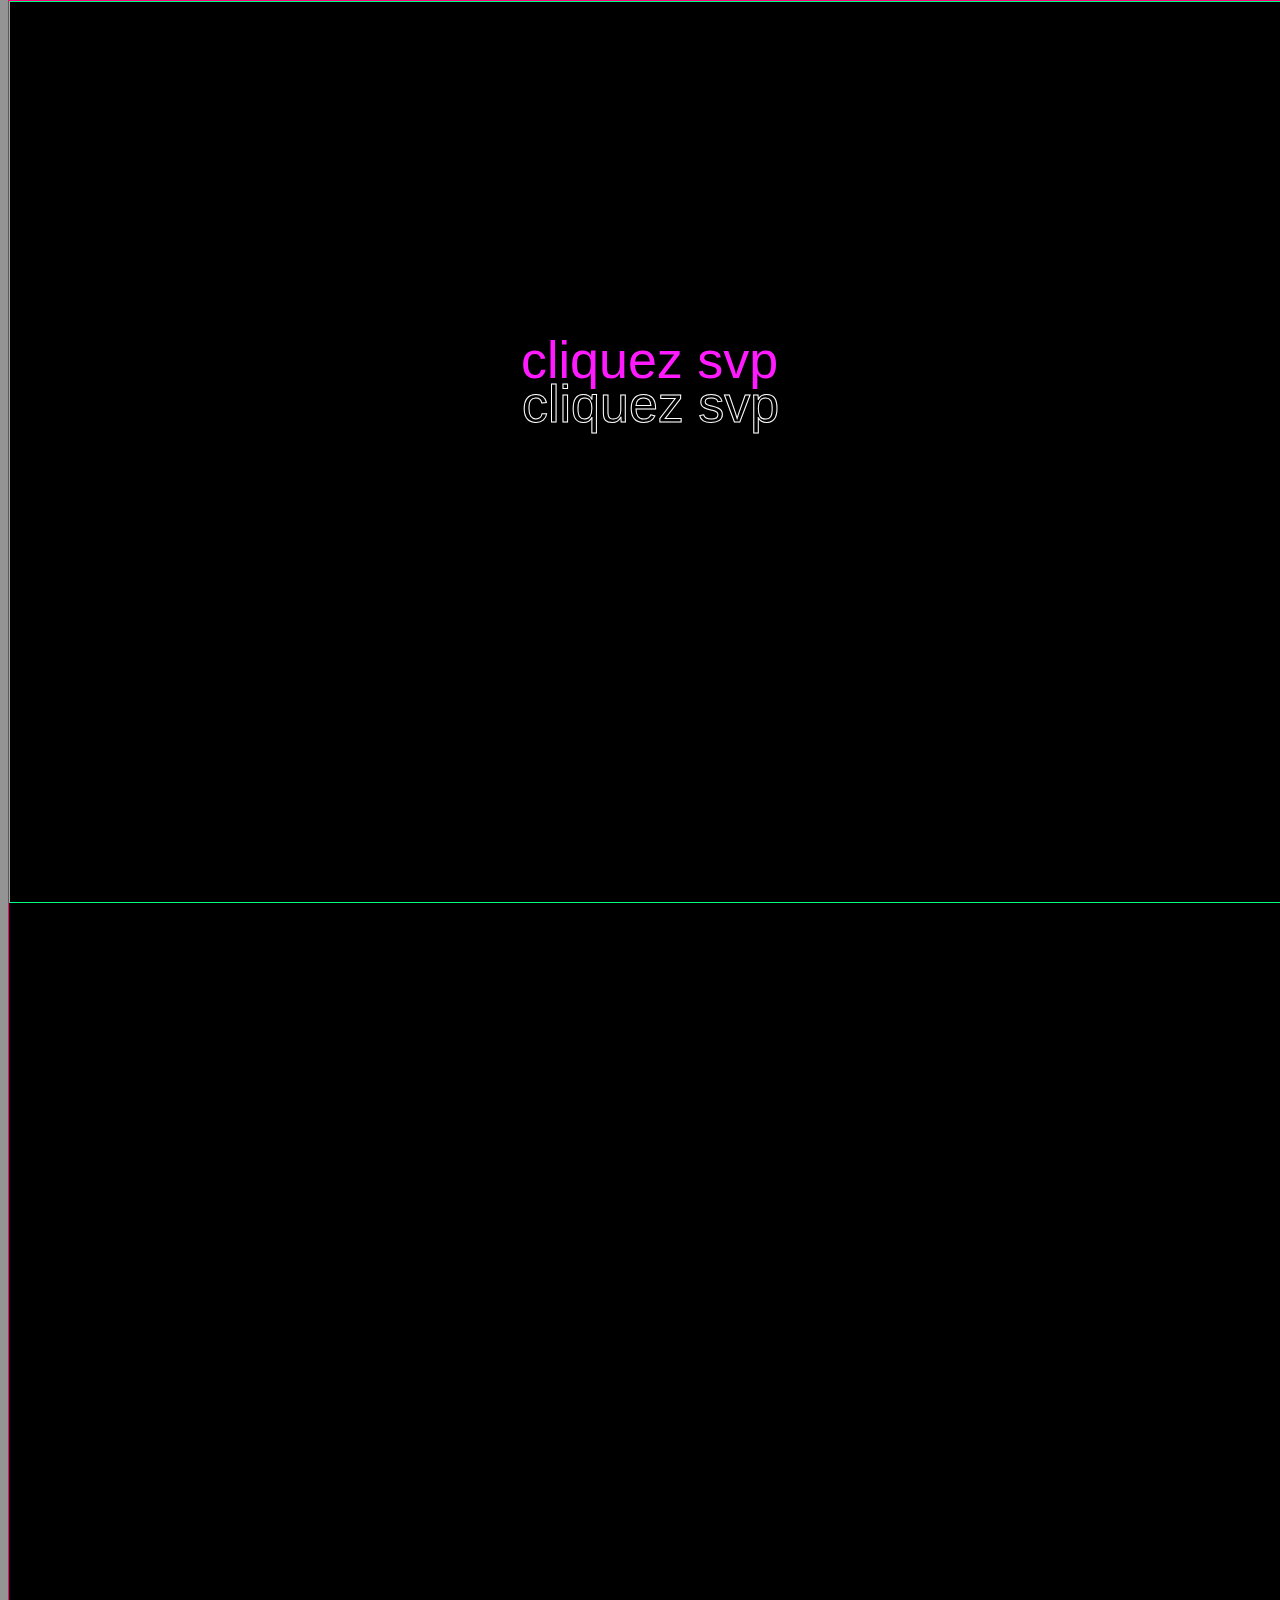
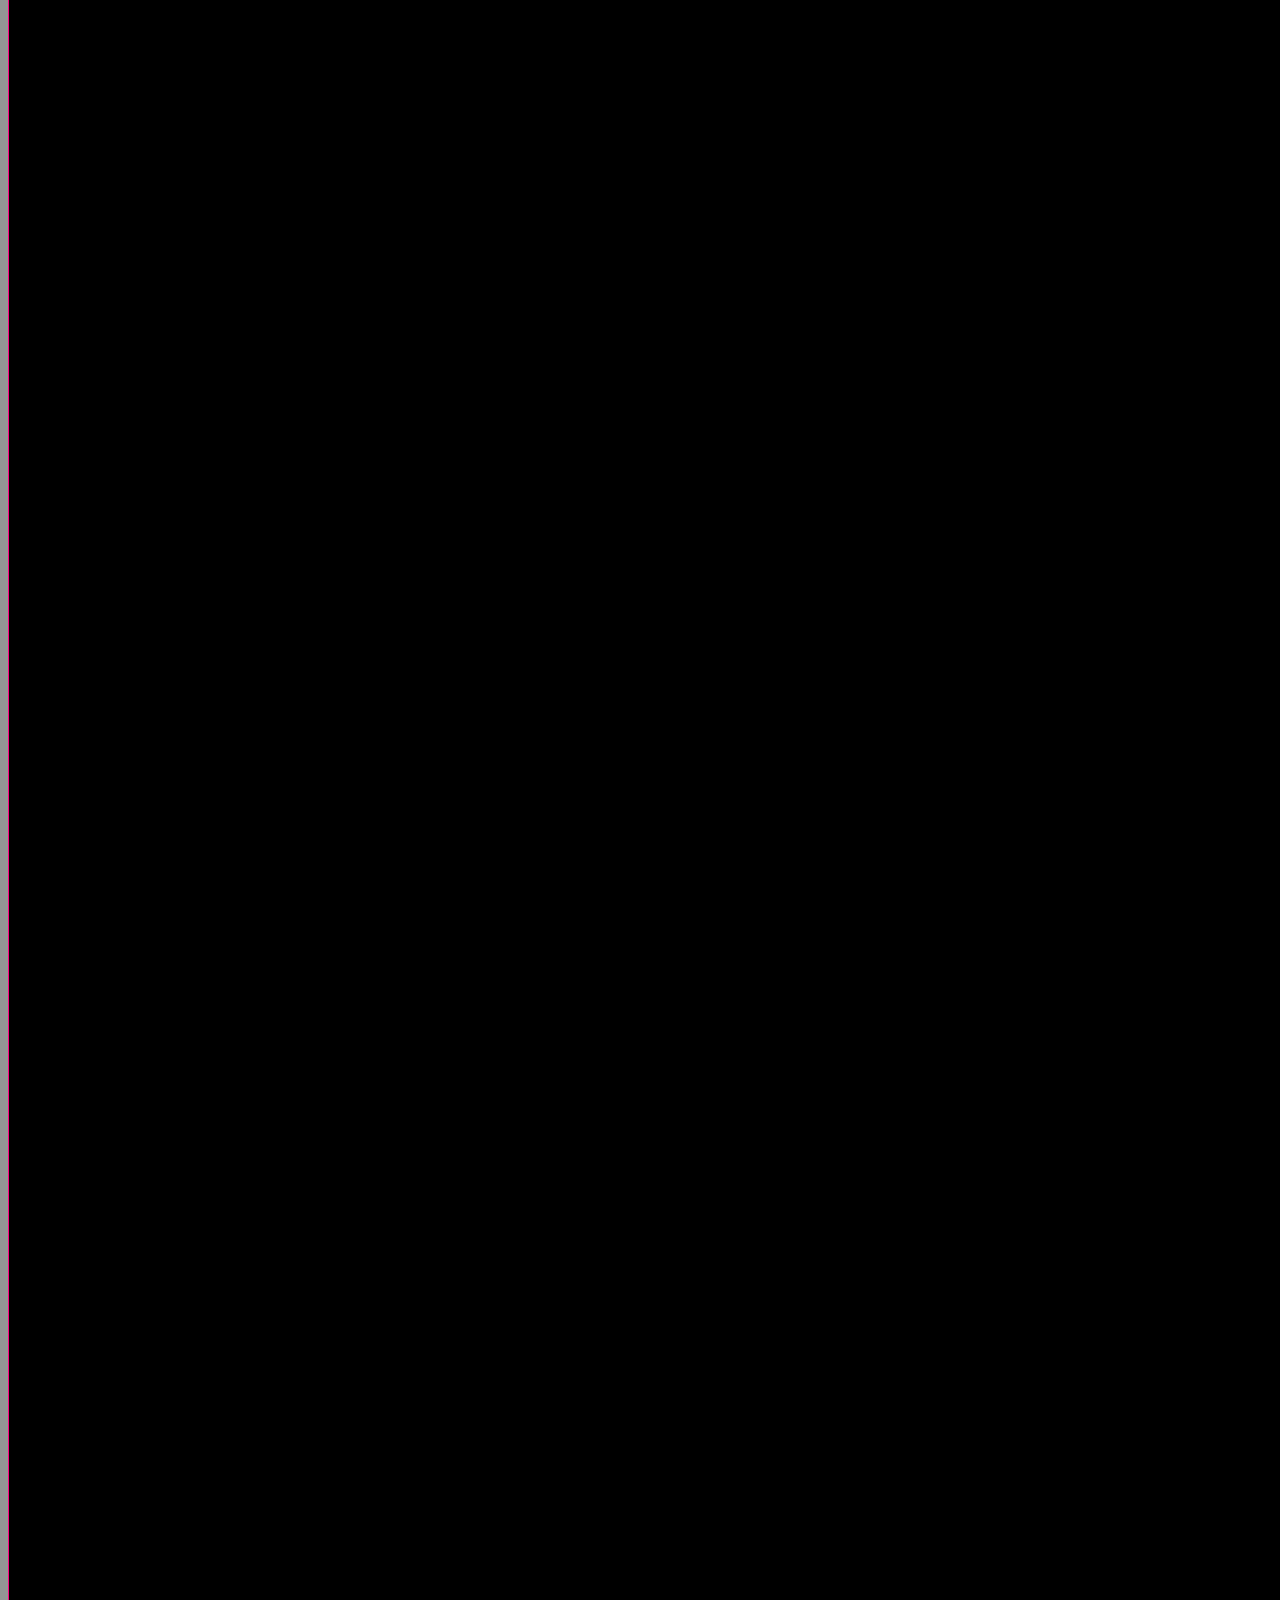
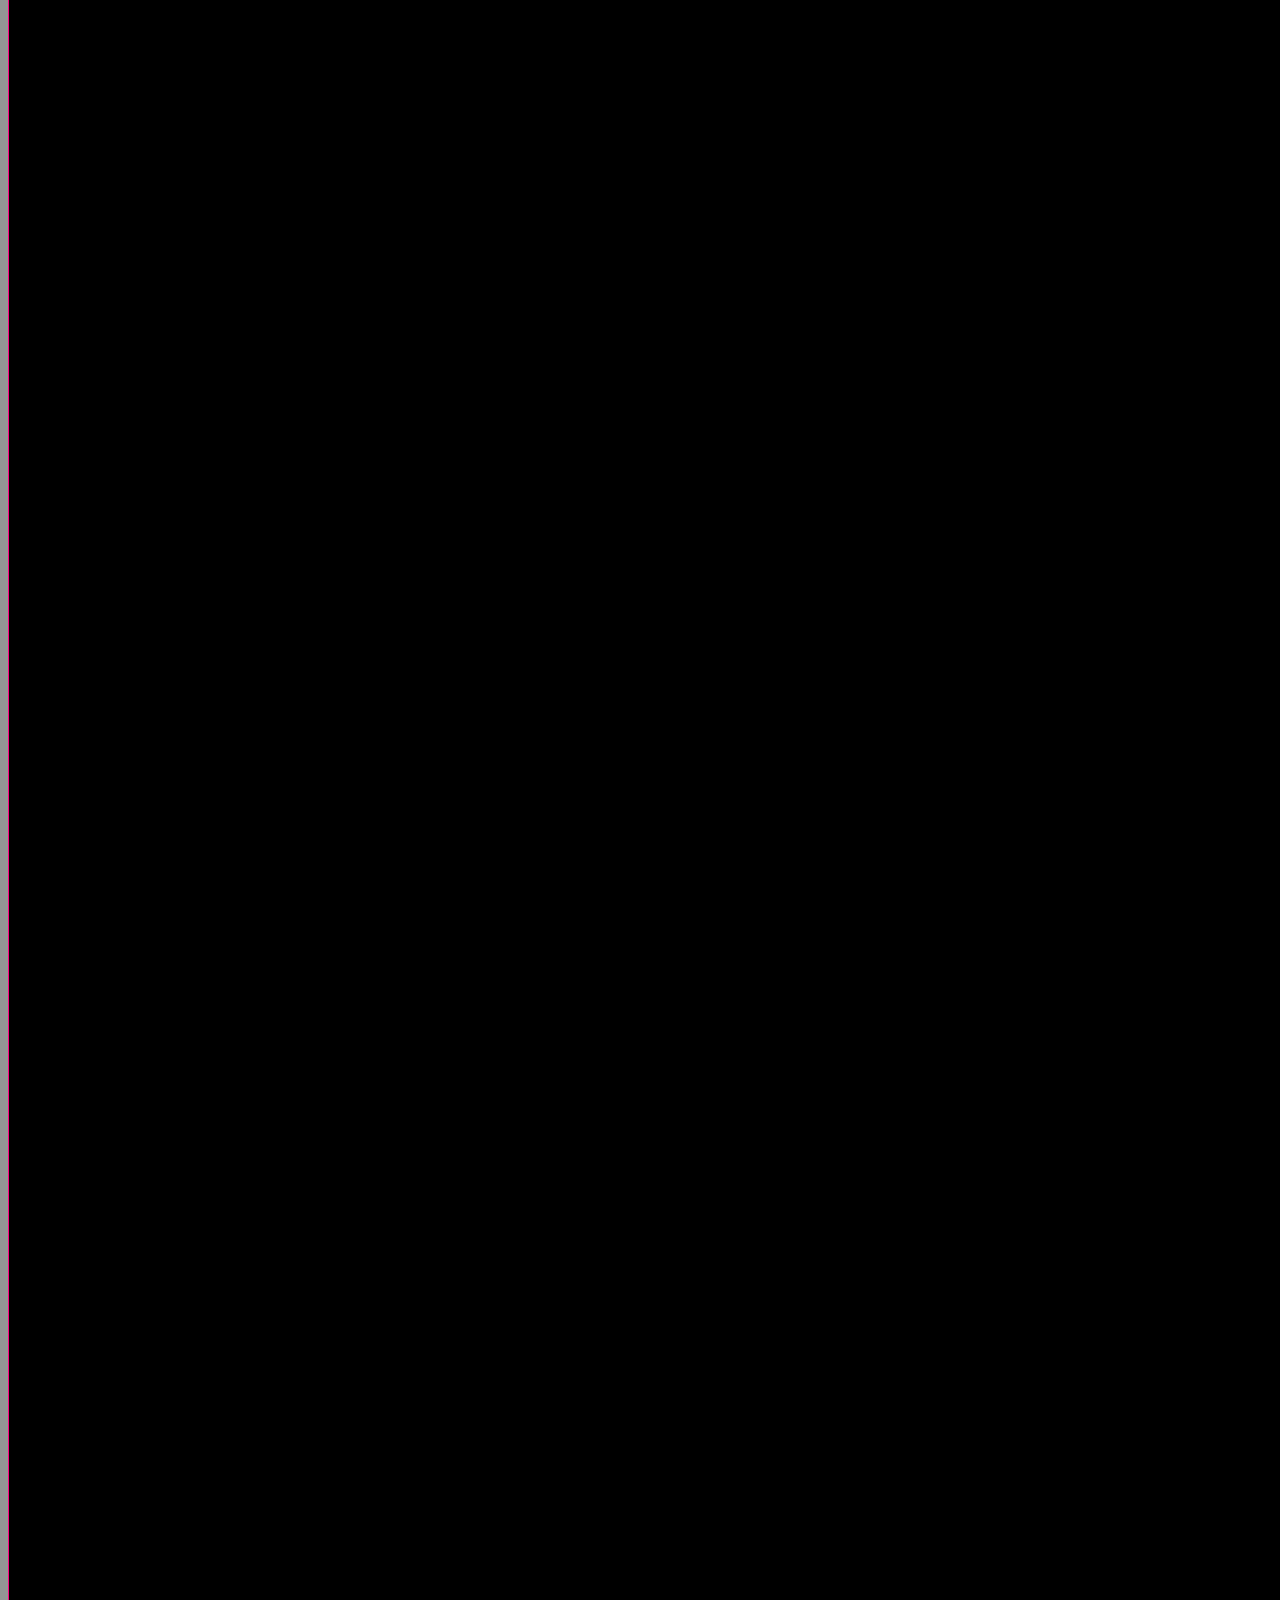
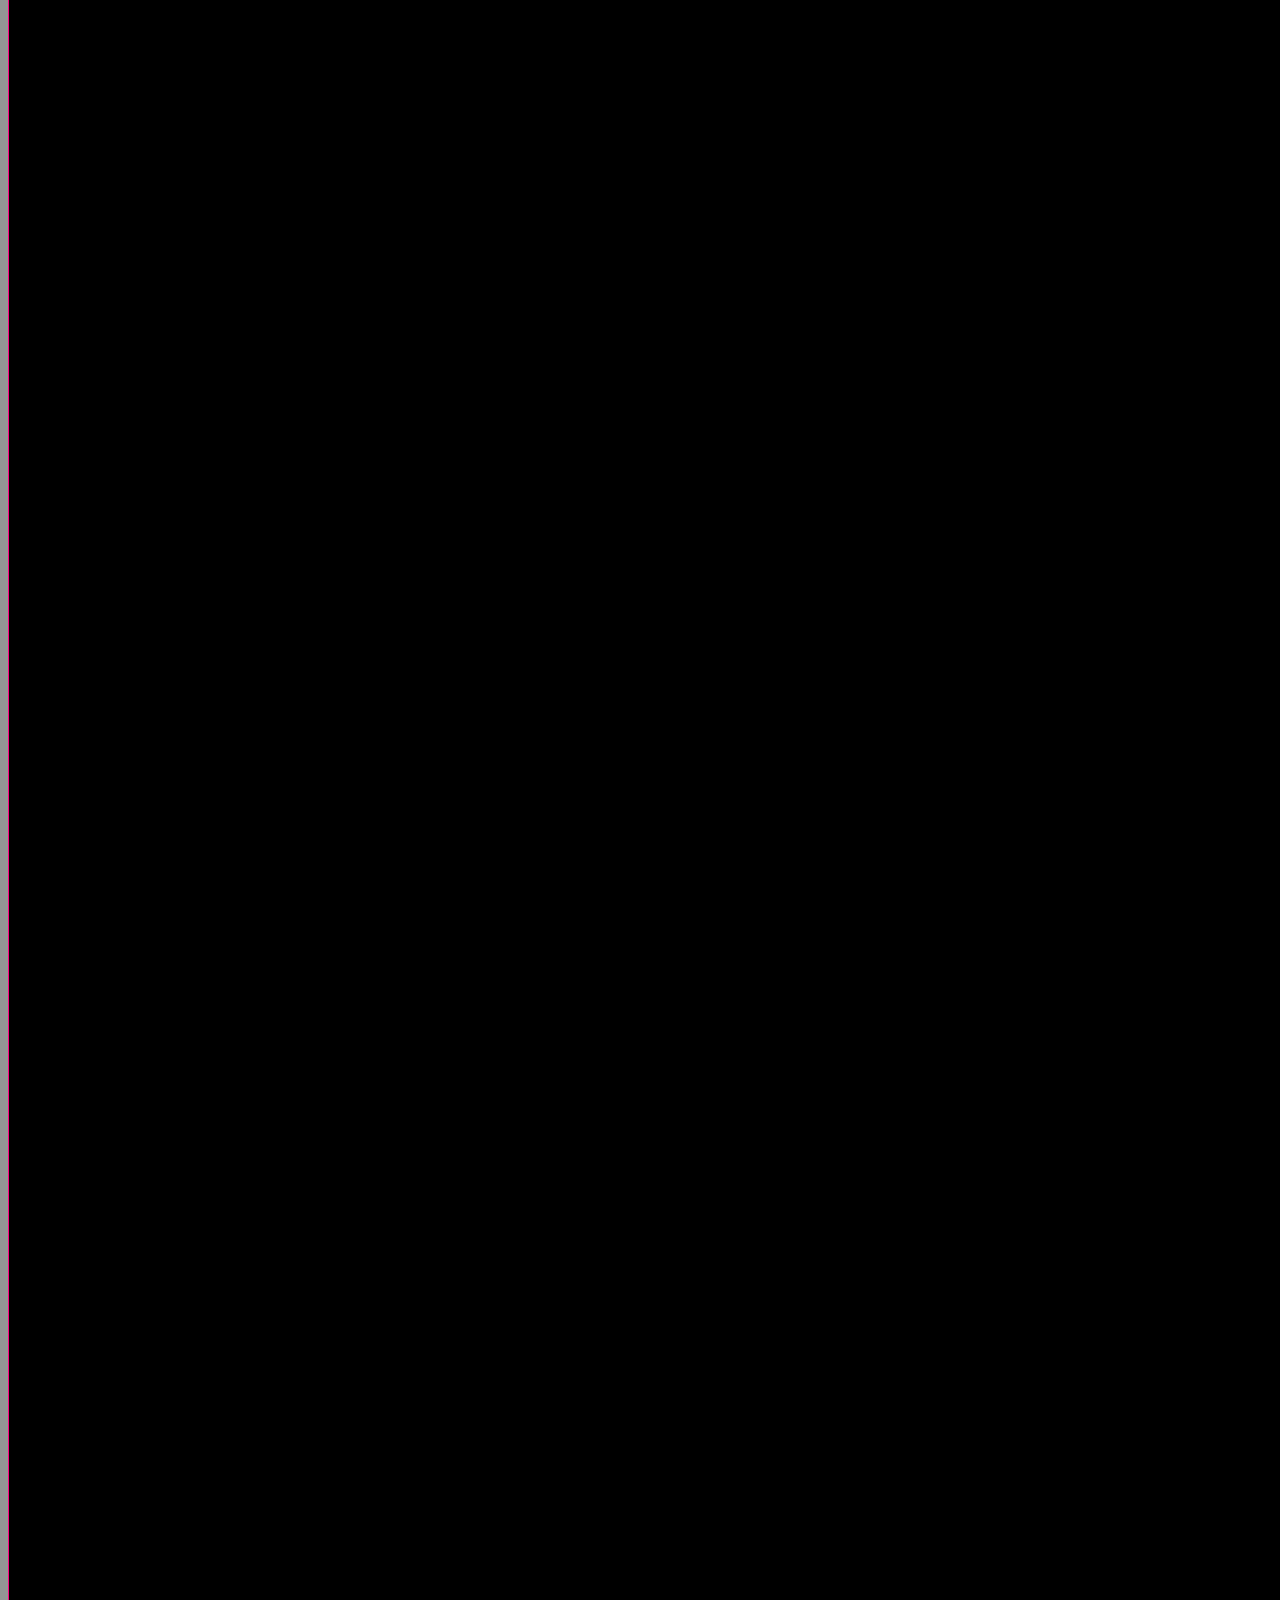
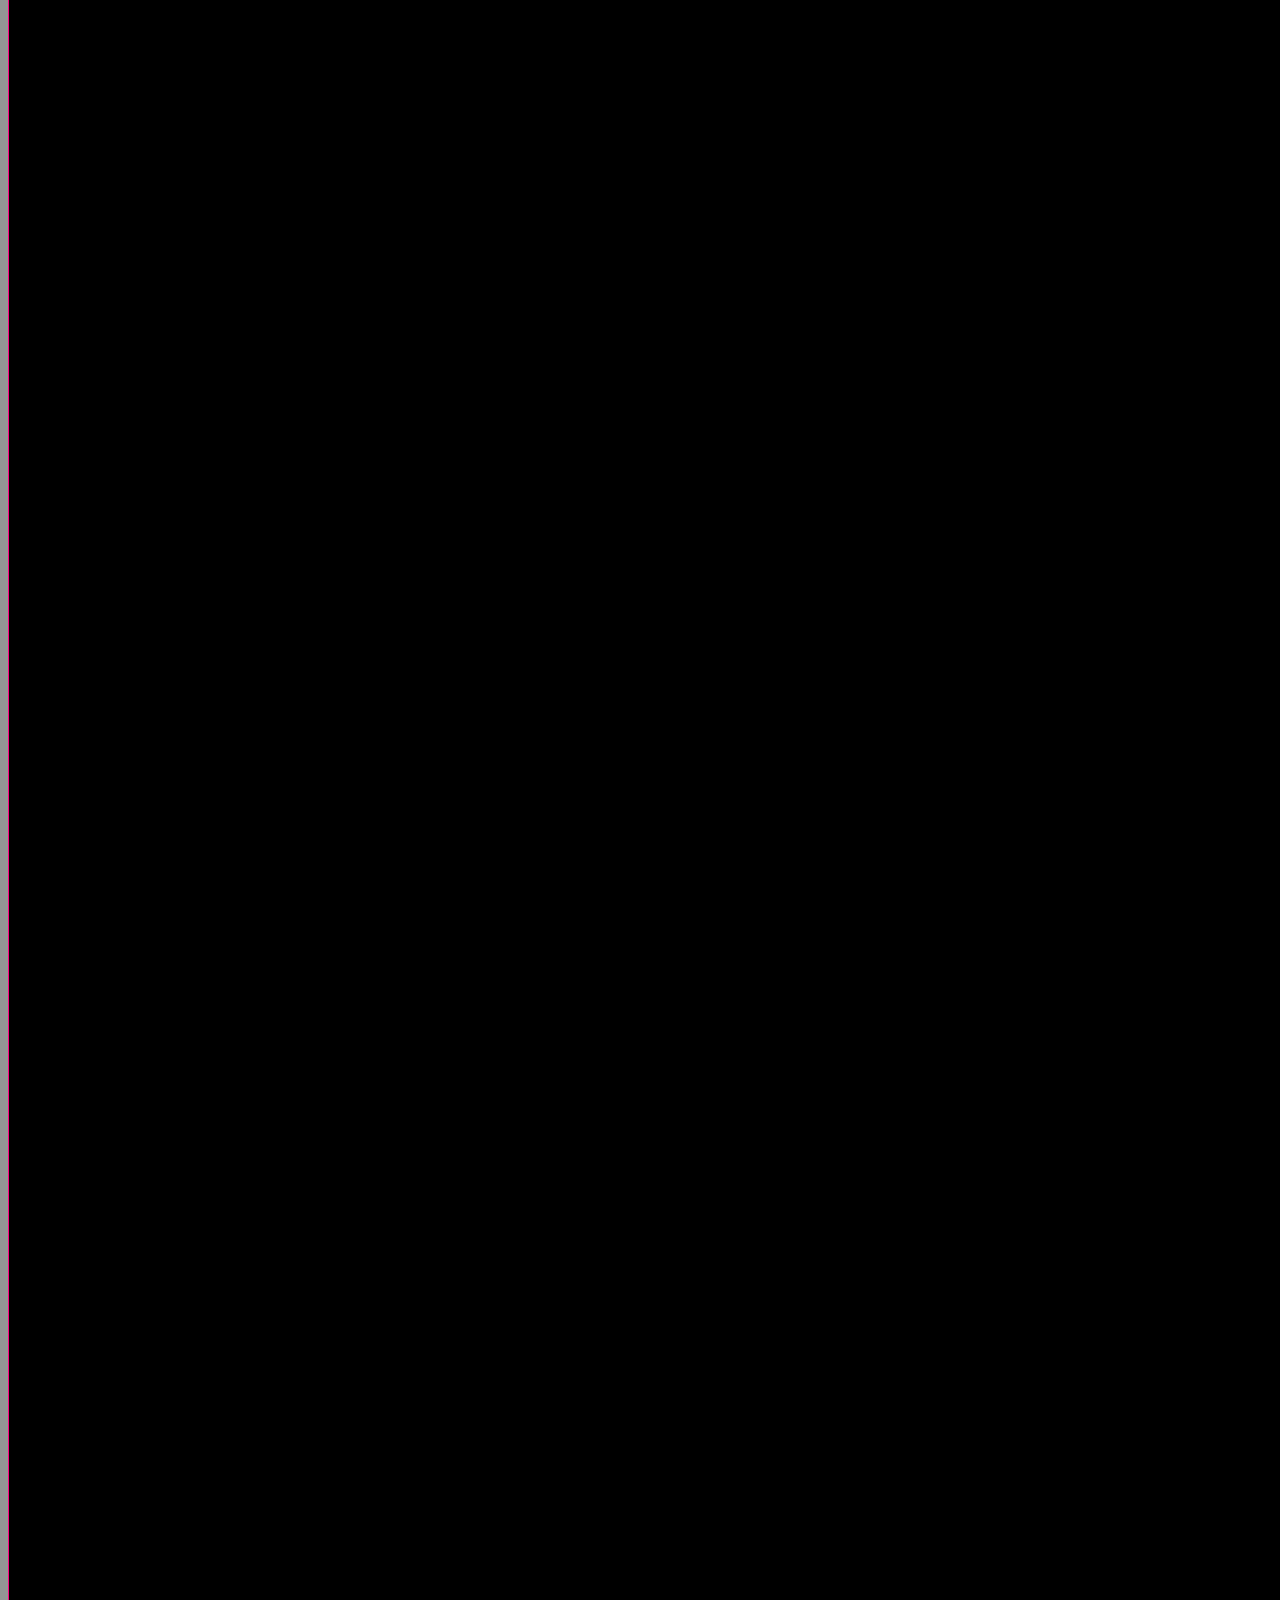
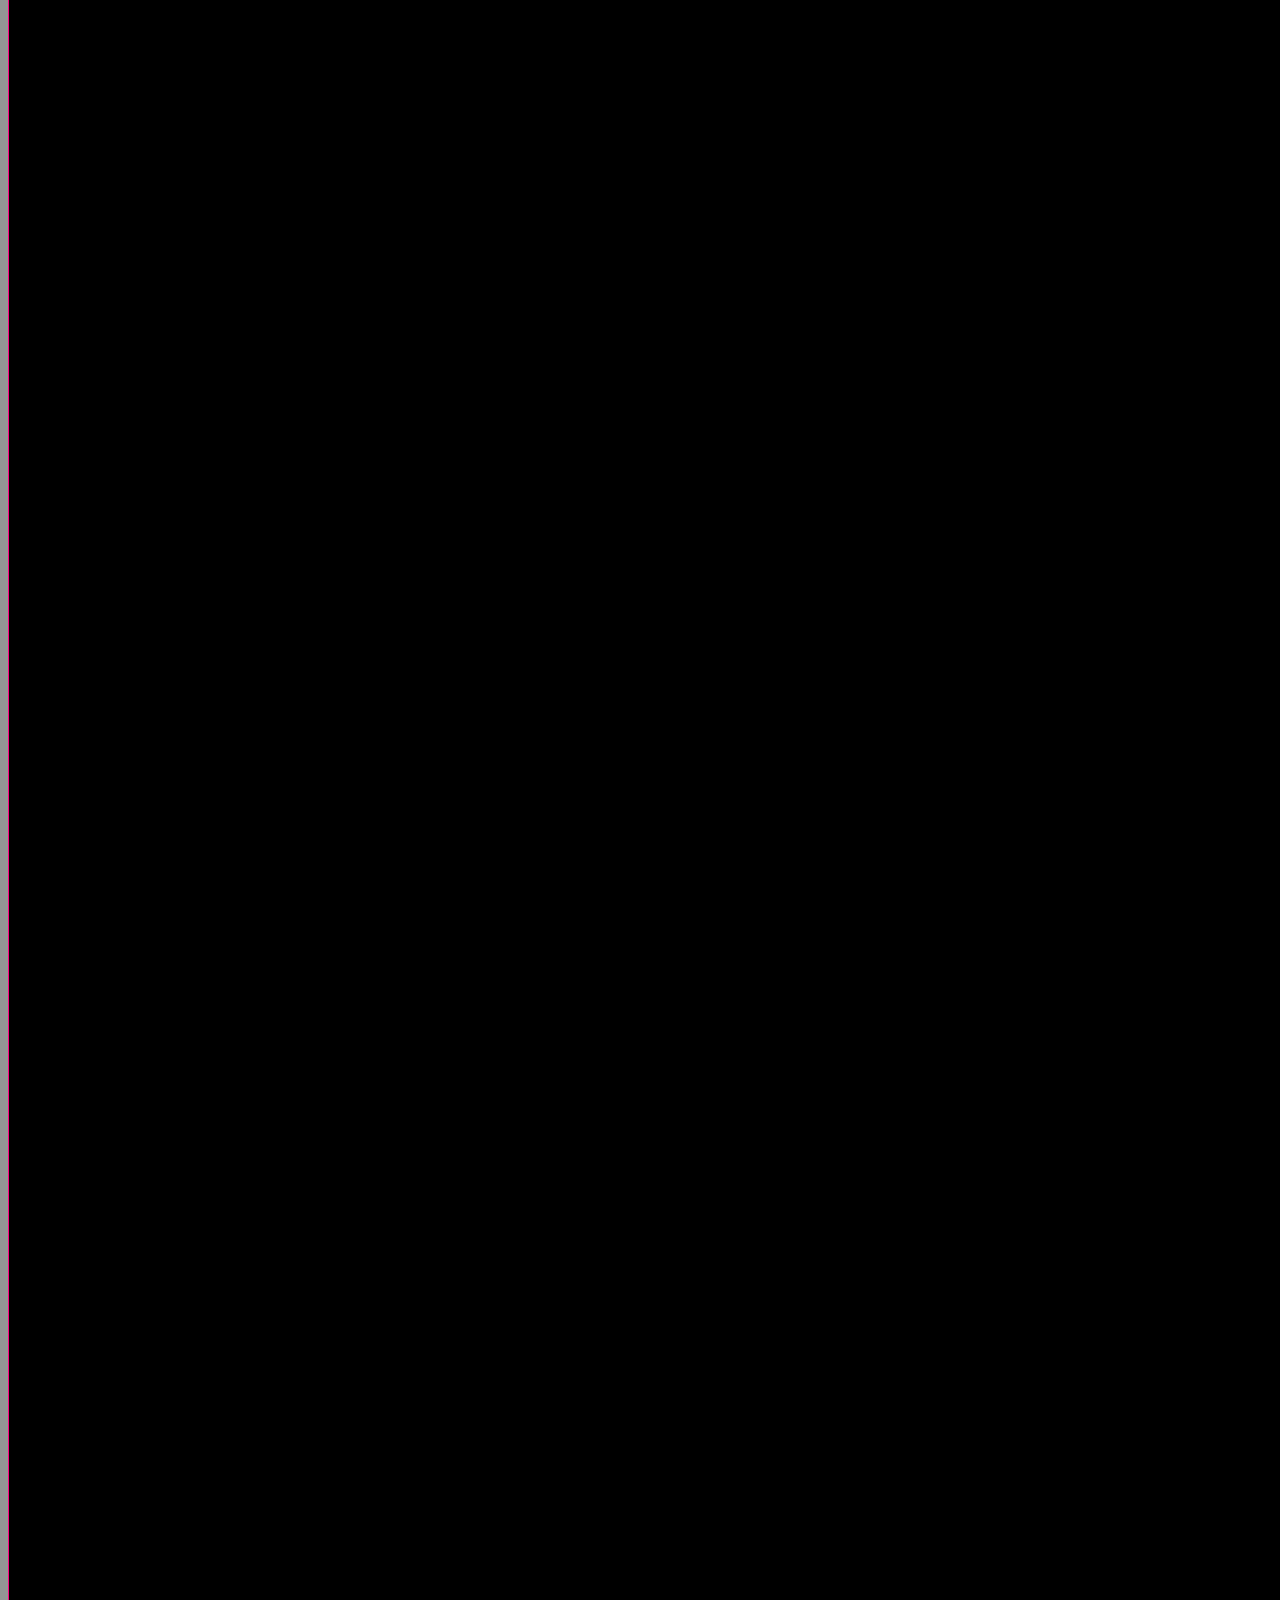
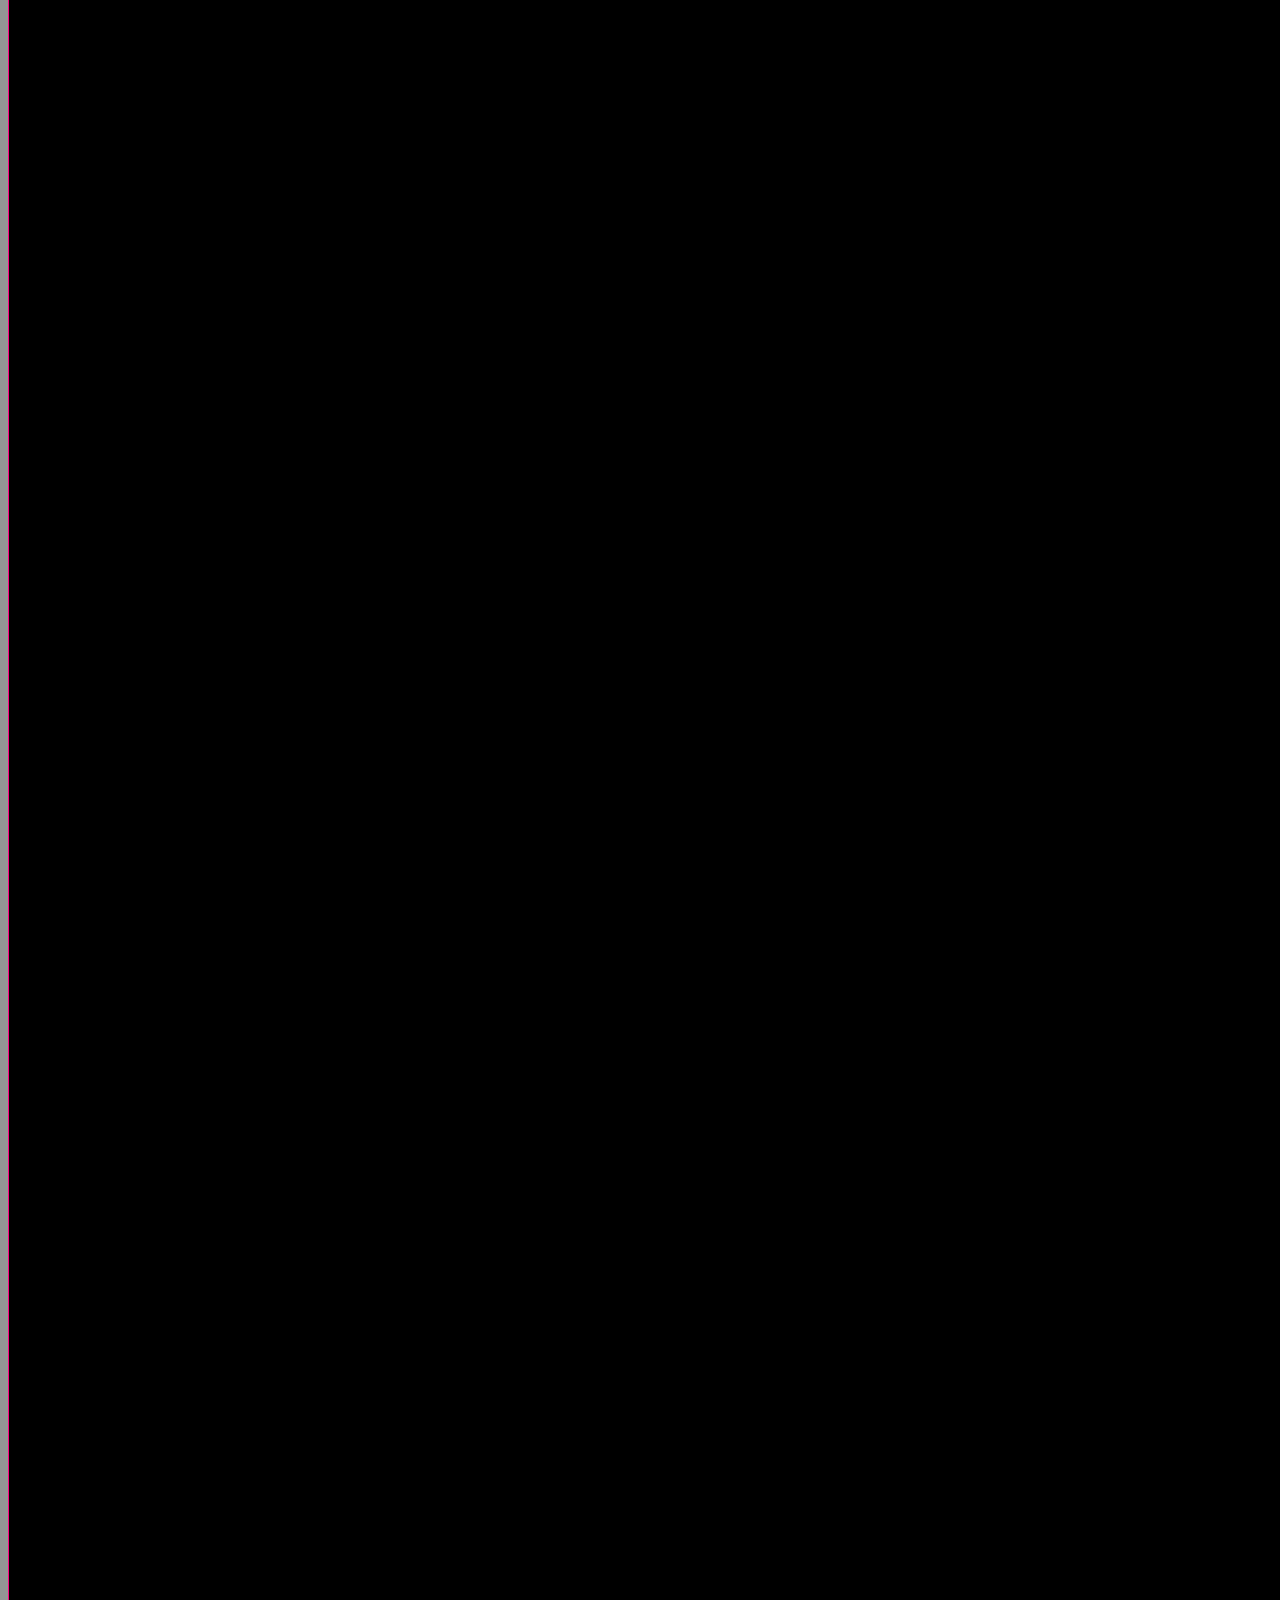
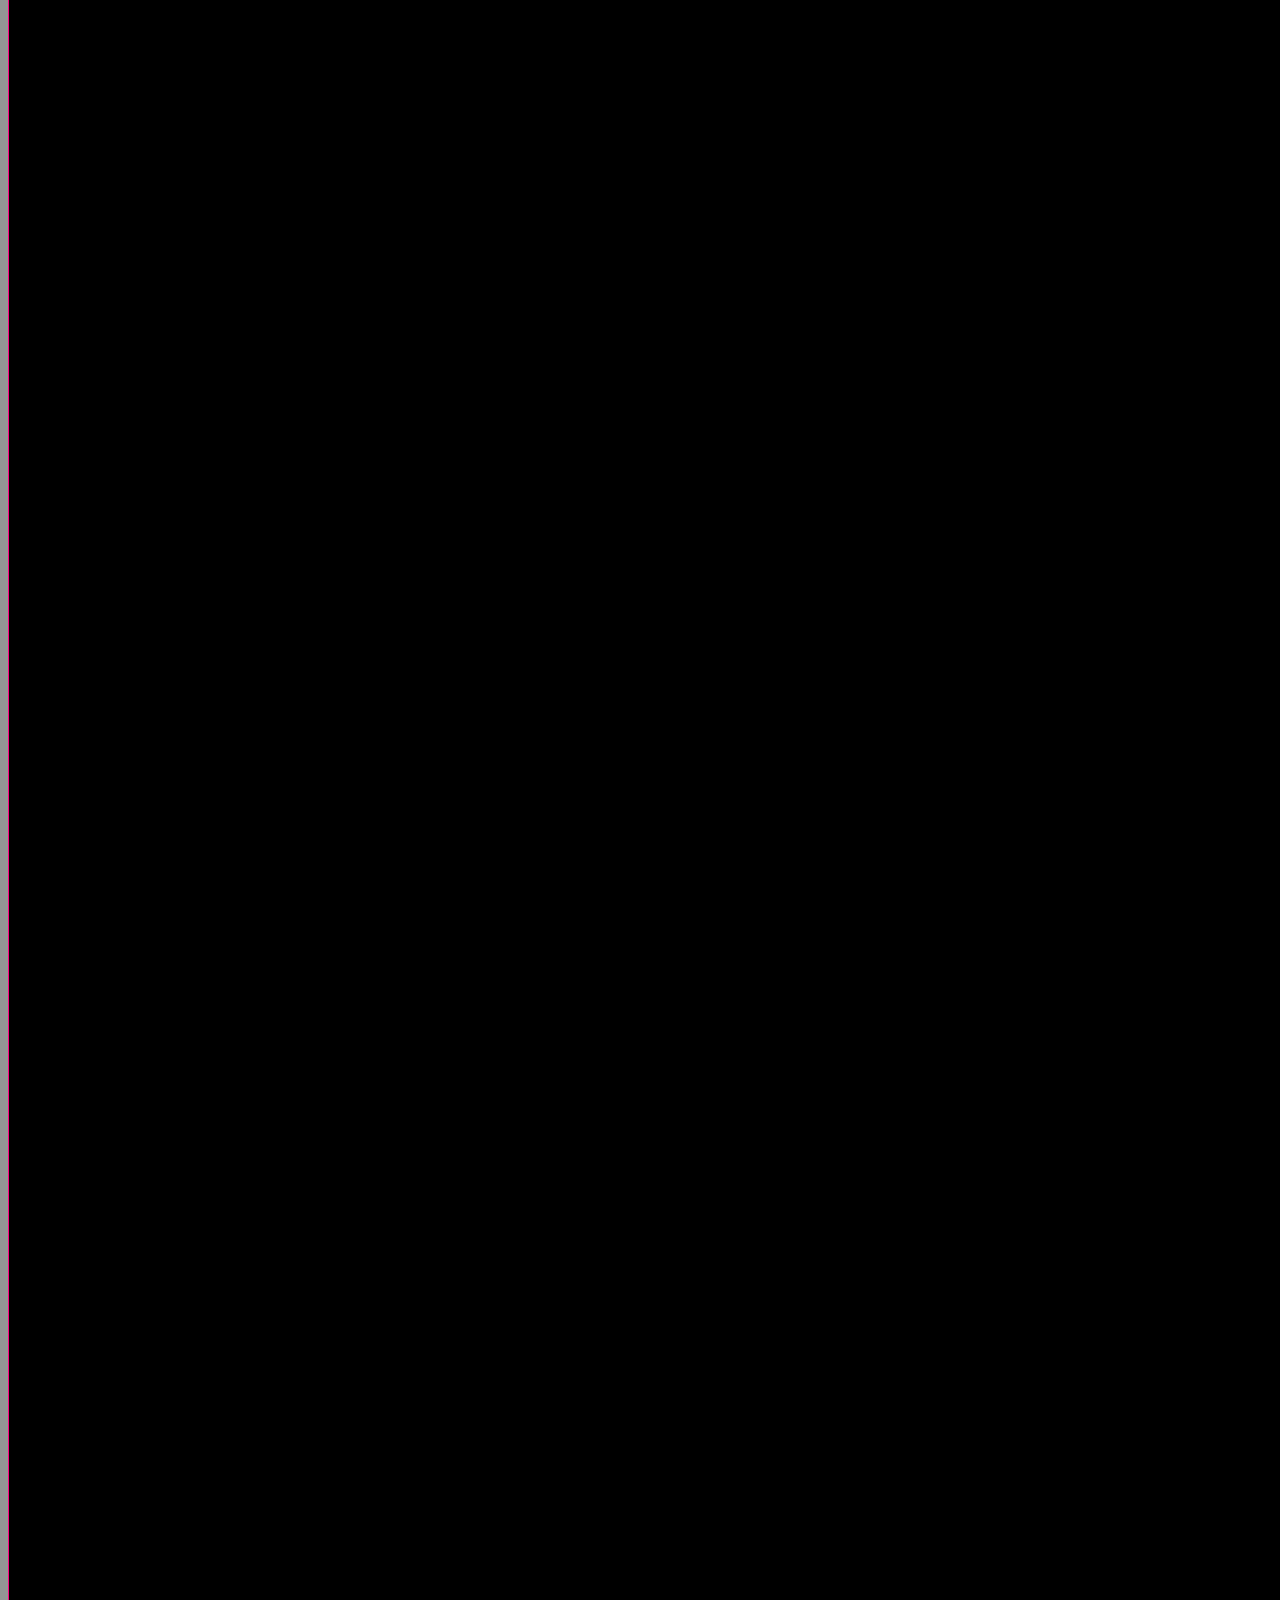
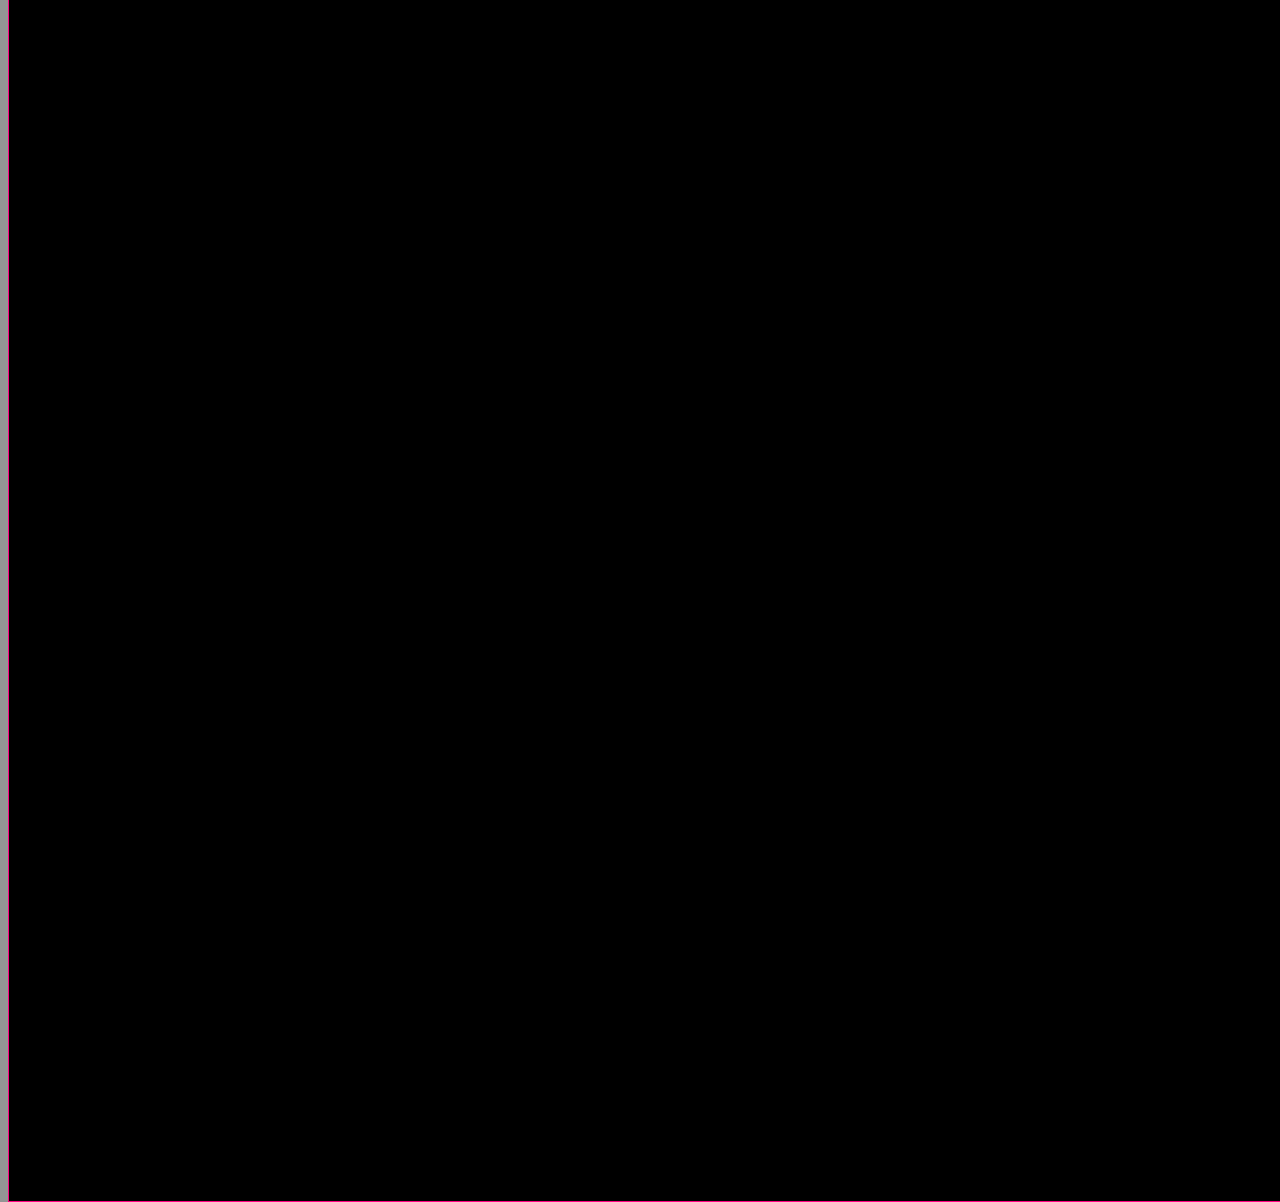
==== index.html @ 749e1f8a "Update index.html" ====
<!DOCTYPE html>
<html>
<head>
<meta charset="utf-8">
<title> étude de fonction </title>
<link rel="stylesheet" type="text/css" href="style_etufonc.css">


<script id="scrpt" src="courpresentation.js"></script>

</head>
<body> 



<nav id="nv1">
<audio id="dsc1" src=""></audio>

<audio id="voix" src=""></audio>
<audio id="voix1" src=""></audio>
<audio id="voix2" src=""></audio>
<audio id="voix3" src=""></audio>
<audio id="voix4" src=""></audio>
<audio id="voiexo1" src=""></audio>
<audio id="voiexo2" src=""></audio>
<audio id="voiexo3" src=""></audio>
<audio id="voiexo4" src=""></audio>
<audio id="voiexo5" src=""></audio>
<audio id="voiexo6" src=""></audio>
<audio id="voiexo7" src=""></audio>
<audio id="voiexo8" src=""></audio>

<audio id="voiexo9" src=""></audio>
<audio id="voiexo10" src=""></audio>
<audio id="voiexo11" src=""></audio>
<audio id="voiexo12" src=""></audio>
<audio id="voiexo13" src=""></audio>
<audio id="voiexo14" src=""></audio>


<audio id="voicor11" src=""></audio>
<audio id="voicor12" src=""></audio>
<audio id="voicor13" src=""></audio>
<audio id="voicor21" src=""></audio>
<audio id="voicor22" src=""></audio>
<audio id="voicor23" src=""></audio>
<audio id="voicor31" src=""></audio>
<audio id="voicor32" src=""></audio>
<audio id="voicor33" src=""></audio>
<audio id="voicor41" src=""></audio>
<audio id="voicor42" src=""></audio>
<audio id="voicor43" src=""></audio>
<audio id="voicor51" src=""></audio>
<audio id="voicor52" src=""></audio>
<audio id="voicor53" src=""></audio>
<audio id="voicor61" src=""></audio>
<audio id="voicor62" src=""></audio>
<audio id="voicor63" src=""></audio>
<audio id="voicor71" src=""></audio>
<audio id="voicor72" src=""></audio>
<audio id="voicor73" src=""></audio>
<audio id="voicor81" src=""></audio>
<audio id="voicor82" src=""></audio>
<audio id="voicor83" src=""></audio>
<audio id="voicor91" src=""></audio>
<audio id="voicor92" src=""></audio>
<audio id="voicor93" src=""></audio>
<audio id="voicor101" src=""></audio>
<audio id="voicor102" src=""></audio>
<audio id="voicor103" src=""></audio>
<audio id="voicor111" src=""></audio>
<audio id="voicor112" src=""></audio>
<audio id="voicor113" src=""></audio>
<audio id="voicor121" src=""></audio>
<audio id="voicor122" src=""></audio>
<audio id="voicor123" src=""></audio>
<audio id="voicor131" src=""></audio>
<audio id="voicor132" src=""></audio>
<audio id="voicor133" src=""></audio>
<audio id="voicor141" src=""></audio>
<audio id="voicor142" src=""></audio>
<audio id="voicor143" src=""></audio>

<audio id="present" src=""></audio>

<a href="#sv1"><p id="e5" onmouseover="event.currentTarget.style.color='rgba(0%,0%,100%,1)'"
 onmouseout="event.currentTarget.style.color='rgba(100%,100%,100%,1)'"
 
>6eme </p></a>


<a href="#sv1"><p id="e4" onmouseover="event.currentTarget.style.color='rgba(0%,0%,100%,1)'"
 onmouseout="event.currentTarget.style.color='rgba(100%,100%,100%,1)'"> 5eme</p></a>


<a href="#sv1"><p id="e3" onmouseover="event.currentTarget.style.color='rgba(0%,0%,100%,1)'"
 onmouseout="event.currentTarget.style.color='rgba(100%,100%,100%,1)'"
 

>4eme</p></a>

<a href="#sv1">
<p id="e2" onmouseover="event.currentTarget.style.color='rgba(0%,0%,100%,1)'"
 onmouseout="event.currentTarget.style.color='rgba(100%,100%,100%,1)'" 

 >3eme</p></a>

<a href="#sv1"> 
<p id="e1" onmouseover="event.currentTarget.style.color='rgba(0%,0%,100%,1)'"
 onmouseout="event.currentTarget.style.color='rgba(100%,100%,100%,1)'"

>2nd</p></a>


<a href="#sv1">
<p id="ter" onmouseover="event.currentTarget.style.color='rgba(0%,0%,100%,1)'"
 onmouseout="event.currentTarget.style.color='rgba(100%,100%,100%,1)'"
 >1re</p></a>

<a href="#sv1">
<p id="bp1" onmouseover="event.currentTarget.style.color='rgba(0%,0%,100%,1)'"
 onmouseout="event.currentTarget.style.color='rgba(100%,100%,100%,1)'"
 

>Tle</p></a>

<p id="bp2" onmouseover="event.currentTarget.style.color='rgba(0%,0%,100%,1)'"
 onmouseout="event.currentTarget.style.color='rgba(100%,100%,100%,1)'"
 
>**************</p>

<p id="bp3" onmouseover="event.currentTarget.style.color='rgba(0%,0%,100%,1)'"
 onmouseout="event.currentTarget.style.color='rgba(100%,100%,100%,1)'"
 >**************</p>

<p id="bp4" onmouseover="event.currentTarget.style.color='rgba(0%,0%,100%,1)'"
 onmouseout="event.currentTarget.style.color='rgba(100%,100%,100%,1)'" 
 
>****************</p>

<p id="bp5" onmouseover="event.currentTarget.style.color='rgba(0%,0%,100%,1)'"
 onmouseout="event.currentTarget.style.color='rgba(100%,100%,100%,1)'"
 

>**************** </p>

<p id="bp6" onmouseover="event.currentTarget.style.color='rgba(0%,0%,100%,1)'"
 onmouseout="event.currentTarget.style.color='rgba(100%,100%,100%,1)'"
 

>***************** </p>


<p id="bp7" onmouseover="event.currentTarget.style.color='rgba(0%,0%,100%,1)'"
 onmouseout="event.currentTarget.style.color='rgba(100%,100%,100%,1)'"
 

> ******************</p>

<p id="bp8" onmouseover="event.currentTarget.style.color='rgba(0%,0%,100%,1)'"
 onmouseout="event.currentTarget.style.color='rgba(100%,100%,100%,1)'"
 

>****************** </p>

<p id="bp9" onmouseover="event.currentTarget.style.color='rgba(0%,0%,100%,1)'"
 onmouseout="event.currentTarget.style.color='rgba(100%,100%,100%,1)'"
 

>****************** </p>

<p id="bp10" onmouseover="event.currentTarget.style.color='rgba(0%,0%,100%,1)'"
 onmouseout="event.currentTarget.style.color='rgba(100%,100%,100%,1)'"
 

>******************* </p>

<p id="bp11" onmouseover="event.currentTarget.style.color='rgba(0%,0%,100%,1)'"
 onmouseout="event.currentTarget.style.color='rgba(100%,100%,100%,1)'"
 

> *******************</p>


<p id="e6" onmouseover="event.currentTarget.style.color='rgba(0%,0%,100%,1)'"
 onmouseout="event.currentTarget.style.color='rgba(100%,100%,100%,1)'"
 

>******************</p>


<div id="tabl">

<a href="#exerc"><p id="exo" onmouseover="event.currentTarget.style.color='rgba(0%,0%,100%,1)'"
 onmouseout="event.currentTarget.style.color='rgba(0%,0%,0%,1)'">aller aux exercices</p><a>
<a href="#sv1"><p id="start" onmouseover="event.currentTarget.style.color='rgba(0%,0%,100%,1)'"
 onmouseout="event.currentTarget.style.color='rgba(0%,0%,0%,1)'">commencer le cours</p></a>

<p id="suite1" onmouseover="event.currentTarget.style.color='rgba(0%,0%,100%,1)'"
 onmouseout="event.currentTarget.style.color='rgba(0%,0%,0%,1)'">suite du cours</p>
<p id="suite2" onmouseover="event.currentTarget.style.color='rgba(0%,0%,100%,1)'"
 onmouseout="event.currentTarget.style.color='rgba(0%,0%,0%,1)'">suite du cours</p>
<p id="suite3" onmouseover="event.currentTarget.style.color='rgba(0%,0%,100%,1)'"
 onmouseout="event.currentTarget.style.color='rgba(0%,0%,0%,1)'">suite du cours</p>




<svg id="sv1"></svg>

<svg id="sv2"></svg>

<svg id="sv3"></svg>

<svg id="sv4"></svg>
<p id="nxtphs">PHASE SUIVANTE DU COURS</p>
</div>

<div id="exer">
<div id="exerc"><p id="pexer">LES EXERCICES</p> </div>

<p id="suitexo">SUITE DES EXERCICES</p>

<a href="#titrex1"><p id="ex1">exo1</p></a>
<a href="#titrex2"><p id="ex2">exo2</p></a>
<a href="#titrex3"><p id="ex3">exo3</p></a>
<a href="#titrex4"><p id="ex4">exo4</p></a>
<a href="#titrex5"><p id="ex5">exo5</p></a>
<a href="#titrex6"><p id="ex6">exo6</p></a>
<a href="#titrex7"><p id="ex7">exo7</p></a>
<a href="#titrex8"><p id="ex8">exo8</p></a>
<a href="#titrex9"><p id="ex9">exo9</p></a>
<a href="#titrex10"><p id="ex10">exo10</p></a>
<a href="#titrex11"><p id="ex11">exo11</p></a>
<a href="#titrex12"><p id="ex12">exo12</p></a>
<a href="#titrex13"><p id="ex13">exo13</p></a>
<a href="#titrex14"><p id="ex14">exo14</p></a>

<svg id="extb1"></svg>
<svg id="extb2"></svg>
<svg id="extb3"></svg>
<svg id="extb4"></svg>
<svg id="extb5"></svg>
<svg id="extb6"></svg>
<svg id="extb7"></svg>
<svg id="extb8"></svg>
<svg id="extb9"></svg>
<svg id="extb10"></svg>
<svg id="extb11"></svg>
<svg id="extb12"></svg>
<svg id="extb13"></svg>
<svg id="extb14"></svg>









<p id="titrex1">EXERCICE1</p>
<p id="titrex2">EXERCICE2</p>
<p id="titrex3">EXERCICE3</p>
<p id="titrex4">EXERCICE4</p>
<p id="titrex5">EXERCICE5</p>
<p id="titrex6">EXERCICE6</p>
<p id="titrex7">EXERCICE7</p>
<p id="titrex8">EXERCICE8</p>
<p id="titrex9">EXERCICE9</p>
<p id="titrex10">EXERCICE10</p>
<p id="titrex11">EXERCICE11</p>
<p id="titrex12">EXERCICE12</p>
<p id="titrex13">EXERCICE13</p>
<p id="titrex14">EXERCICE14</p>

<div id="prop11"><svg id="svpro11"></svg> </div>
<div id="prop12"><svg id="svpro12"></svg> </div>
<div  id="prop13"><svg id="svpro13"></svg> </div>

<div id="prop21"><svg id="svpro21"></svg> </div>
<div id="prop22"><svg id="svpro22"></svg> </div>
<div  id="prop23"><svg id="svpro23"></svg> </div>

<div id="prop31"><svg id="svpro31"></svg> </div>
<div id="prop32"><svg id="svpro32"></svg> </div>
<div  id="prop33"><svg id="svpro33"></svg> </div>

<div id="prop41"><svg id="svpro41"></svg> </div>
<div id="prop42"><svg id="svpro42"></svg> </div>
<div  id="prop43"><svg id="svpro43"></svg> </div>

<div id="prop51"><svg id="svpro51"></svg> </div>
<div id="prop52"><svg id="svpro52"></svg> </div>
<div  id="prop53"><svg id="svpro53"></svg> </div>


<div id="prop61"><svg id="svpro61"></svg> </div>
<div id="prop62"><svg id="svpro62"></svg> </div>
<div  id="prop63"><svg id="svpro63"></svg> </div>

<div id="prop71"><svg id="svpro71"></svg> </div>
<div id="prop72"><svg id="svpro72"></svg> </div>
<div  id="prop73"><svg id="svpro73"></svg> </div>

<div id="prop81"><svg id="svpro81"></svg> </div>
<div id="prop82"><svg id="svpro82"></svg> </div>
<div  id="prop83"><svg id="svpro83"></svg> </div>

<div id="prop91"><svg id="svpro91"></svg> </div>
<div id="prop92"><svg id="svpro92"></svg> </div>
<div  id="prop93"><svg id="svpro93"></svg> </div>

<div id="prop101"><svg id="svpro101"></svg> </div>
<div id="prop102"><svg id="svpro102"></svg> </div>
<div  id="prop103"><svg id="svpro103"></svg> </div>

<div id="prop111"><svg id="svpro111"></svg> </div>
<div id="prop112"><svg id="svpro112"></svg> </div>
<div  id="prop113"><svg id="svpro113"></svg> </div>

<div id="prop121"><svg id="svpro121"></svg> </div>
<div id="prop122"><svg id="svpro122"></svg> </div>
<div  id="prop123"><svg id="svpro123"></svg> </div>


<div id="prop131"><svg id="svpro131"></svg> </div>
<div id="prop132"><svg id="svpro132"></svg> </div>
<div  id="prop133"><svg id="svpro133"></svg> </div>

<div id="prop141"><svg id="svpro141"></svg> </div>
<div id="prop142"><svg id="svpro142"></svg> </div>
<div  id="prop143"><svg id="svpro143"></svg> </div>



















</div>


</nav>
<div id="couvr" onclick="
document.querySelector('body').removeChild(document.querySelector('#couvr'));">
<svg id="svcouvr" onclick="
document.querySelector('body').removeChild(document.querySelector('#couvr'));"></svg>
<p id="clic">cliquez svp</p>

</div>

</body>

</html>
---- style_etufonc.css ----
body{background-color: rgba(30%,30%,30%,0.6);}
#nv1{background-color: rgba(0%,50%,80%,1); position: absolute;height: 13600px;width:800px;}


#e5{background-color: rgba(0%,0%,0%,1);position: absolute;height: 30px;width:250px;left:5px; 
top: 20px;color:white;font-size:20px;font-family:Arial;content: justify; text-align: center;
display:inline-block; border-radius:5px; border: 1px solid rgba(100%,0%,50%,1); }

#e4{background-color: rgba(0%,0%,0%,1);position: absolute;height: 30px;width:250px;left:260px; 
top: 20px;color:white;font-size:20px;font-family:Arial;content: justify; text-align: center;
display:inline-block; border-radius:5px; border: 1px solid rgba(100%,0%,50%,1);}

#e3{background-color: rgba(0%,0%,0%,1);position: absolute;height: 30px;width:250px;left:515px; 
top: 20px;color:white;font-size:20px;font-family:Arial;content: justify; text-align: center;
display:inline-block; border-radius:5px; border: 1px solid rgba(100%,0%,50%,1);}

#e2{background-color: rgba(0%,0%,0%,1);position: absolute;height: 30px;width:250px;left:5px; 
top: 53px;color:white;font-size:20px;font-family:Arial;content: justify; text-align: center;
display:inline-block; border-radius:5px; border: 1px solid rgba(100%,0%,50%,1);}

#e1{background-color: rgba(0%,0%,0%,1);position: absolute;height: 30px;width:250px;left:260px; 
top: 53px;color:white;font-size:20px;font-family:Arial;content: justify; text-align: center;
display:inline-block; border-radius:5px; border: 1px solid rgba(100%,0%,50%,1);}

#ter{background-color: rgba(0%,0%,0%,1);position: absolute;height: 30px;width:250px;left:515px; 
top: 53px;color:white;font-size:20px;font-family:Arial;content: justify; text-align: center;
display:inline-block; border-radius:5px; border: 1px solid rgba(100%,0%,50%,1);}

#bp1{background-color: rgba(0%,0%,0%,1);position: absolute;height: 30px;width:250px;left:5px; 
top: 86px;color:white;font-size:20px;font-family:Arial;content: justify; text-align: center;
display:inline-block; border-radius:5px; border: 1px solid rgba(100%,0%,50%,1);}

#bp2{background-color: rgba(0%,0%,0%,1);position: absolute;height: 30px;width:250px;left:260px; 
top: 86px;color:white;font-size:20px;font-family:Arial;content: justify; text-align: center;
display:inline-block; border-radius:5px; border: 1px solid rgba(100%,0%,50%,1);}

#bp3{background-color: rgba(0%,0%,0%,1);position: absolute;height: 30px;width:250px;left:515px; 
top: 86px;color:white;font-size:20px;font-family:Arial;content: justify; text-align: center;
display:inline-block; border-radius:5px; border: 1px solid rgba(100%,0%,50%,1);}

#bp4{background-color: rgba(0%,0%,0%,1);position: absolute;height: 30px;width:250px;left:5px; 
top: 119px;color:white;font-size:20px;font-family:Arial;content: justify; text-align: center;
display:inline-block; border-radius:5px; border: 1px solid rgba(100%,0%,50%,1);}

#bp5{background-color: rgba(0%,0%,0%,1);position: absolute;height: 30px;width:250px;left:260px; 
top: 119px;color:white;font-size:20px;font-family:Arial;content: justify; text-align: center;
display:inline-block; border-radius:5px; border: 1px solid rgba(100%,0%,50%,1);}

#e6{background-color: rgba(0%,0%,0%,1);position: absolute;height: 30px;width:250px;left:515px; 
top: 119px;color:white;font-size:20px;font-family:Arial;content: justify; text-align: center;
display:inline-block; border-radius:5px; border: 1px solid rgba(100%,0%,50%,1);}


#bp6{background-color: rgba(0%,0%,0%,1);position: absolute;height: 30px;width:250px;left:5px; 
top: 154px;color:white;font-size:20px;font-family:Arial;content: justify; text-align: center;
display:inline-block; border-radius:5px; border: 1px solid rgba(100%,0%,50%,1);}

#bp7{background-color: rgba(0%,0%,0%,1);position: absolute;height: 30px;width:250px;left:260px; 
top: 154px;color:white;font-size:20px;font-family:Arial;content: justify; text-align: center;
display:inline-block; border-radius:5px; border: 1px solid rgba(100%,0%,50%,1);}

#bp8{background-color: rgba(0%,0%,0%,1);position: absolute;height: 30px;width:250px;left:515px; 
top: 154px;color:white;font-size:20px;font-family:Arial;content: justify; text-align: center;
display:inline-block; border-radius:5px; border: 1px solid rgba(100%,0%,50%,1);}


#bp9{background-color: rgba(0%,0%,0%,1);position: absolute;height: 30px;width:250px;left:5px; 
top: 189px;color:white;font-size:20px;font-family:Arial;content: justify; text-align: center;
display:inline-block; border-radius:5px; border: 1px solid rgba(100%,0%,50%,1);}

#bp10{background-color: rgba(0%,0%,0%,1);position: absolute;height: 30px;width:250px;left:260px; 
top: 189px;color:white;font-size:20px;font-family:Arial;content: justify; text-align: center;
display:inline-block; border-radius:5px; border: 1px solid rgba(100%,0%,50%,1);}

#bp11{background-color: rgba(0%,0%,0%,1);position: absolute;height: 30px;width:250px;left:515px; 
top: 189px;color:white;font-size:20px;font-family:Arial;content: justify; text-align: center;
display:inline-block; border-radius:5px; border: 1px solid rgba(100%,0%,50%,1);}








#tabl{background-color: rgba(0%,80%,40%,1);position: absolute;height: 2582px;width:800px;left:0px; 
top: 430px; border-radius: 5px; border: 1px solid rgba(0%,0%,0%,1);}

#sv1{background-color: rgba(0%,0%,0%,1);position: absolute;height: 500px;width:800px;left:0px; 
top: 180px; }


#sv2{background-color: rgba(0%,0%,0%,1);position: absolute;height: 500px;width:800px;left:0px; 
top: 780px; }


#sv3{background-color: rgba(0%,0%,0%,1);position: absolute;height: 500px;width:800px;left:0px; 
top: 1380px; }


#sv4{background-color: rgba(0%,0%,0%,1);position: absolute;height: 500px;width:800px;left:0px; 
top: 1980px; }

#exo{background-color: rgba(0%,100%,10%,1); display: inline-block;content: justify;text-align:center;
position: absolute;height: 50px;width:600px;left:100px;font-size:35px; border-radius: 10px;
top: 10px; }

#start{background-color: rgba(0%,100%,10%,1); display: inline-block;content:justify; text-align: center;
position: absolute;height: 50px;width:600px;left:100px; font-size: 35px; border-radius: 10px;
top: 80px; }

#suite1{background-color: rgba(0%,100%,10%,1); display: inline-block;content:justify; text-align: center;
position: absolute;height: 50px;width:600px;left:100px; font-size: 35px; border-radius: 10px;
top: 670px; }

#suite2{background-color: rgba(0%,100%,10%,1); display: inline-block;content:justify; text-align: center;
position: absolute;height: 50px;width:600px;left:100px; font-size: 35px; border-radius: 10px;
top: 1280px; }


#suite3{background-color: rgba(0%,100%,10%,1); display: inline-block;content:justify; text-align: center;
position: absolute;height: 50px;width:600px;left:100px; font-size: 35px; border-radius: 10px;
top: 1880px; }


#exer{background-color: rgba(60%,60%,80%,1); 
position: absolute;height: 10260px;width:800px; border-radius: 5px;
top: 3000px; }

#exerc{background-color: rgba(60%,60%,80%,1); left: 100px; text-align: center;
position: absolute;height: 90px;width:600px; border-radius: 5px; border: 2px solid blue;
top: 23px; }

#pexer{color: rgba(100%,0%,0%,1);
position: absolute;left: 25%;
bottom: 2%;font-size: 30px; }
#nxtphs{color: rgba(100%,100%,100%,1);background-color: rgba(0%,0%,70%,1);
position:absolute;
top: 2470px;z-index: 1; }
#ex1{background-color: rgba(30%,100%,0%,1);color: black;content:justify;text-align: center;
position: absolute;left: 10px;display: inline-block;height:35px;width:70px;font-size: 25px;
top: 100px;}

#ex2{background-color: rgba(30%,100%,0%,1);color: black;content:justify;text-align: center;
position: absolute;left: 90px;display: inline-block;height:35px;width:70px;font-size: 25px;
top: 100px;}

#ex3{background-color: rgba(30%,100%,0%,1);color: black;content:justify;text-align: center;
position: absolute;left: 170px;display: inline-block;height:35px;width:70px;font-size: 25px;
top: 100px;}

#ex4{background-color: rgba(30%,100%,0%,1);color: black;content:justify;text-align: center;
position: absolute;left: 250px;display: inline-block;height:35px;width:70px;font-size: 25px;
top: 100px;}

#ex5{background-color: rgba(30%,100%,0%,1);color: black;content:justify;text-align: center;
position: absolute;left: 330px;display: inline-block;height:35px;width:70px;font-size: 25px;
top: 100px;}

#ex6{background-color: rgba(30%,100%,0%,1);color: black;content:justify;text-align: center;
position: absolute;left: 410px;display: inline-block;height:35px;width:70px;font-size: 25px;
top: 100px;}



#ex7{background-color: rgba(30%,100%,0%,1);color: black;content:justify;text-align: center;
position: absolute;left: 490px;display: inline-block;height:35px;width:70px;font-size: 25px;
top: 100px;}

#suitexo{background-color: rgba(100%,40%,40%,1);color: blue;content:justify;text-align: center;
position: absolute;left: 250px;display: inline-block;height:50px;width:350px;font-size: 30px;
top: 10150px;}


#ex8{background-color: rgba(30%,100%,0%,1);color: black;content:justify;text-align: center;
position: absolute;left: 570px;display: inline-block;height:35px;width:70px;font-size: 25px;
top: 100px;}

#ex9{background-color: rgba(30%,100%,0%,1);color: black;content:justify;text-align: center;
position: absolute;left: 650px;display: inline-block;height:35px;width:70px;font-size: 25px;
top: 100px;}

#ex10{background-color: rgba(30%,100%,0%,1);color: black;content:justify;text-align: center;
position: absolute;left: 730px;display: inline-block;height:35px;width:70px;font-size: 25px;
top: 100px;}

#ex11{background-color: rgba(30%,100%,0%,1);color: black;content:justify;text-align: center;
position: absolute;left: 10px;display: inline-block;height:35px;width:70px;font-size: 25px;
top: 150px;}

#ex12{background-color: rgba(30%,100%,0%,1);color: black;content:justify;text-align: center;
position: absolute;left: 90px;display: inline-block;height:35px;width:70px;font-size: 25px;
top: 150px;}


#ex13{background-color: rgba(30%,100%,0%,1);color: black;content:justify;text-align: center;
position: absolute;left: 170px;display: inline-block;height:35px;width:70px;font-size: 25px;
top: 150px;}

#ex14{background-color: rgba(30%,100%,0%,1);color: black;content:justify;text-align: center;
position: absolute;left: 250px;display: inline-block;height:35px;width:70px;font-size: 25px;
top: 150px;}

#extb1{background-color: rgba(0%,0%,0%,1);position: absolute;height: 600px;width:800px;left:0px; 
top: 450px; }
#corr1{background-color: rgba(0%,0%,0%,1);position: absolute;height: 600px;width:800px;left:0px; 
top: 450px;z-index:3; }

#extb2{background-color: rgba(0%,0%,0%,1);position: absolute;height: 600px;width:800px;left:0px; 
top: 1150px; }
#corr2{background-color: rgba(0%,0%,0%,1);position: absolute;height: 600px;width:800px;left:0px; 
top: 1150px;z-index:3; }

#extb3{background-color: rgba(0%,0%,0%,1);position: absolute;height: 600px;width:800px;left:0px; 
top: 1850px; }
#corr3{background-color: rgba(0%,0%,0%,1);position: absolute;height: 600px;width:800px;left:0px; 
top: 1850px; z-index:3;}

#extb4{background-color: rgba(0%,0%,0%,1);position: absolute;height: 600px;width:800px;left:0px; 
top: 2550px; }
#corr4{background-color: rgba(0%,0%,0%,1);position: absolute;height: 600px;width:800px;left:0px; 
top: 2550px; z-index:3; }

#extb5{background-color: rgba(0%,0%,0%,1);position: absolute;height: 600px;width:800px;left:0px; 
top: 3250px; }
#corr5{background-color: rgba(0%,0%,0%,1);position: absolute;height: 600px;width:800px;left:0px; 
top: 3250px; z-index:3;}

#extb6{background-color: rgba(0%,0%,0%,1);position: absolute;height: 600px;width:800px;left:0px; 
top: 3950px; }



#extb7{background-color: rgba(0%,0%,0%,1);position: absolute;height: 600px;width:800px;left:0px; 
top: 4650px; }


#extb8{background-color: rgba(0%,0%,0%,1);position: absolute;height: 600px;width:800px;left:0px; 
top: 5350px; }


#extb9{background-color: rgba(0%,0%,0%,1);position: absolute;height: 600px;width:800px;left:0px; 
top: 6050px; }


#extb10{background-color: rgba(0%,0%,0%,1);position: absolute;height: 600px;width:800px;left:0px; 
top: 6750px; }


#extb11{background-color: rgba(0%,0%,0%,1);position: absolute;height: 600px;width:800px;left:0px; 
top: 7450px; }


#extb12{background-color: rgba(0%,0%,0%,1);position: absolute;height: 600px;width:800px;left:0px; 
top: 8150px; }


#extb13{background-color: rgba(0%,0%,0%,1);position: absolute;height: 600px;width:800px;left:0px; 
top: 8850px; }

#extb14{background-color: rgba(0%,0%,0%,1);position: absolute;height: 600px;width:800px;left:0px; 
top: 9550px; }



#corr6{background-color: rgba(0%,0%,0%,1);position: absolute;height: 600px;width:800px;left:0px; 
top: 3950px; z-index:3; }



#corr7{background-color: rgba(0%,0%,0%,1);position: absolute;height: 600px;width:800px;left:0px; 
top: 4650px;z-index:3; }


#corr8{background-color: rgba(0%,0%,0%,1);position: absolute;height: 600px;width:800px;left:0px; 
top: 5350px;z-index:3; }


#corr9{background-color: rgba(0%,0%,0%,1);position: absolute;height: 600px;width:800px;left:0px; 
top: 6050px; z-index:3;}


#corr10{background-color: rgba(0%,0%,0%,1);position: absolute;height: 600px;width:800px;left:0px; 
top: 6750px; z-index:3;}


#corr11{background-color: rgba(0%,0%,0%,1);position: absolute;height: 600px;width:800px;left:0px; 
top: 7450px;z-index:3; }


#corr12{background-color: rgba(0%,0%,0%,1);position: absolute;height: 600px;width:800px;left:0px; 
top: 8150px;z-index:3; }


#corr13{background-color: rgba(0%,0%,0%,1);position: absolute;height: 600px;width:800px;left:0px; 
top: 8850px; z-index:3;}

#corr14{background-color: rgba(0%,0%,0%,1);position: absolute;height: 600px;width:800px;left:0px; 
top: 9550px; z-index:3;}











#titrex1{background-color: rgba(30%,100%,0%,1);color: black;content:justify;text-align: center;
position: absolute;left: 300px;display: inline-block;height:40px;width:170px;font-size: 25px;
top: 350px;}

#titrex2{background-color: rgba(30%,100%,0%,1);color: black;content:justify;text-align: center;
position: absolute;left: 300px;display: inline-block;height:40px;width:170px;font-size: 25px;
top: 1050px;}

#titrex3{background-color: rgba(30%,100%,0%,1);color: black;content:justify;text-align: center;
position: absolute;left: 300px;display: inline-block;height:40px;width:170px;font-size: 25px;
top: 1750px;}

#titrex4{background-color: rgba(30%,100%,0%,1);color: black;content:justify;text-align: center;
position: absolute;left: 300px;display: inline-block;height:40px;width:170px;font-size: 25px;
top: 2450px;}

#titrex5{background-color: rgba(30%,100%,0%,1);color: black;content:justify;text-align: center;
position: absolute;left: 300px;display: inline-block;height:40px;width:170px;font-size: 25px;
top: 3150px;}

#titrex6{background-color: rgba(30%,100%,0%,1);color: black;content:justify;text-align: center;
position: absolute;left: 300px;display: inline-block;height:40px;width:170px;font-size: 25px;
top: 3850px;}



#titrex7{background-color: rgba(30%,100%,0%,1);color: black;content:justify;text-align: center;
position: absolute;left: 300px;display: inline-block;height:40px;width:170px;font-size: 25px;
top: 4550px;}

#titrex8{background-color: rgba(30%,100%,0%,1);color: black;content:justify;text-align: center;
position: absolute;left: 300px;display: inline-block;height:40px;width:170px;font-size: 25px;
top: 5250px;}

#titrex9{background-color: rgba(30%,100%,0%,1);color: black;content:justify;text-align: center;
position: absolute;left: 300px;display: inline-block;height:40px;width:170px;font-size: 25px;
top: 5950px;}

#titrex10{background-color: rgba(30%,100%,0%,1);color: black;content:justify;text-align: center;
position: absolute;left: 300px;display: inline-block;height:40px;width:170px;font-size: 25px;
top: 6650px;}

#titrex11{background-color: rgba(30%,100%,0%,1);color: black;content:justify;text-align: center;
position: absolute;left: 300px;display: inline-block;height:40px;width:170px;font-size: 25px;
top: 7350px;}

#titrex12{background-color: rgba(30%,100%,0%,1);color: black;content:justify;text-align: center;
position: absolute;left: 300px;display: inline-block;height:40px;width:170px;font-size: 25px;
top: 8050px;}


#titrex13{background-color: rgba(30%,100%,0%,1);color: black;content:justify;text-align: center;
position: absolute;left: 300px;display: inline-block;height:40px;width:170px;font-size: 25px;
top: 8750px;}

#titrex14{background-color: rgba(30%,100%,0%,1);color: black;content:justify;text-align: center;
position: absolute;left: 300px;display: inline-block;height:40px;width:170px;font-size: 25px;
top: 9450px;}


#prop11{background-color: rgba(0%,60%,100%,1);display: block;
position: absolute;right: 0px;height:100px;width:250px;
top: 550px; z-index: 1;}

#prop12{background-color: rgba(0%,60%,100%,1);display: block;
position: absolute;right: 0px;height:100px;width:250px;
top: 720px; z-index: 1;}

#prop13{background-color: rgba(0%,60%,100%,1);display: block;
position: absolute;right: 0px;height:100px;width:250px;
top: 890px; z-index: 1;}

#svpro11{background-color: rgba(0%,60%,100%,1);display: block;
position: absolute;left: 0px;height:100px;width:250px;
top: 0px;}

#svpro12{background-color: rgba(0%,60%,100%,1);display: block;
position: absolute;left: 0px;height:100px;width:250px;
top:0px;}

#svpro13{background-color: rgba(0%,60%,100%,1);display: block;
position: absolute;left: 0px;height:100px;width:250px;
top: 0px;}




#prop21{background-color: rgba(0%,60%,100%,1);display: block;
position: absolute;right: 0px;height:100px;width:250px;
top: 1250px;z-index: 1;}

#prop22{background-color: rgba(0%,60%,100%,1);display: block;
position: absolute;right: 0px;height:100px;width:250px;
top: 1420px;z-index: 1;}

#prop23{background-color: rgba(0%,60%,100%,1);display: block;
position: absolute;right: 0px;height:100px;width:250px;
top: 1590px; z-index: 1;}

#svpro21{background-color: rgba(0%,60%,100%,1);display: block;
position: absolute;left: 0px;height:100px;width:250px;
top: 0px;}

#svpro22{background-color: rgba(0%,60%,100%,1);display: block;
position: absolute;left: 0px;height:100px;width:250px;
top:0px;}

#svpro23{background-color: rgba(0%,60%,100%,1);display: block;
position: absolute;left: 0px;height:100px;width:250px;
top: 0px;}


#prop31{background-color: rgba(0%,60%,100%,1);display: block;
position: absolute;right: 0px;height:100px;width:250px;
top: 1950px;z-index: 1;}

#prop32{background-color: rgba(0%,60%,100%,1);display: block;
position: absolute;right: 0px;height:100px;width:250px;
top: 2120px;z-index: 1;}

#prop33{background-color: rgba(0%,60%,100%,1);display: block;
position: absolute;right: 0px;height:100px;width:250px;
top: 2290px;z-index: 1;}

#svpro31{background-color: rgba(0%,60%,100%,1);display: block;
position: absolute;left: 0px;height:100px;width:250px;
top: 0px;}

#svpro32{background-color: rgba(0%,60%,100%,1);display: block;
position: absolute;left: 0px;height:100px;width:250px;
top:0px;}

#svpro33{background-color: rgba(0%,60%,100%,1);display: block;
position: absolute;left: 0px;height:100px;width:250px;
top: 0px;}


#prop41{background-color: rgba(0%,60%,100%,1);display: block;
position: absolute;right: 0px;height:100px;width:250px;
top: 2650px;z-index: 1;}

#prop42{background-color: rgba(0%,60%,100%,1);display: block;
position: absolute;right: 0px;height:100px;width:250px;
top: 2820px;z-index: 1;}

#prop43{background-color: rgba(0%,60%,100%,1);display: block;
position: absolute;right: 0px;height:100px;width:250px;
top: 2990px;z-index: 1;}

#svpro41{background-color: rgba(0%,60%,100%,1);display: block;
position: absolute;left: 0px;height:100px;width:250px;
top: 0px;}

#svpro42{background-color: rgba(0%,60%,100%,1);display: block;
position: absolute;left: 0px;height:100px;width:250px;
top:0px;}

#svpro43{background-color: rgba(0%,60%,100%,1);display: block;
position: absolute;left: 0px;height:100px;width:250px;
top: 0px;}


#prop51{background-color: rgba(0%,60%,100%,1);display: block;
position: absolute;right: 0px;height:100px;width:250px;
top: 3350px;z-index: 1;}

#prop52{background-color: rgba(0%,60%,100%,1);display: block;
position: absolute;right: 0px;height:100px;width:250px;
top: 3520px;z-index: 1;}

#prop53{background-color: rgba(0%,60%,100%,1);display: block;
position: absolute;right: 0px;height:100px;width:250px;
top: 3690px;z-index: 1;}

#svpro51{background-color: rgba(0%,60%,100%,1);display: block;
position: absolute;left: 0px;height:100px;width:250px;
top: 0px;}

#svpro52{background-color: rgba(0%,60%,100%,1);display: block;
position: absolute;left: 0px;height:100px;width:250px;
top:0px;}

#svpro53{background-color: rgba(0%,60%,100%,1);display: block;
position: absolute;left: 0px;height:100px;width:250px;
top: 0px;}


#prop61{background-color: rgba(0%,60%,100%,1);display: block;
position: absolute;right: 0px;height:100px;width:250px;
top: 4050px;z-index: 1;}

#prop62{background-color: rgba(0%,60%,100%,1);display: block;
position: absolute;right: 0px;height:100px;width:250px;
top: 4220px;z-index: 1;}

#prop63{background-color: rgba(0%,60%,100%,1);display: block;
position: absolute;right: 0px;height:100px;width:250px;
top: 4390px;z-index: 1;}

#svpro61{background-color: rgba(0%,60%,100%,1);display: block;
position: absolute;left: 0px;height:100px;width:250px;
top: 0px;}

#svpro62{background-color: rgba(0%,60%,100%,1);display: block;
position: absolute;left: 0px;height:100px;width:250px;
top:0px;}

#svpro63{background-color: rgba(0%,60%,100%,1);display: block;
position: absolute;left: 0px;height:100px;width:250px;
top: 0px;}


#prop71{background-color: rgba(0%,60%,100%,1);display: block;
position: absolute;right: 0px;height:100px;width:250px;
top: 4750px;z-index: 1;}

#prop72{background-color: rgba(0%,60%,100%,1);display: block;
position: absolute;right: 0px;height:100px;width:250px;
top: 4920px;z-index: 1;}

#prop73{background-color: rgba(0%,60%,100%,1);display: block;
position: absolute;right: 0px;height:100px;width:250px;
top: 5090px;z-index: 1;}

#svpro71{background-color: rgba(0%,60%,100%,1);display: block;
position: absolute;left: 0px;height:100px;width:250px;
top: 0px;}

#svpro72{background-color: rgba(0%,60%,100%,1);display: block;
position: absolute;left: 0px;height:100px;width:250px;
top:0px;}

#svpro73{background-color: rgba(0%,60%,100%,1);display: block;
position: absolute;left: 0px;height:100px;width:250px;
top: 0px;}


#prop81{background-color: rgba(0%,60%,100%,1);display: block;
position: absolute;right: 0px;height:100px;width:250px;
top: 5450px;z-index: 1;}

#prop82{background-color: rgba(0%,60%,100%,1);display: block;
position: absolute;right: 0px;height:100px;width:250px;
top: 5620px;z-index: 1;}

#prop83{background-color: rgba(0%,60%,100%,1);display: block;
position: absolute;right: 0px;height:100px;width:250px;
top: 5790px;z-index: 1;}

#svpro81{background-color: rgba(0%,60%,100%,1);display: block;
position: absolute;left: 0px;height:100px;width:250px;
top: 0px;}

#svpro82{background-color: rgba(0%,60%,100%,1);display: block;
position: absolute;left: 0px;height:100px;width:250px;
top:0px;}

#svpro83{background-color: rgba(0%,60%,100%,1);display: block;
position: absolute;left: 0px;height:100px;width:250px;
top: 0px;}


#prop91{background-color: rgba(0%,60%,100%,1);display: block;
position: absolute;right: 0px;height:100px;width:250px;
top: 6150px;z-index: 1;}

#prop92{background-color: rgba(0%,60%,100%,1);display: block;
position: absolute;right: 0px;height:100px;width:250px;
top: 6320px;z-index: 1;}

#prop93{background-color: rgba(0%,60%,100%,1);display: block;
position: absolute;right: 0px;height:100px;width:250px;
top: 6490px;z-index: 1;}

#svpro91{background-color: rgba(0%,60%,100%,1);display: block;
position: absolute;left: 0px;height:100px;width:250px;
top: 0px;}

#svpro92{background-color: rgba(0%,60%,100%,1);display: block;
position: absolute;left: 0px;height:100px;width:250px;
top:0px;}

#svpro93{background-color: rgba(0%,60%,100%,1);display: block;
position: absolute;left: 0px;height:100px;width:250px;
top: 0px;}


#prop101{background-color: rgba(0%,60%,100%,1);display: block;
position: absolute;right: 0px;height:100px;width:250px;
top: 6850px;z-index: 1;}

#prop102{background-color: rgba(0%,60%,100%,1);display: block;
position: absolute;right: 0px;height:100px;width:250px;
top: 7020px;z-index: 1;}

#prop103{background-color: rgba(0%,60%,100%,1);display: block;
position: absolute;right: 0px;height:100px;width:250px;
top: 7190px;z-index: 1;}

#svpro101{background-color: rgba(0%,60%,100%,1);display: block;
position: absolute;left: 0px;height:100px;width:250px;
top: 0px;}

#svpro102{background-color: rgba(0%,60%,100%,1);display: block;
position: absolute;left: 0px;height:100px;width:250px;
top:0px;}

#svpro103{background-color: rgba(0%,60%,100%,1);display: block;
position: absolute;left: 0px;height:100px;width:250px;
top: 0px;}



#prop111{background-color: rgba(0%,60%,100%,1);display: block;
position: absolute;right: 0px;height:100px;width:250px;
top: 7550px;z-index: 1;}

#prop112{background-color: rgba(0%,60%,100%,1);display: block;
position: absolute;right: 0px;height:100px;width:250px;
top: 7720px;z-index: 1;}

#prop113{background-color: rgba(0%,60%,100%,1);display: block;
position: absolute;right: 0px;height:100px;width:250px;
top: 7890px;z-index: 1;}

#svpro111{background-color: rgba(0%,60%,100%,1);display: block;
position: absolute;left: 0px;height:100px;width:250px;
top: 0px;}

#svpro112{background-color: rgba(0%,60%,100%,1);display: block;
position: absolute;left: 0px;height:100px;width:250px;
top:0px;}

#svpro113{background-color: rgba(0%,60%,100%,1);display: block;
position: absolute;left: 0px;height:100px;width:250px;
top: 0px;}


#prop121{background-color: rgba(0%,60%,100%,1);display: block;
position: absolute;right: 0px;height:100px;width:250px;
top: 8250px;z-index: 1;}

#prop122{background-color: rgba(0%,60%,100%,1);display: block;
position: absolute;right: 0px;height:100px;width:250px;
top: 8420px;z-index: 1;}

#prop123{background-color: rgba(0%,60%,100%,1);display: block;
position: absolute;right: 0px;height:100px;width:250px;
top: 8590px;z-index: 1;}

#svpro121{background-color: rgba(0%,60%,100%,1);display: block;
position: absolute;left: 0px;height:100px;width:250px;
top: 0px;}

#svpro122{background-color: rgba(0%,60%,100%,1);display: block;
position: absolute;left: 0px;height:100px;width:250px;
top:0px;}

#svpro123{background-color: rgba(0%,60%,100%,1);display: block;
position: absolute;left: 0px;height:100px;width:250px;
top: 0px;}


#prop131{background-color: rgba(0%,60%,100%,1);display: block;
position: absolute;right: 0px;height:100px;width:250px;
top: 8950px;z-index: 1;}

#prop132{background-color: rgba(0%,60%,100%,1);display: block;
position: absolute;right: 0px;height:100px;width:250px;
top: 9120px;z-index: 1;}

#prop133{background-color: rgba(0%,60%,100%,1);display: block;
position: absolute;right: 0px;height:100px;width:250px;
top: 9290px;z-index: 1;}

#svpro131{background-color: rgba(0%,60%,100%,1);display: block;
position: absolute;left: 0px;height:100px;width:250px;
top: 0px;}

#svpro132{background-color: rgba(0%,60%,100%,1);display: block;
position: absolute;left: 0px;height:100px;width:250px;
top:0px;}

#svpro133{background-color: rgba(0%,60%,100%,1);display: block;
position: absolute;left: 0px;height:100px;width:250px;
top: 0px;}



#prop141{background-color: rgba(0%,60%,100%,1);display: block;
position: absolute;right: 0px;height:100px;width:250px;
top: 9650px;z-index: 1;}

#prop142{background-color: rgba(0%,60%,100%,1);display: block;
position: absolute;right: 0px;height:100px;width:250px;
top: 9820px;z-index: 1;}

#prop143{background-color: rgba(0%,60%,100%,1);display: block;
position: absolute;right: 0px;height:100px;width:250px;
top: 9990px;z-index: 1;}

#svpro141{background-color: rgba(0%,60%,100%,1);display: block;
position: absolute;left: 0px;height:100px;width:250px;
top: 0px;}

#svpro142{background-color: rgba(0%,60%,100%,1);display: block;
position: absolute;left: 0px;height:100px;width:250px;
top:0px;}

#svpro143{background-color: rgba(0%,60%,100%,1);display: block;
position: absolute;left: 0px;height:100px;width:250px;
top: 0px;}


#couvr{background-color: rgba(0%,0%,0%,1);position: absolute;height: 14000px;width:100%; 
top: 0px;color:white;font-size:20px;font-family:Arial;content: justify; text-align: center;
 border: 1px solid rgba(100%,0%,50%,1);z-index:2; }

#svcouvr{background-color: rgba(0%,0%,0%,1);position: absolute;width:100%; 
top: 0px;left:0px;
 border: 1px solid rgba(0%,100%,50%,1); }


#input1{width:450px;position:  }
#sbmt{background-color:rgba(0%,30%,100%,1);color:white;}
#clic{position:absolute; display:block; }
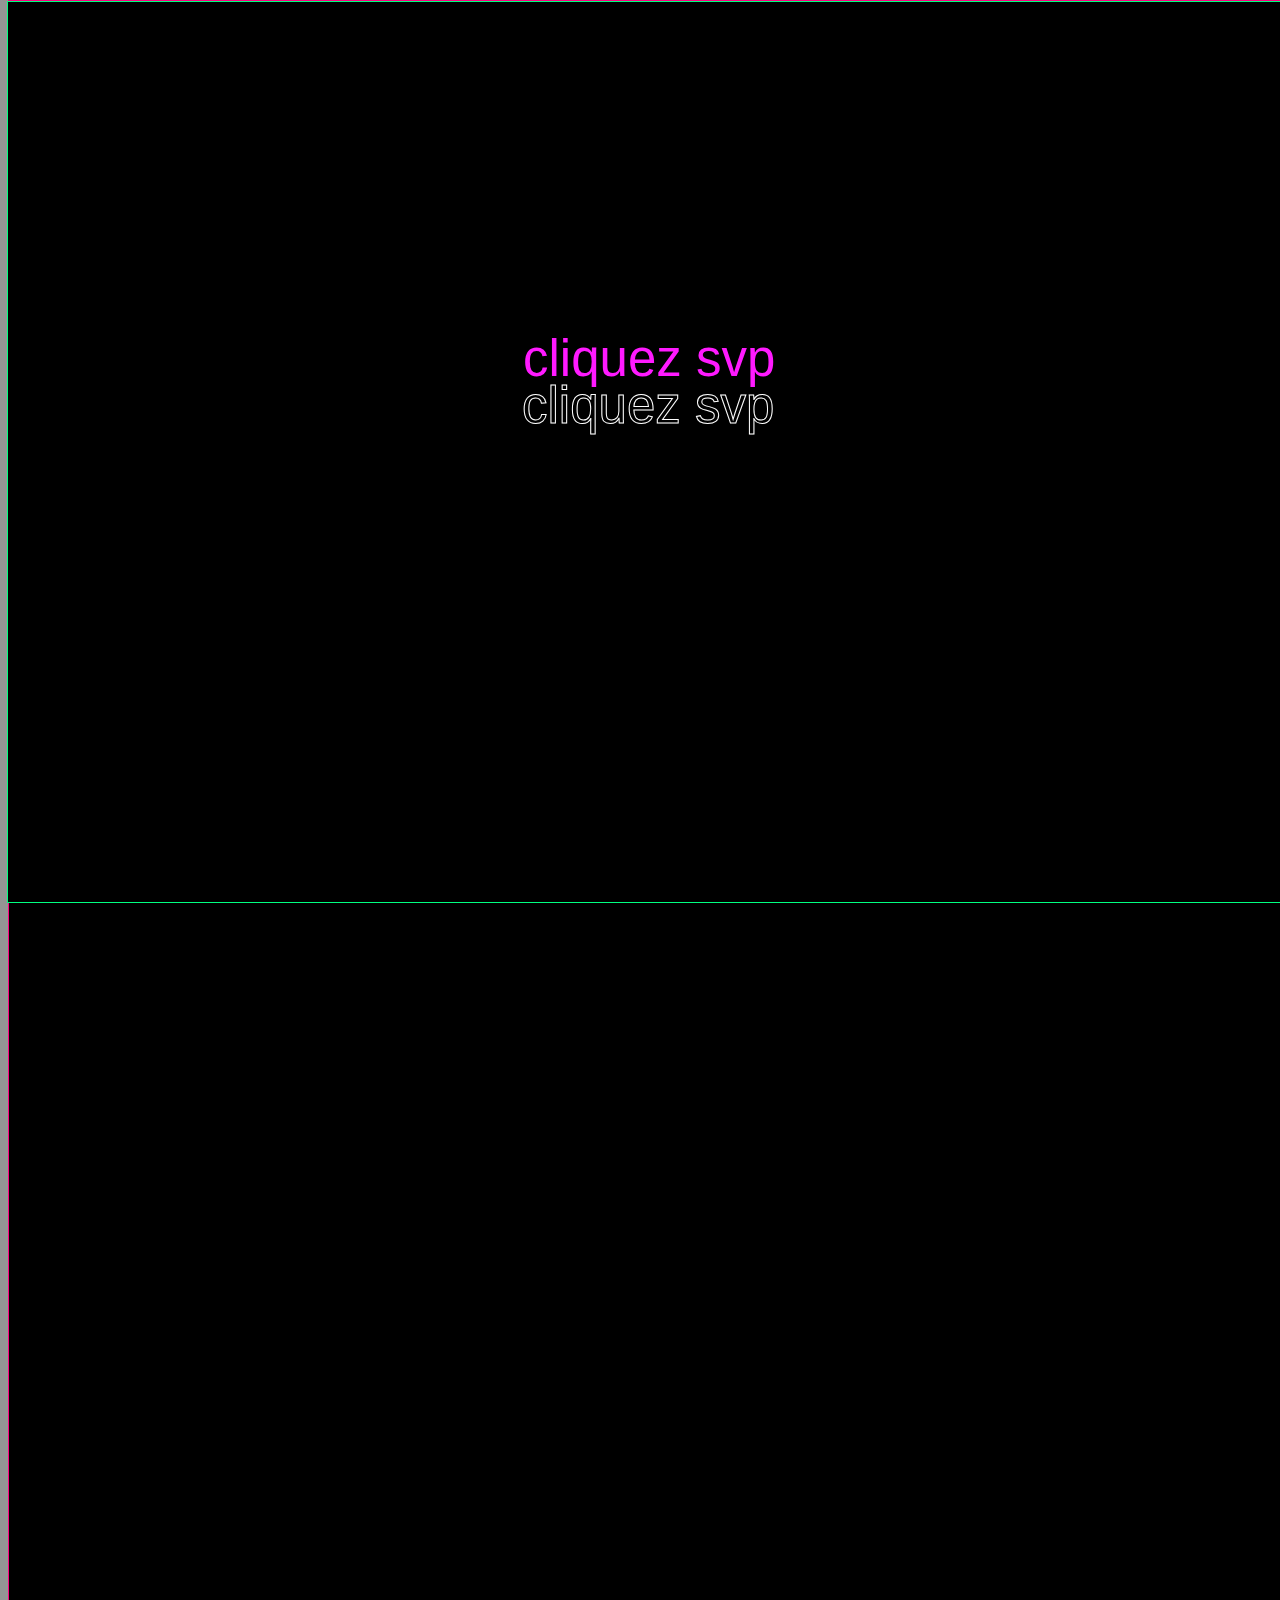
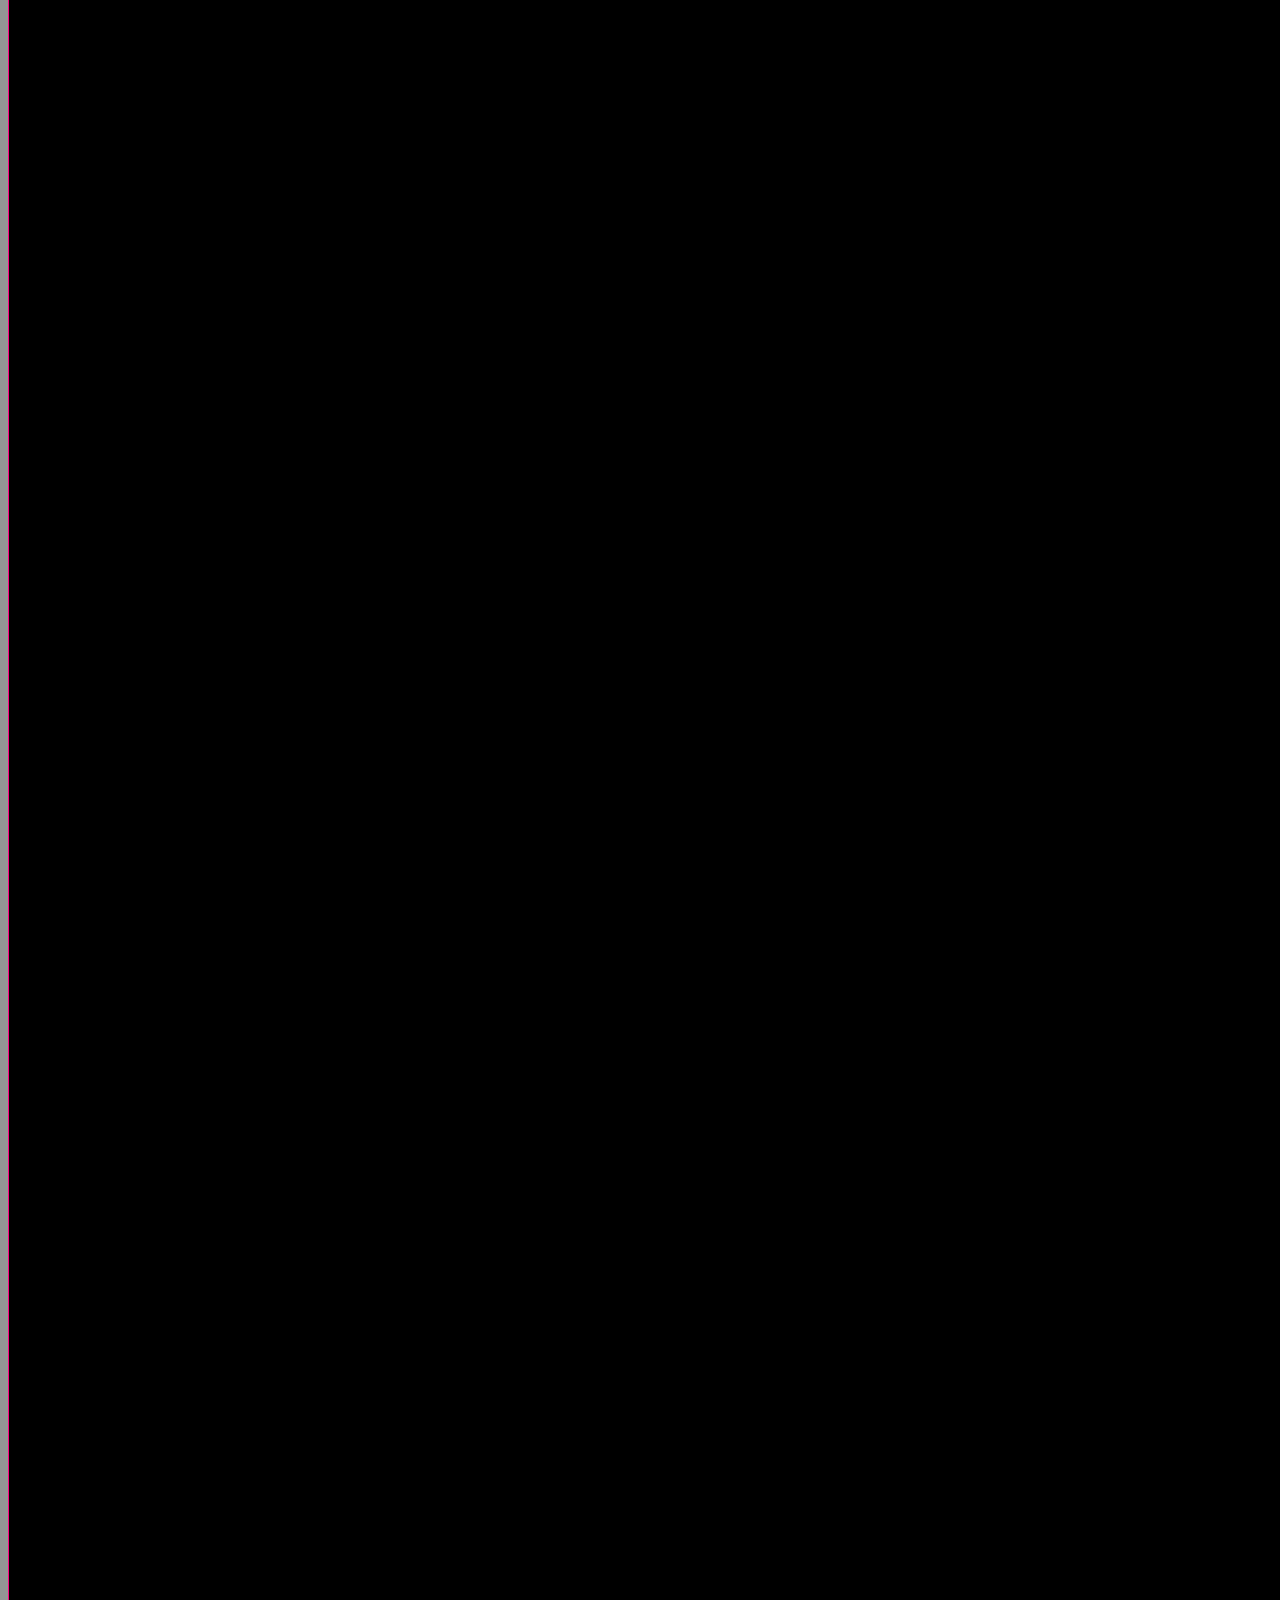
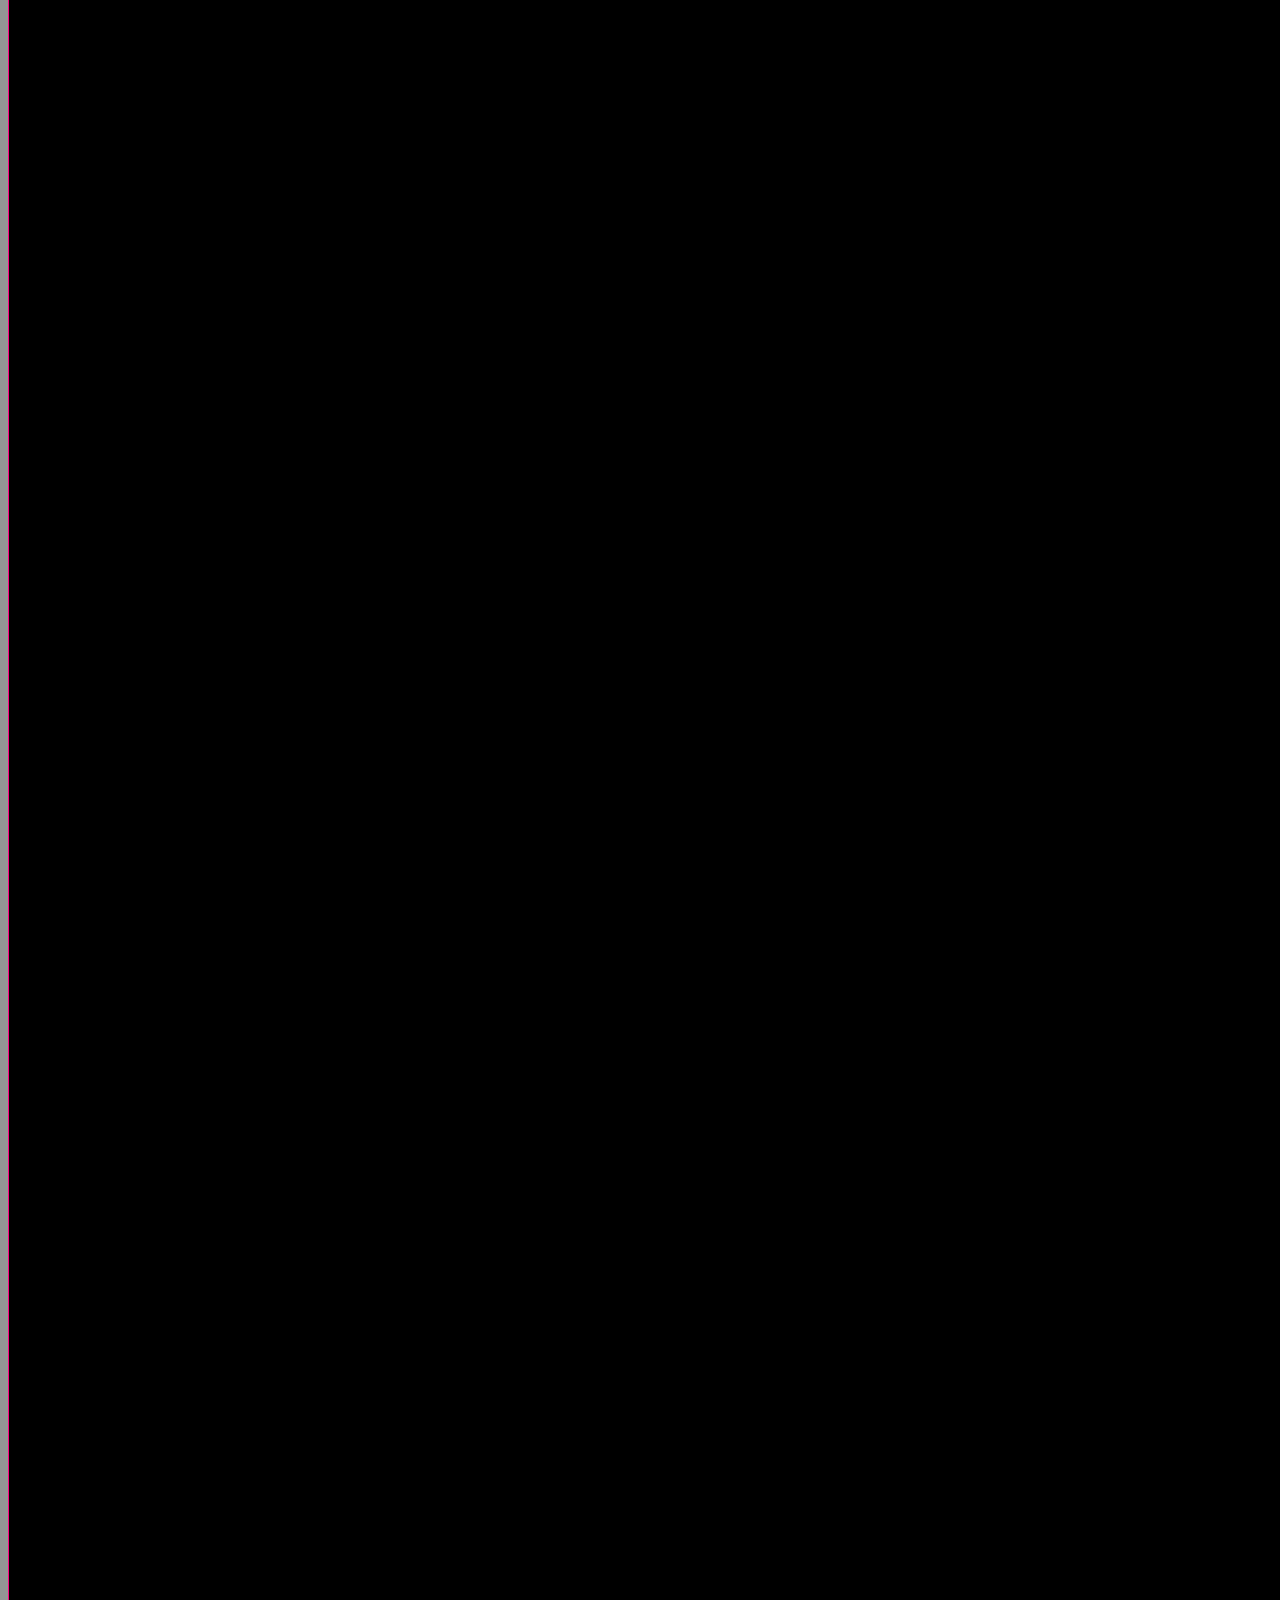
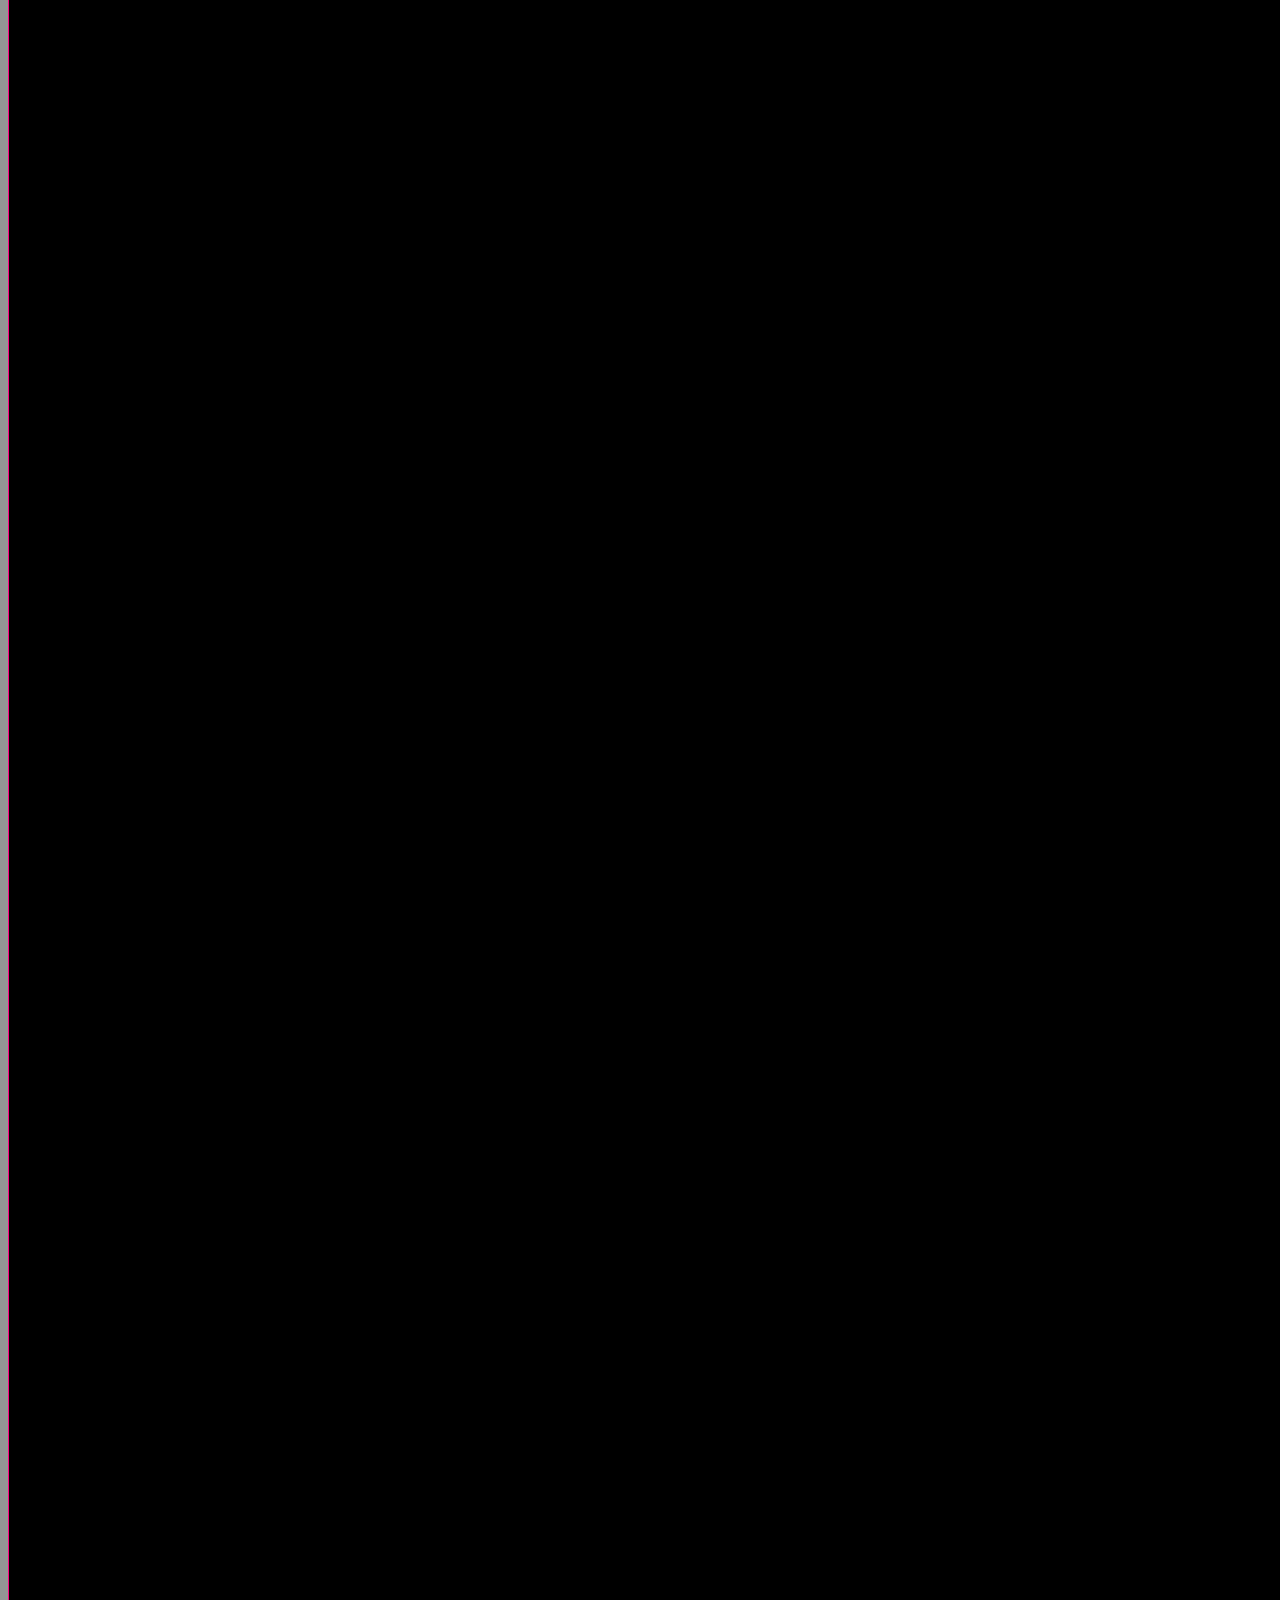
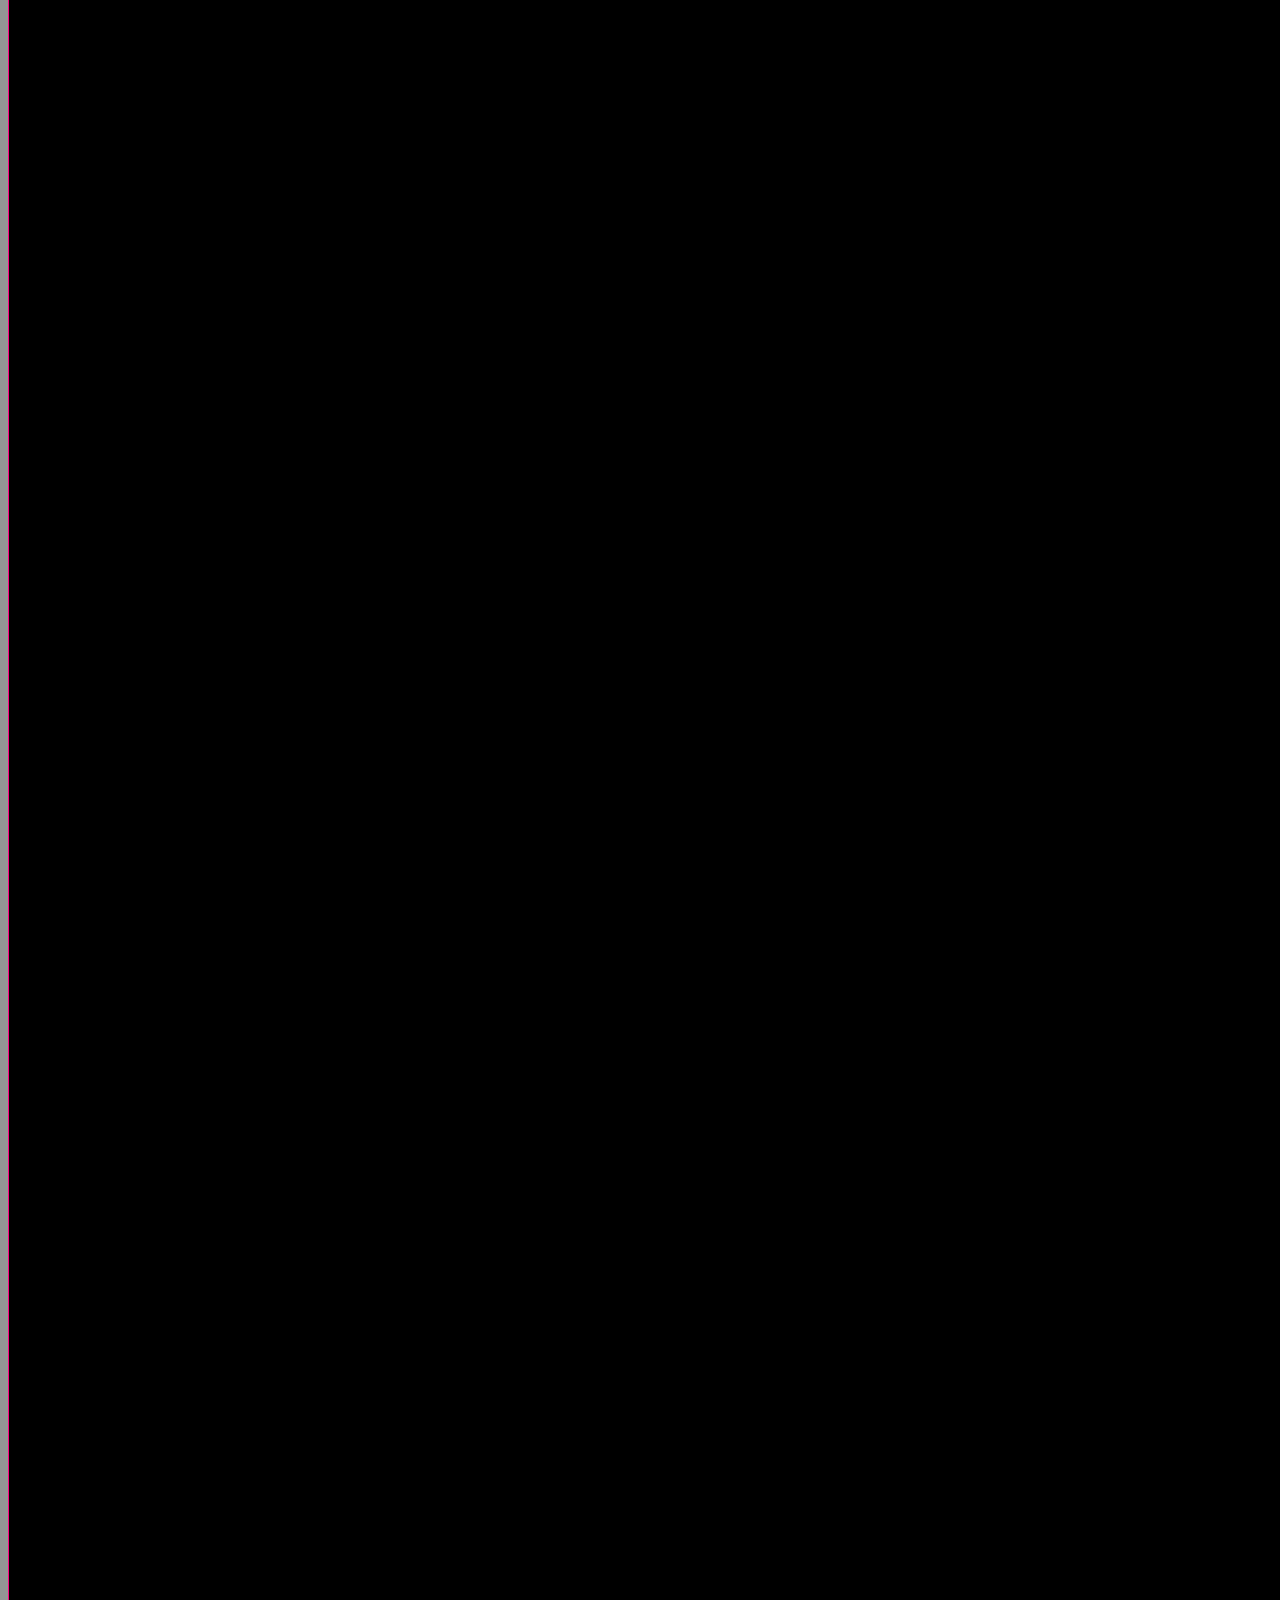
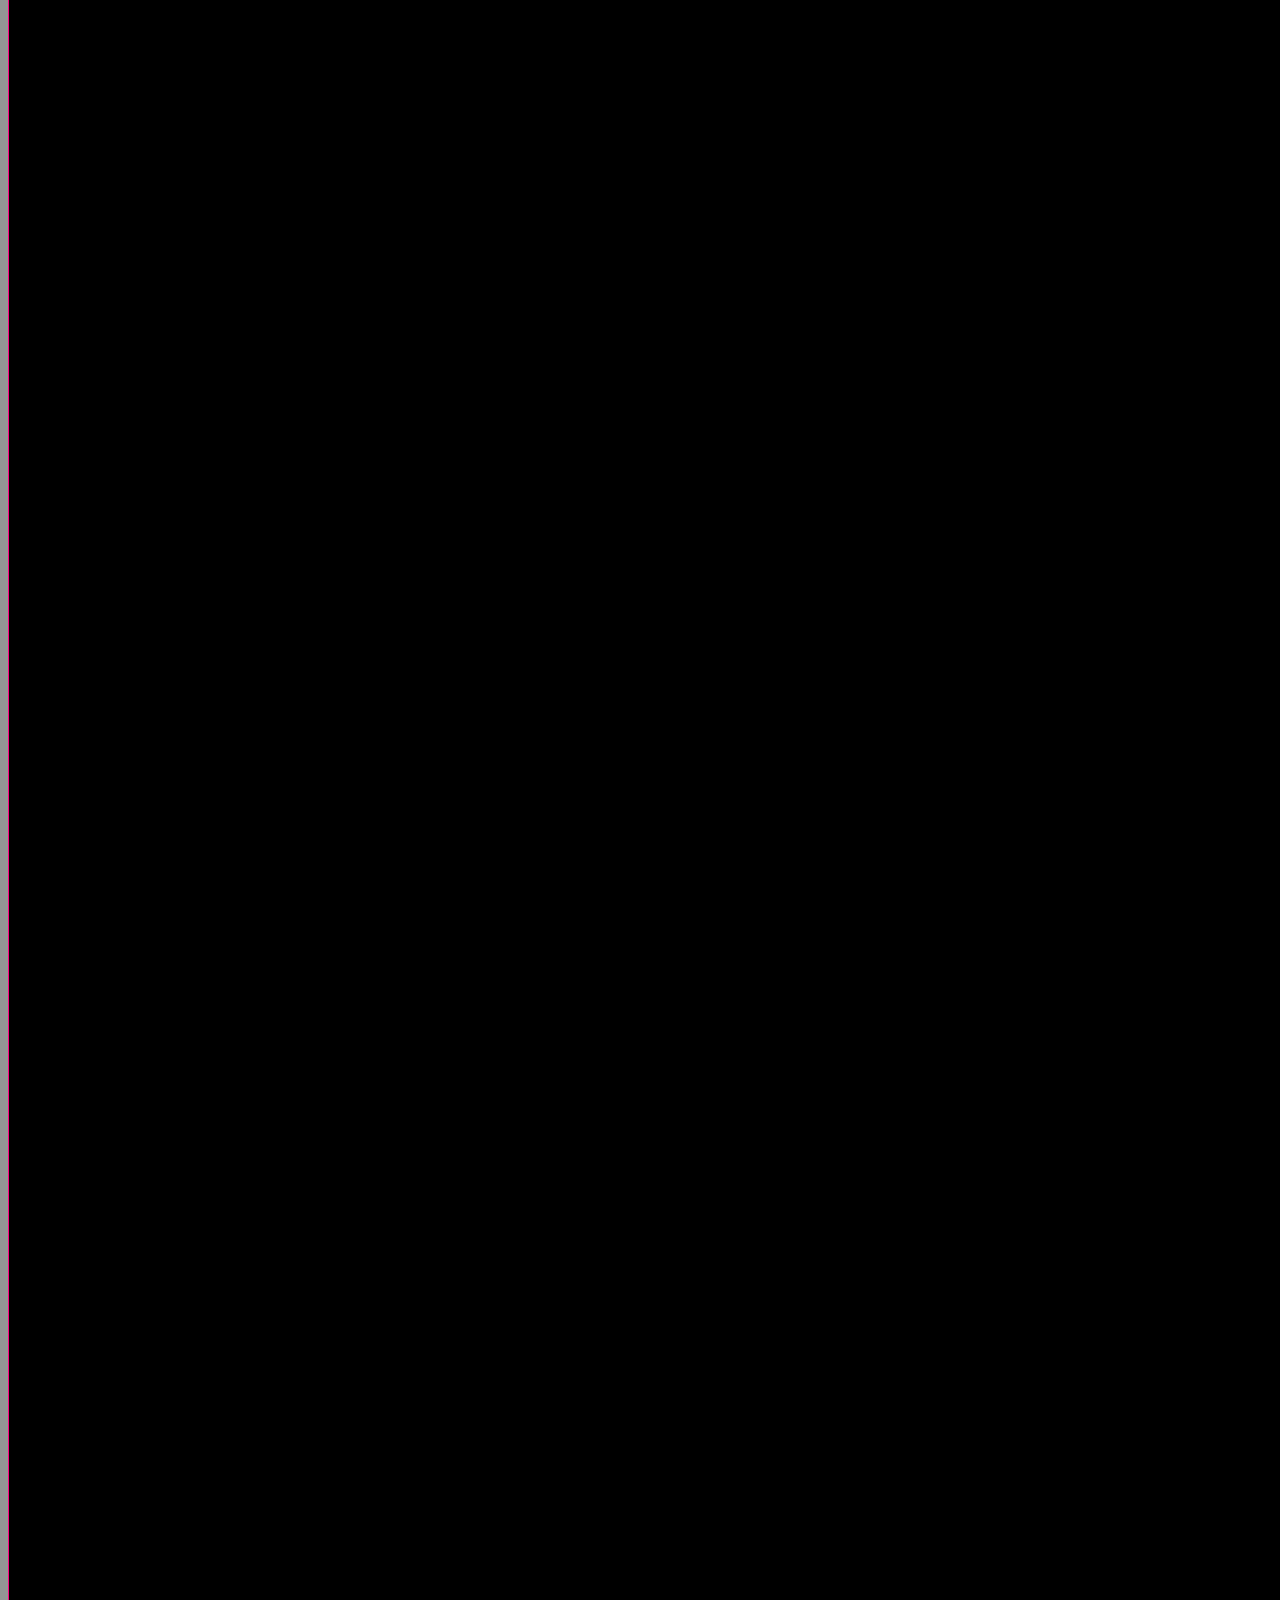
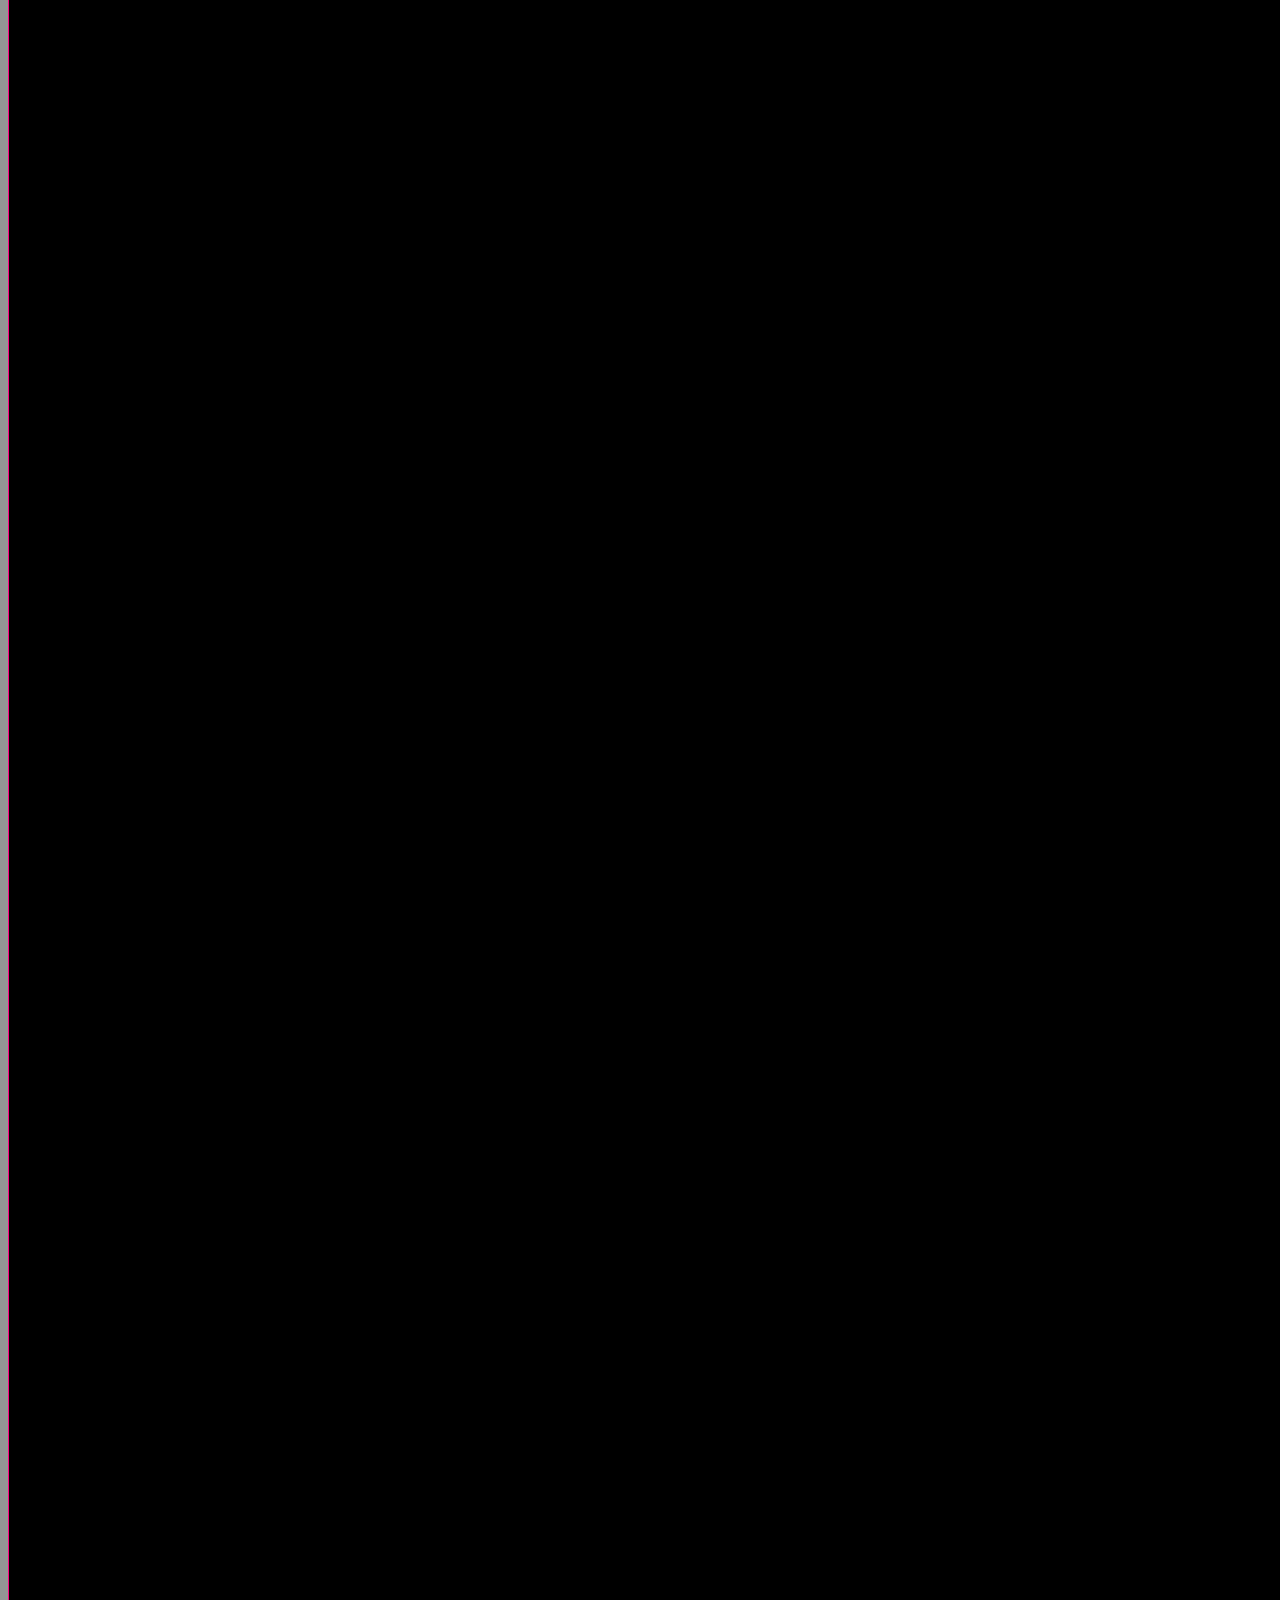
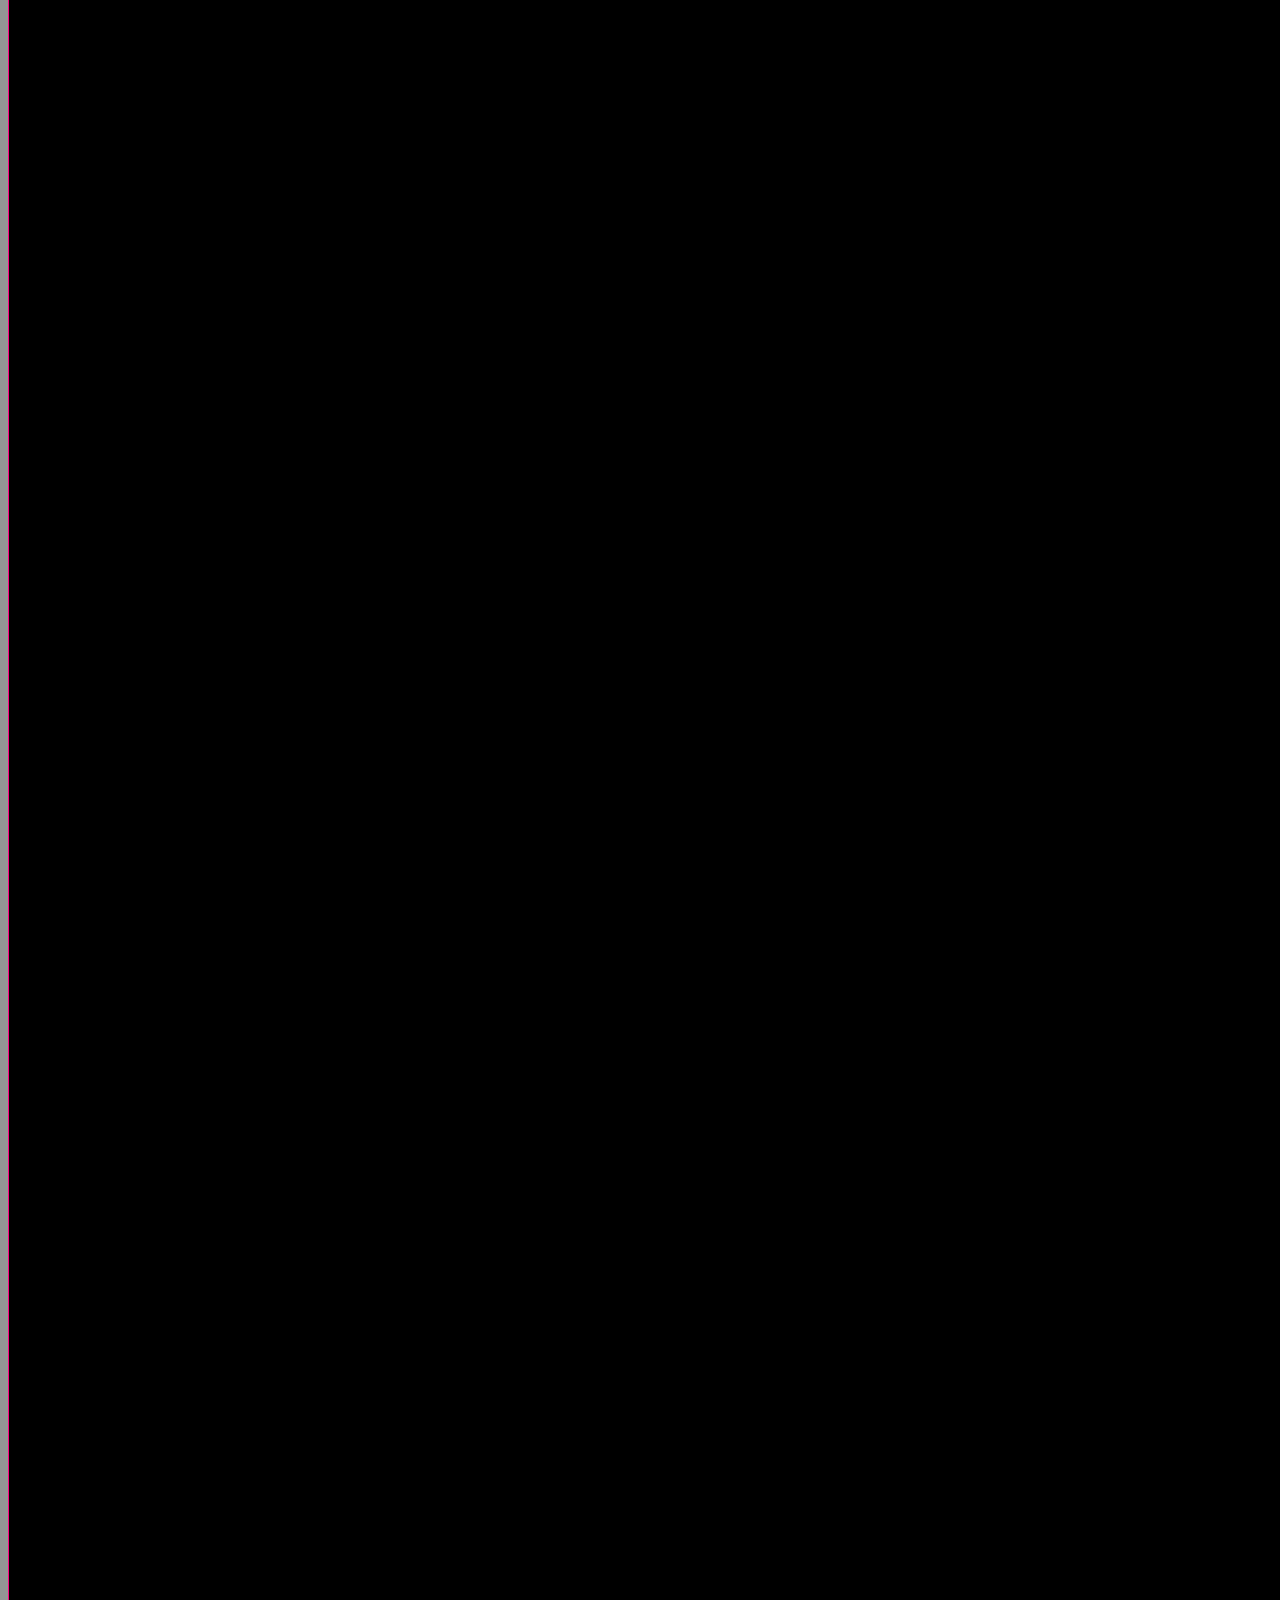
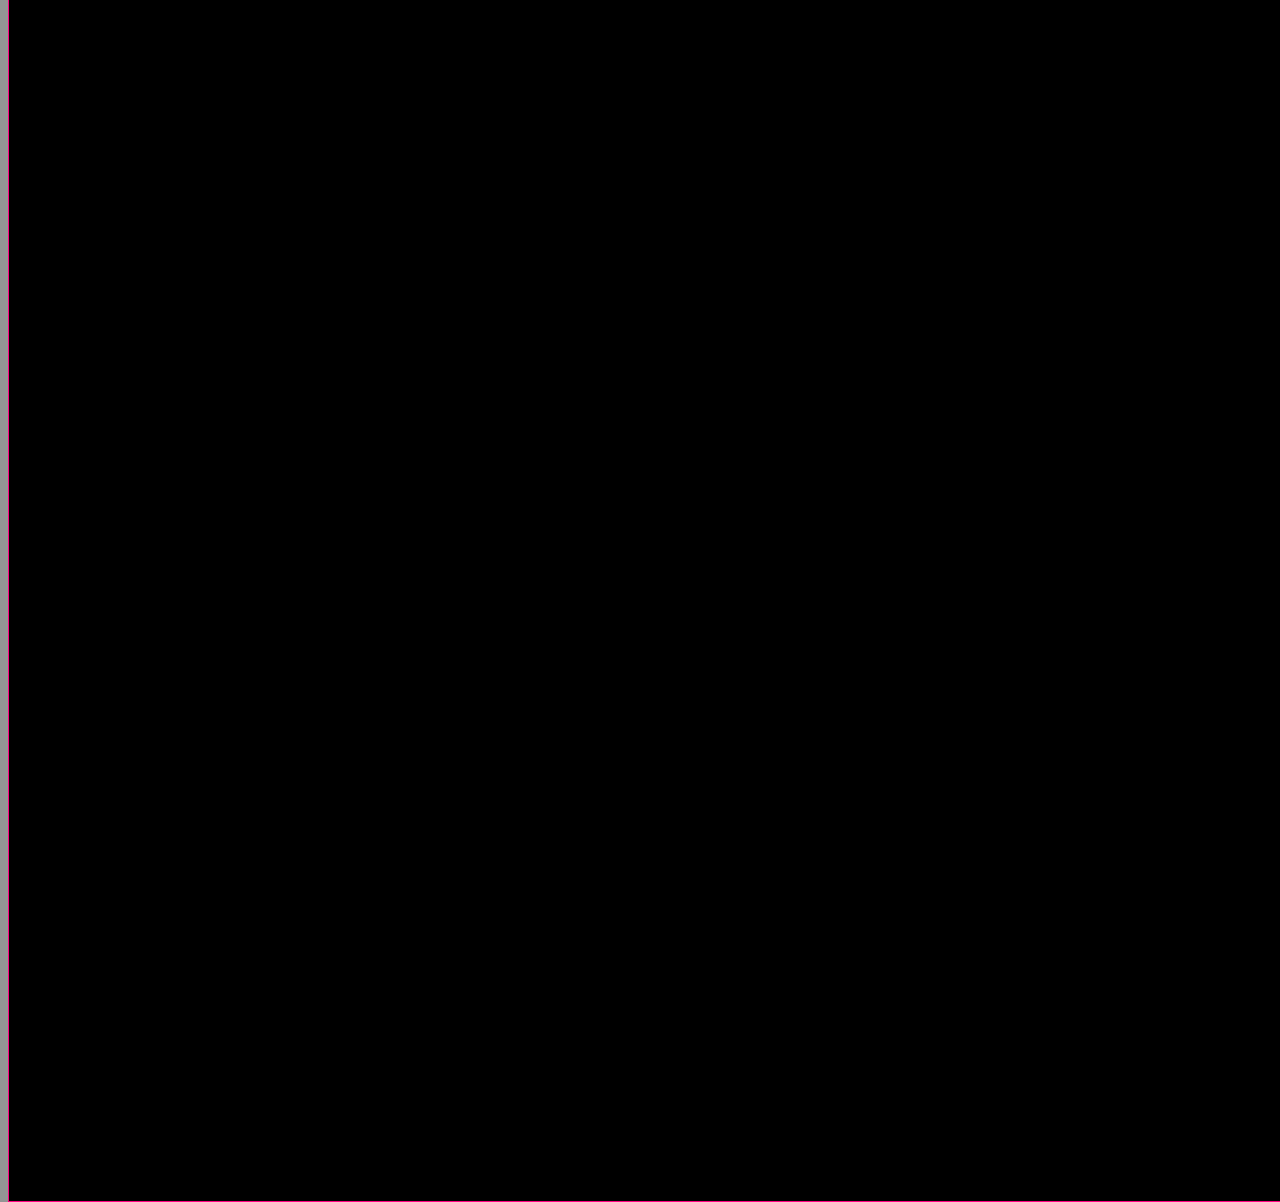
==== commit b2239548: "Update index.html" ====
--- a/index.html
+++ b/index.html
@@ -354,6 +354,12 @@
 
 
 </nav>
+<div id="couvr">
+<h1 id="award">entrez le code de 30 chiffres</h1>
+<input type="text" id="input1" value="********entrez le code ici********" onclick="event.currentTarget.value='';">
+<input type="submit"id="sbmt" value="valider">
+<h2 id="avert">en attente de votre code...</h2
+  
 <div id="couvr" onclick="
 document.querySelector('body').removeChild(document.querySelector('#couvr'));">
 <svg id="svcouvr" onclick="
--- a/style_etufonc.css
+++ b/style_etufonc.css
@@ -139,8 +139,8 @@
 position: absolute;left: 25%;
 bottom: 2%;font-size: 30px; }
 #nxtphs{color: rgba(100%,100%,100%,1);background-color: rgba(0%,0%,70%,1);
-position:absolute;
-top: 2470px;z-index: 1; }
+position:absolute;font-size:30px;
+top: 2480px;  z-index: 1; }
 #ex1{background-color: rgba(30%,100%,0%,1);color: black;content:justify;text-align: center;
 position: absolute;left: 10px;display: inline-block;height:35px;width:70px;font-size: 25px;
 top: 100px;}
@@ -731,7 +731,7 @@
  border: 1px solid rgba(100%,0%,50%,1);z-index:2; }
 
 #svcouvr{background-color: rgba(0%,0%,0%,1);position: absolute;width:100%; 
-top: 0px;left:0px;
+top: 0px;right: 0px;
  border: 1px solid rgba(0%,100%,50%,1); }
 
 
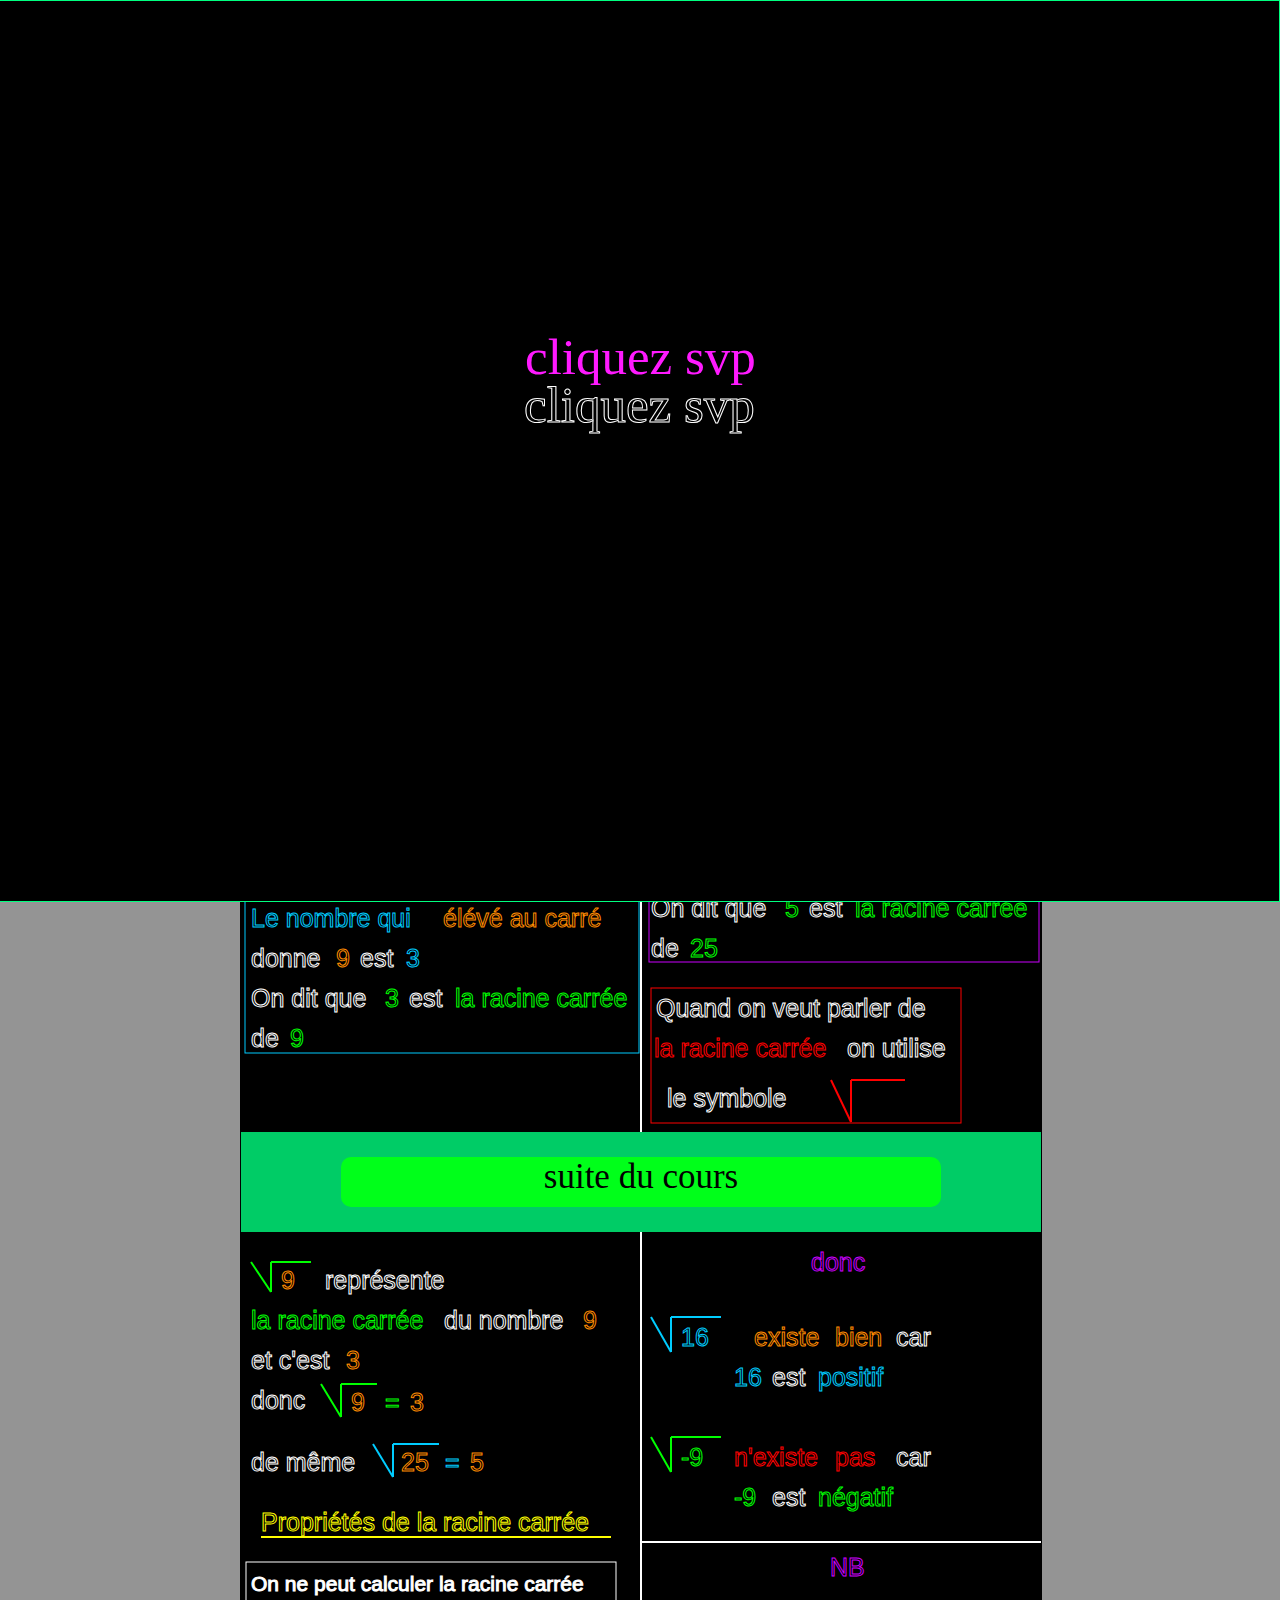
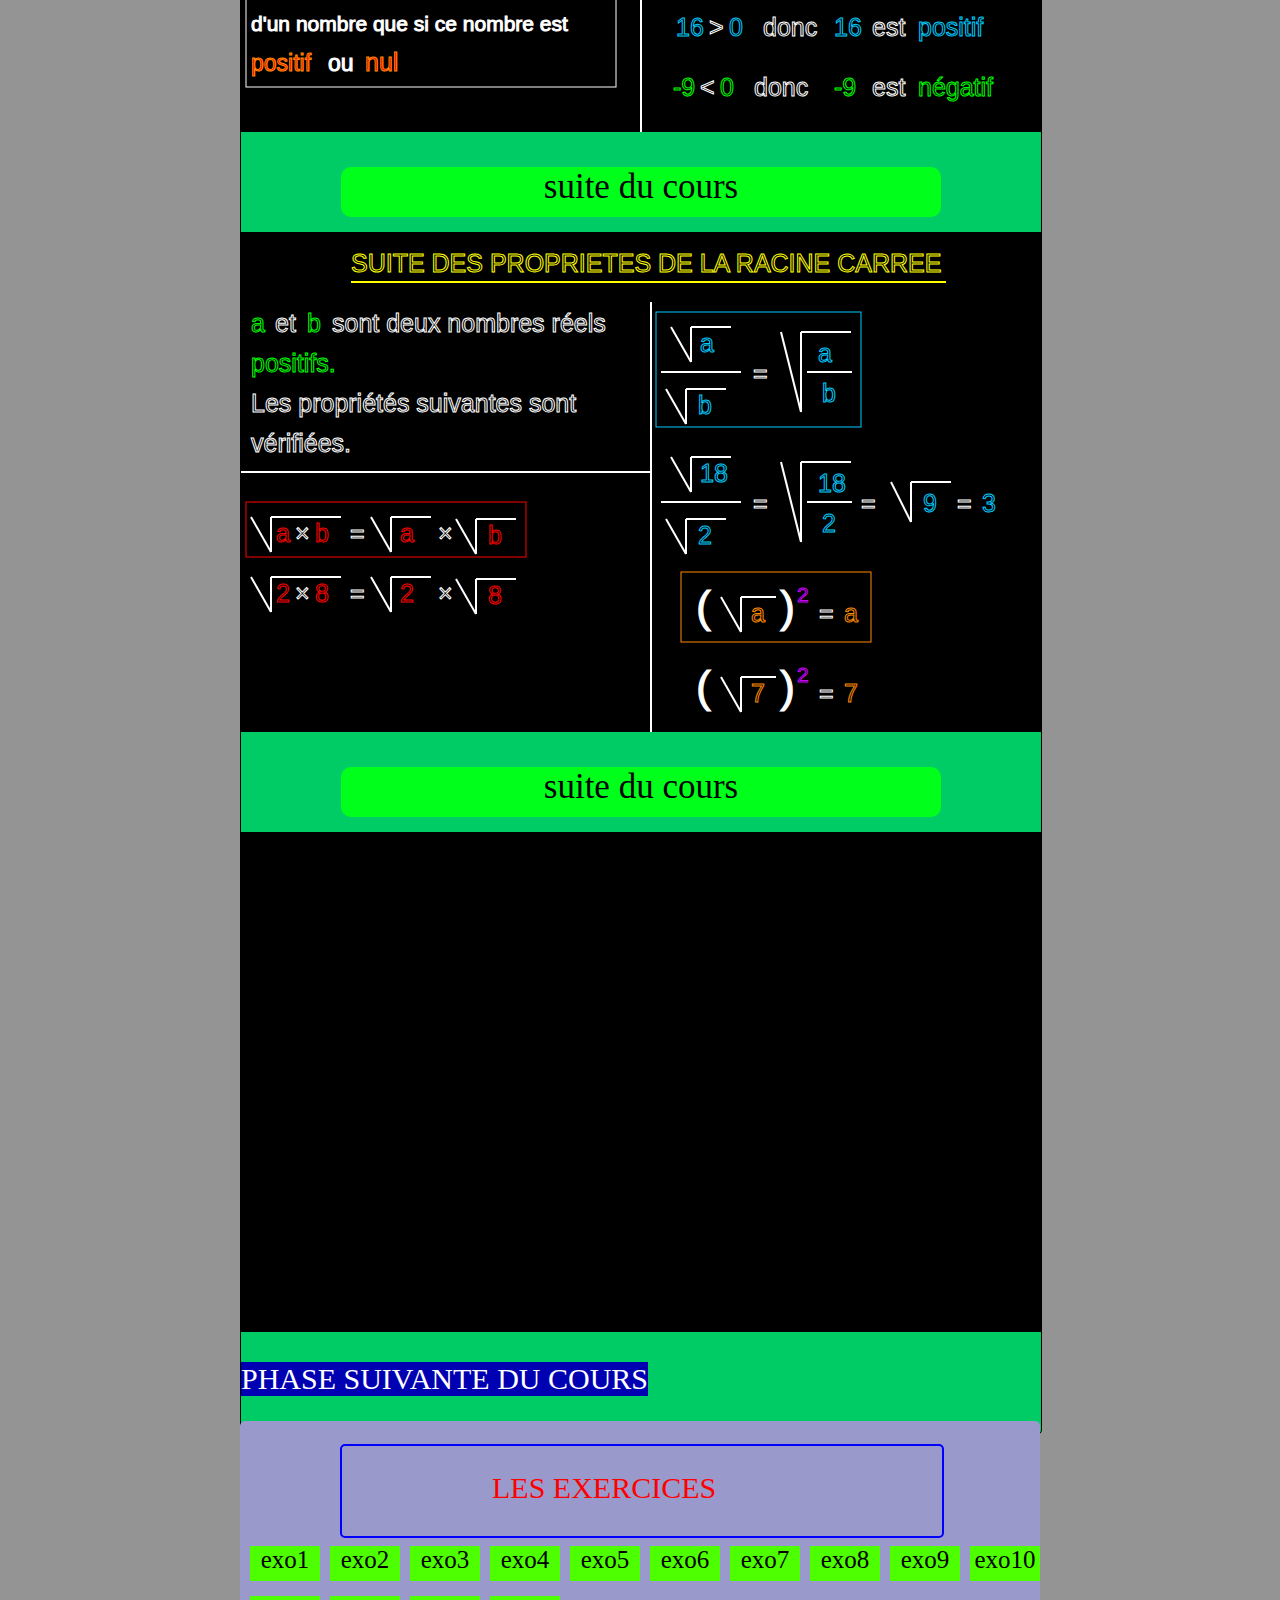
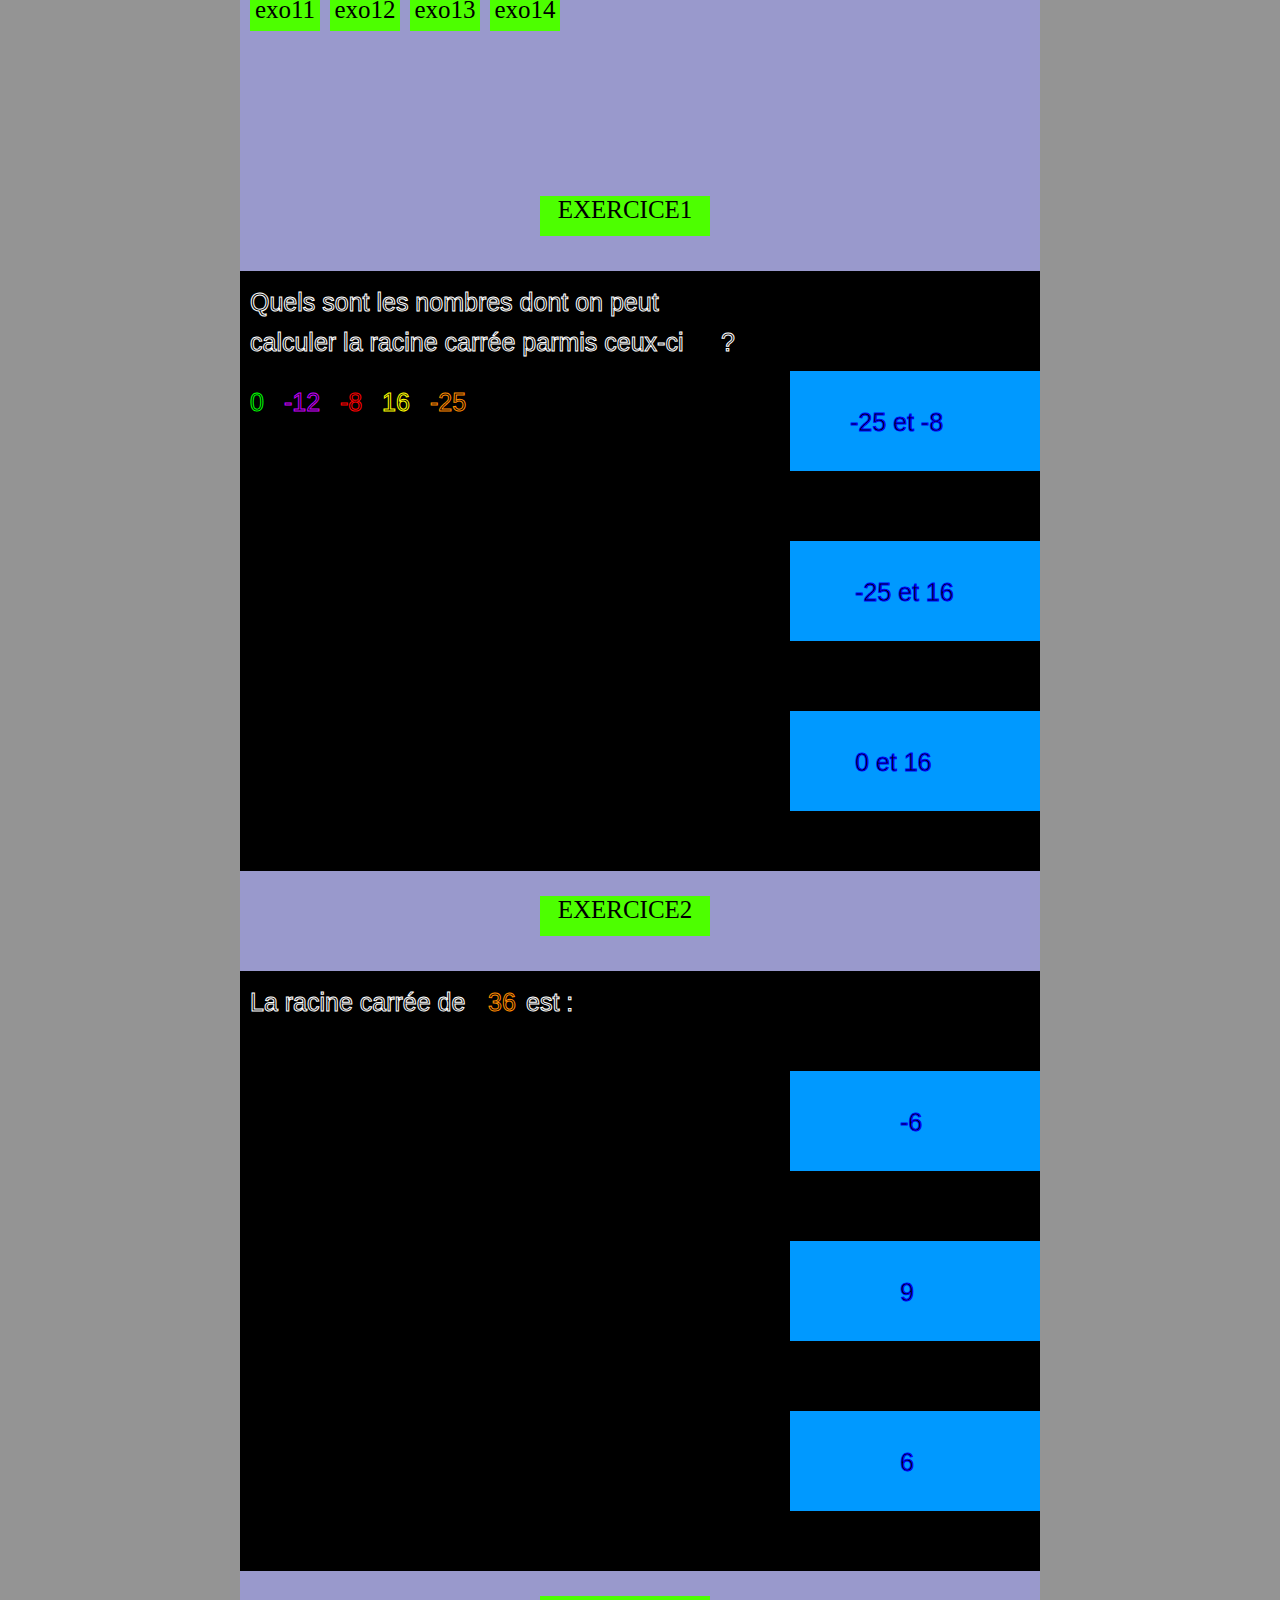
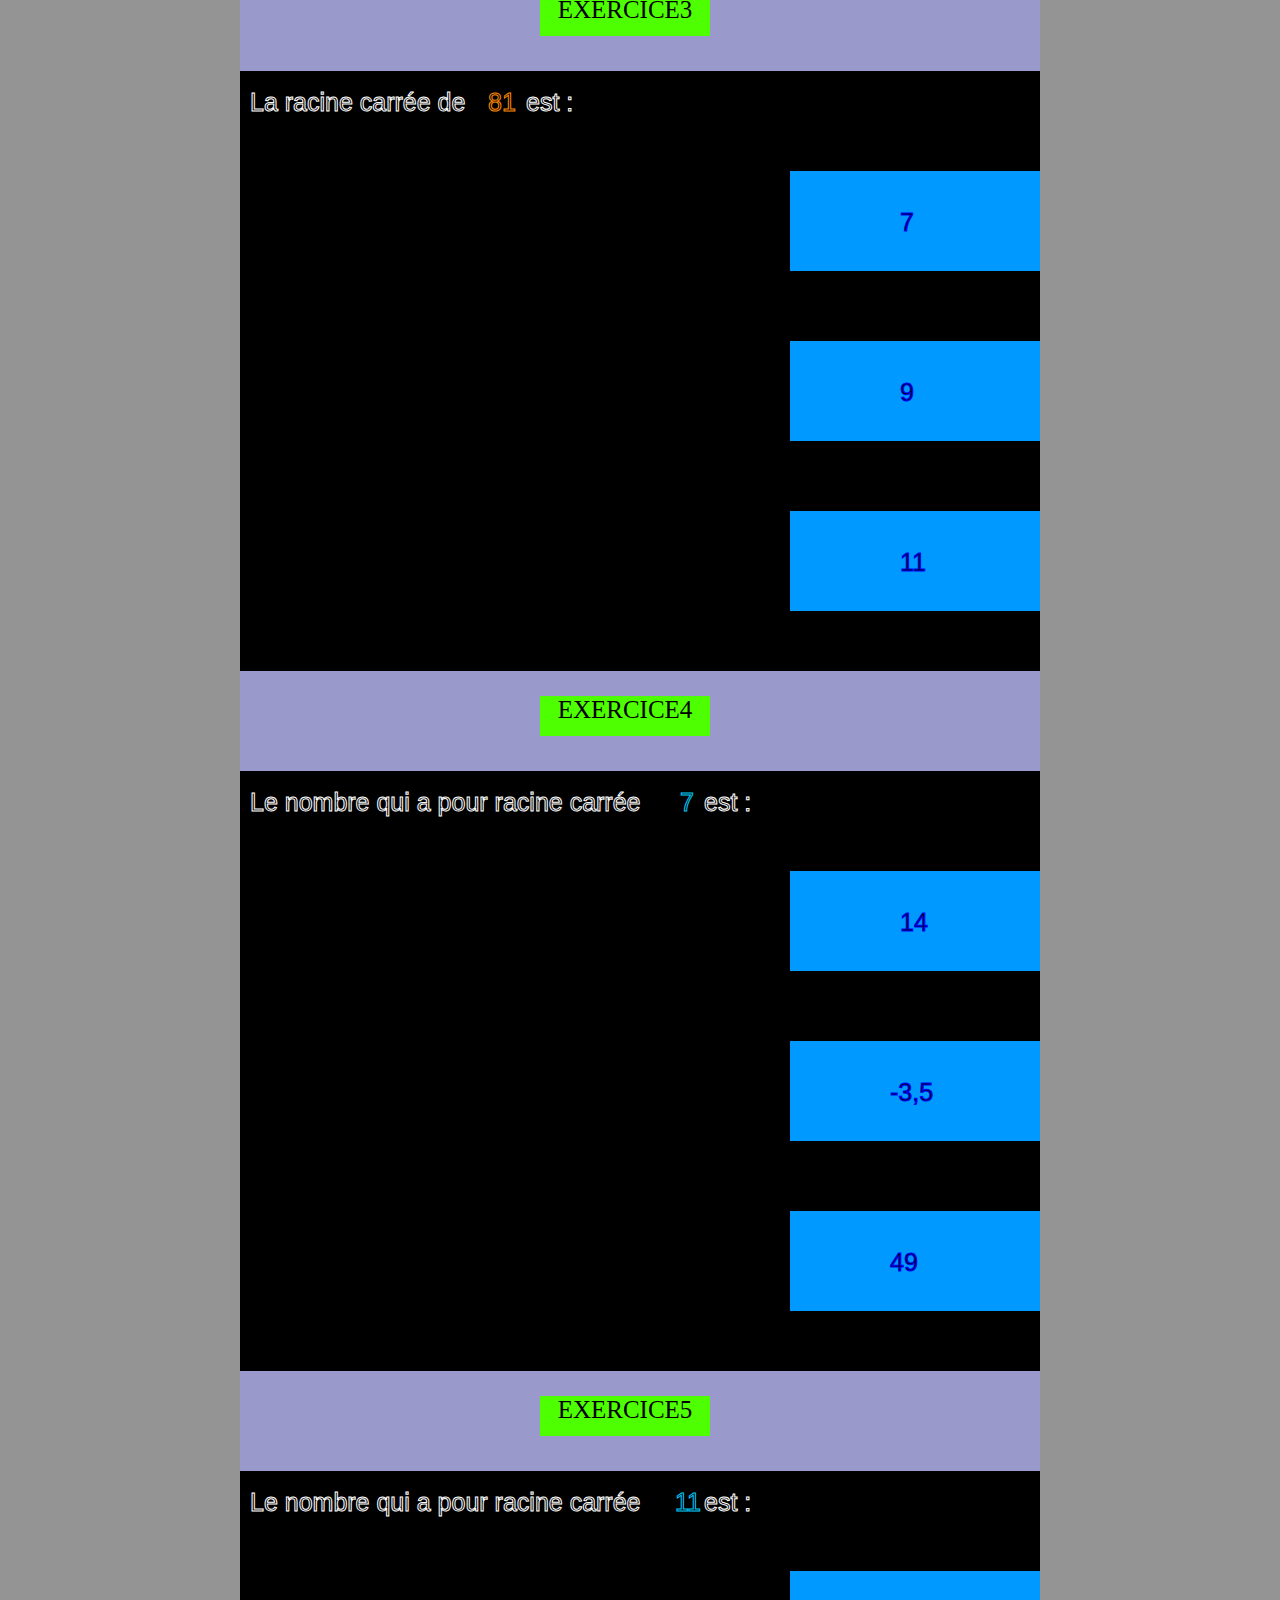
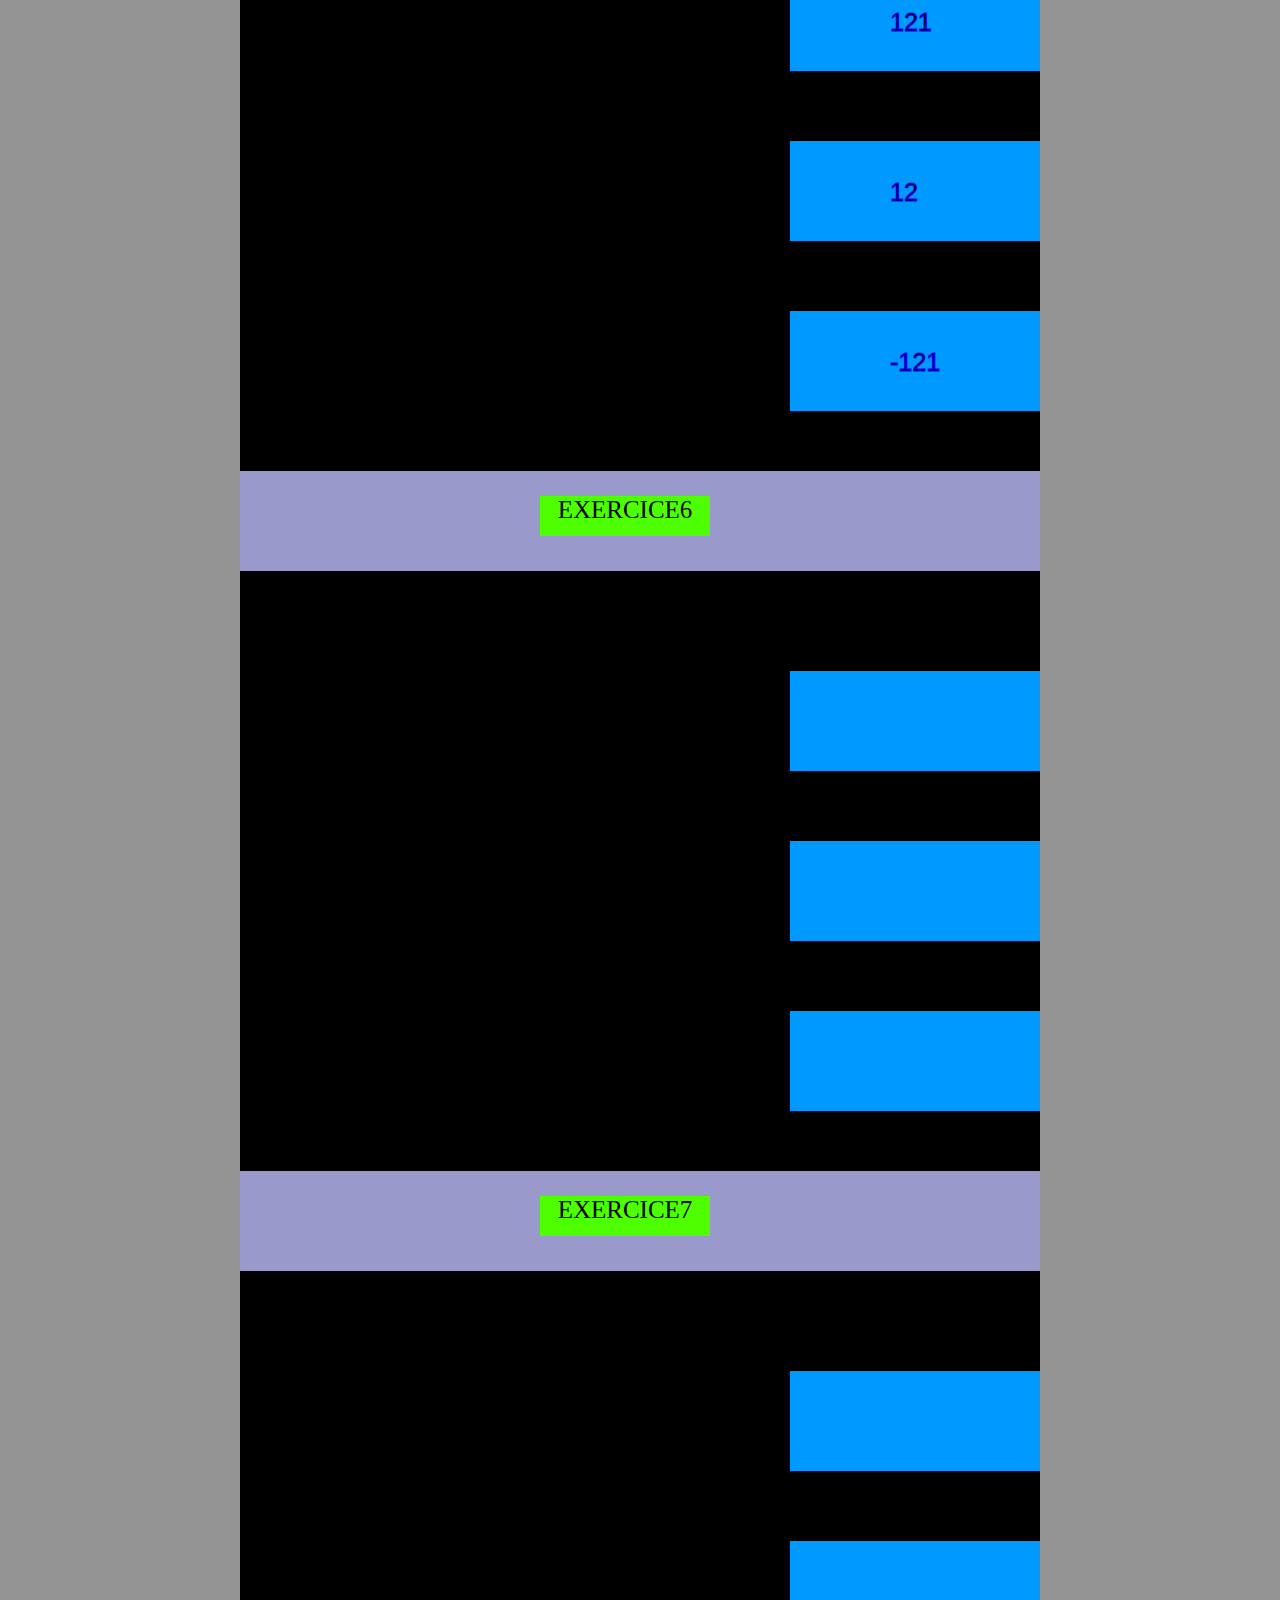
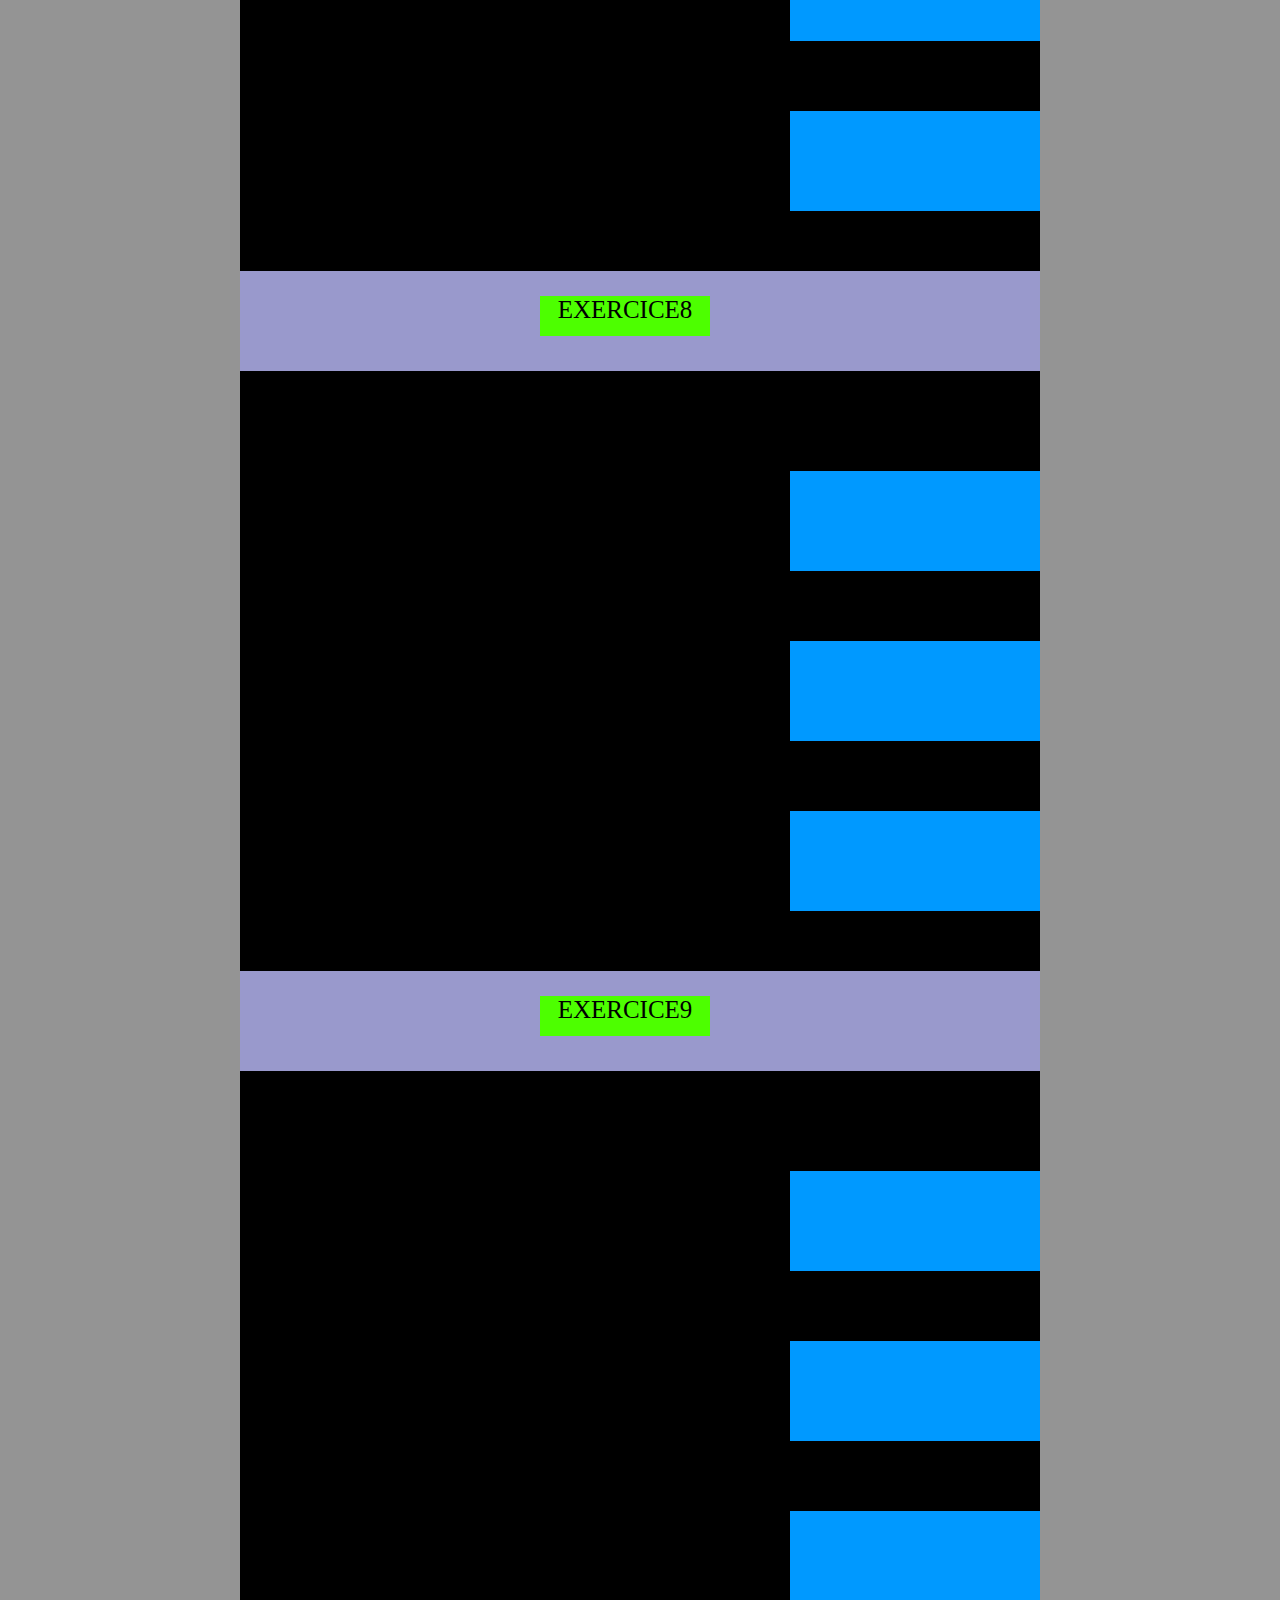
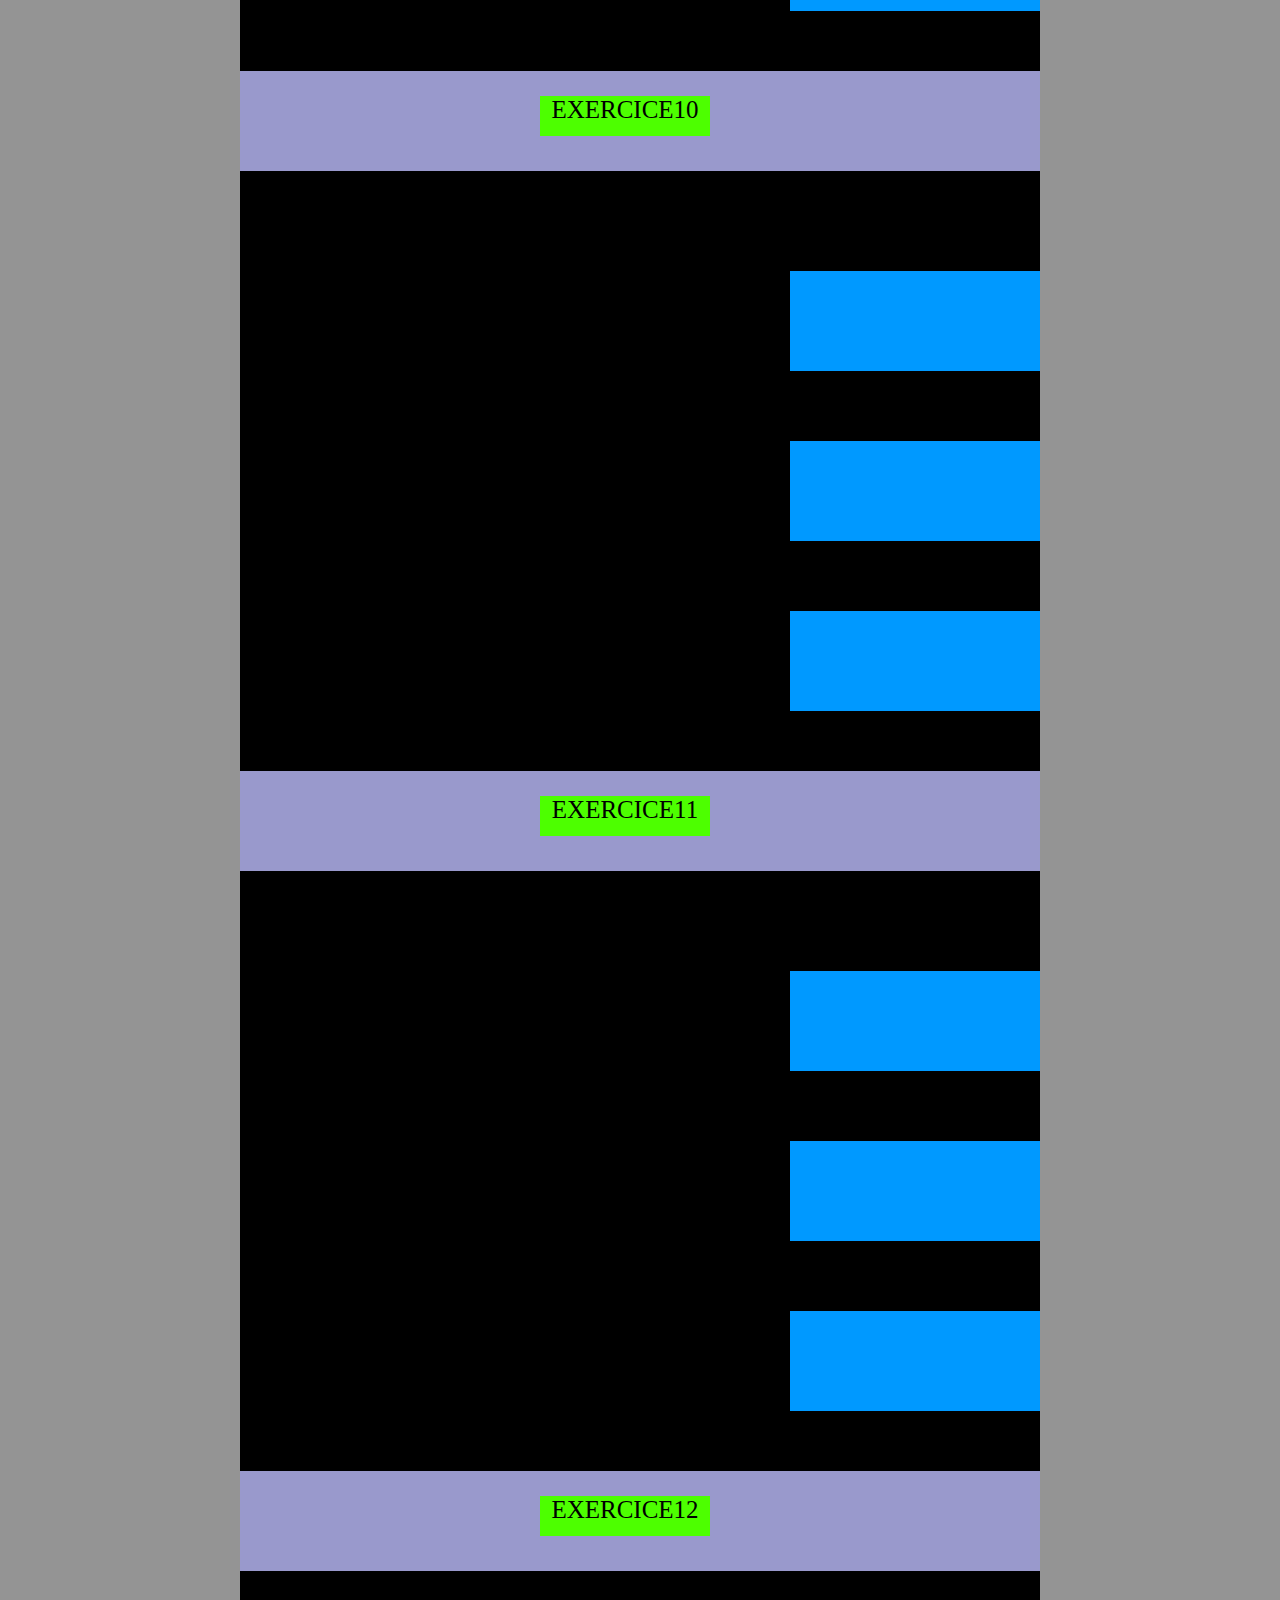
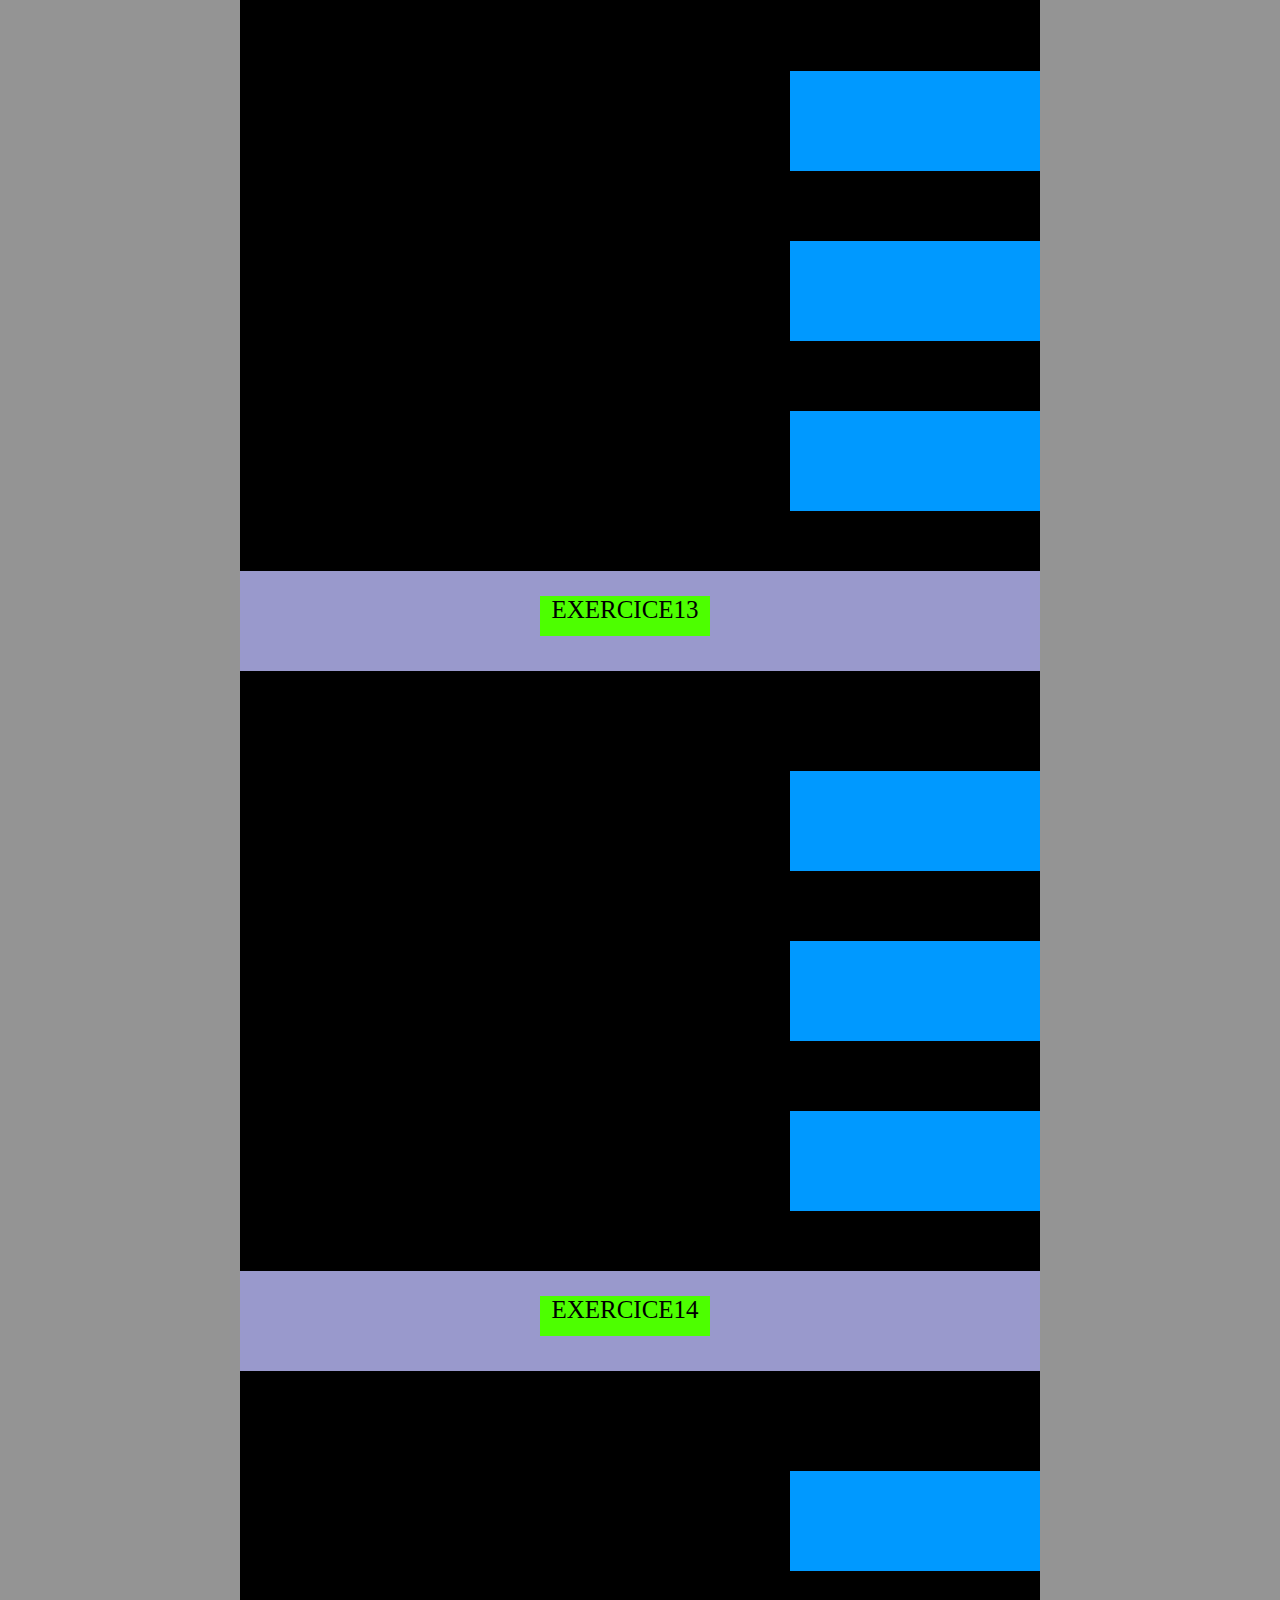
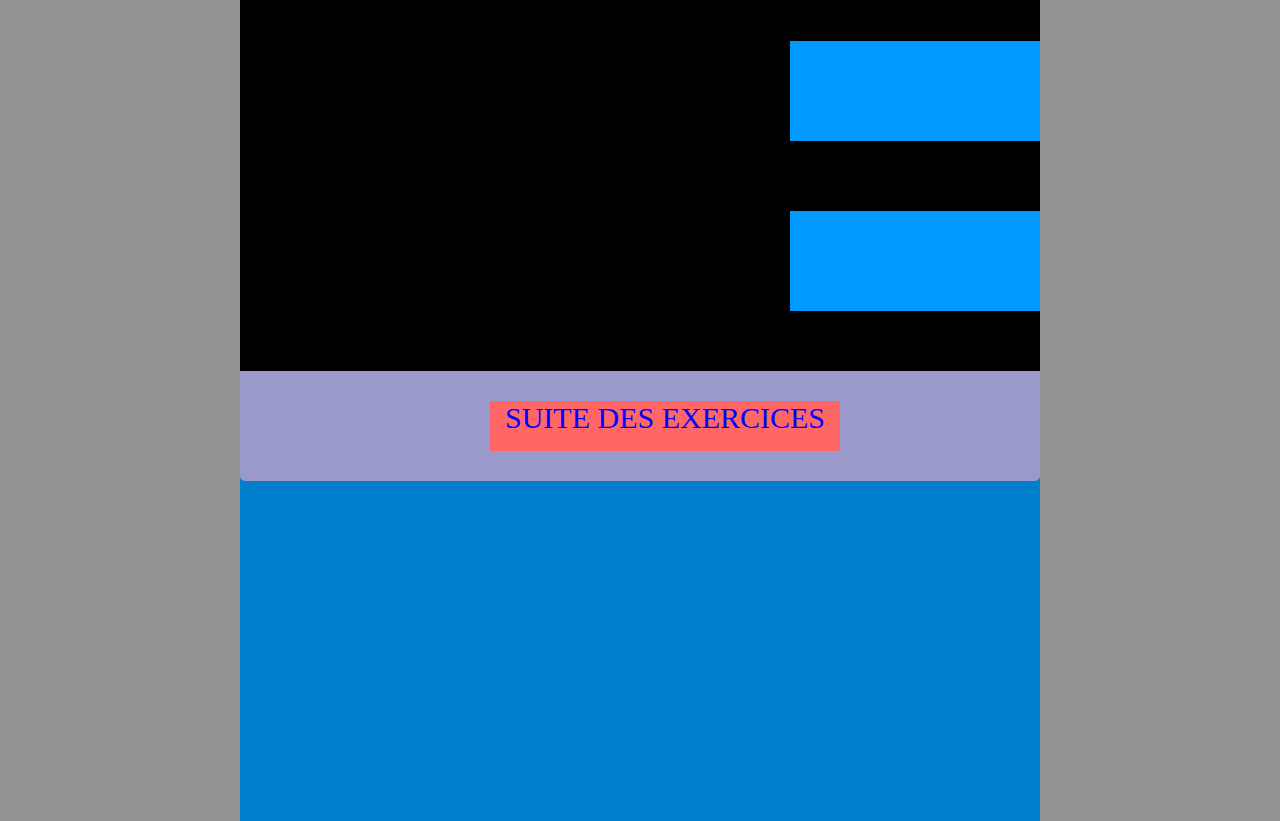
==== commit e2a23e69: "Update index.html" ====
--- a/index.html
+++ b/index.html
@@ -354,7 +354,7 @@
 
 
 </nav>
-<div id="couvr">
+<div id="cover">
 <h1 id="award">entrez le code de 30 chiffres</h1>
 <input type="text" id="input1" value="********entrez le code ici********" onclick="event.currentTarget.value='';">
 <input type="submit"id="sbmt" value="valider">
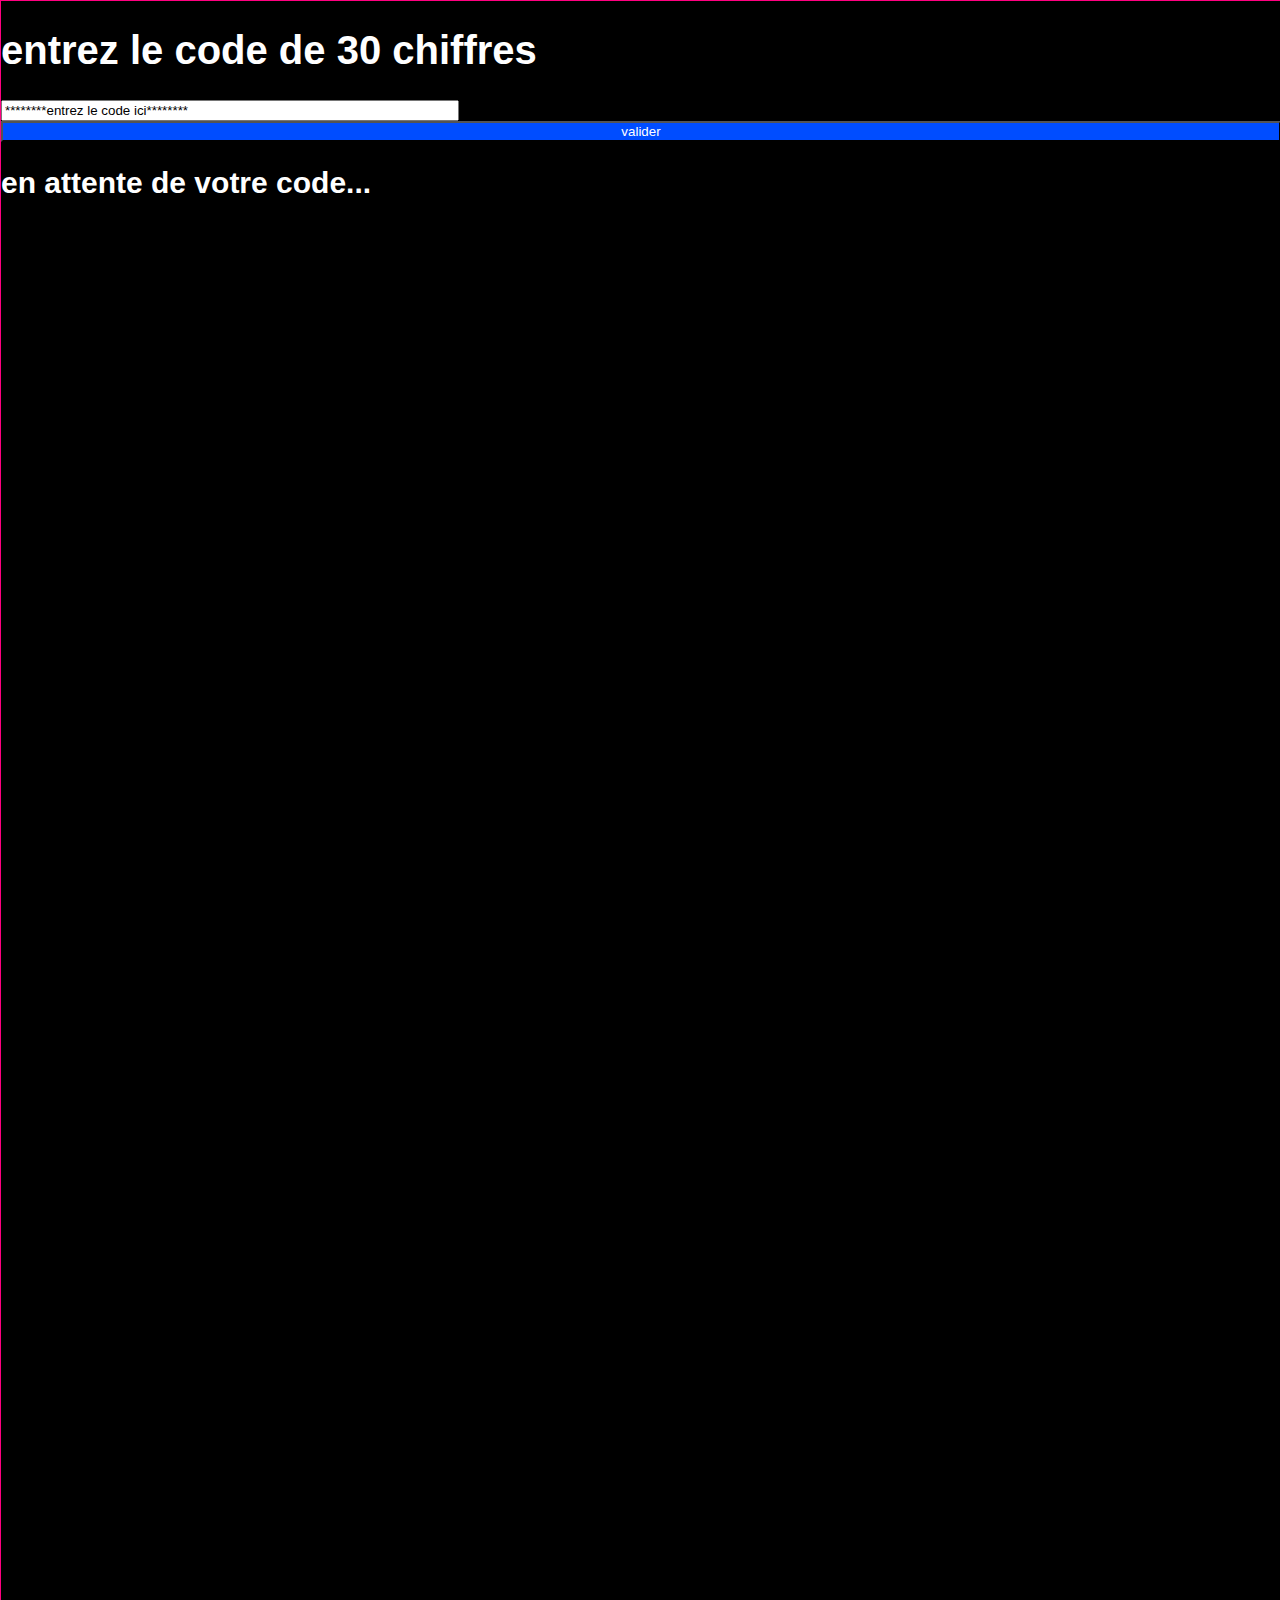
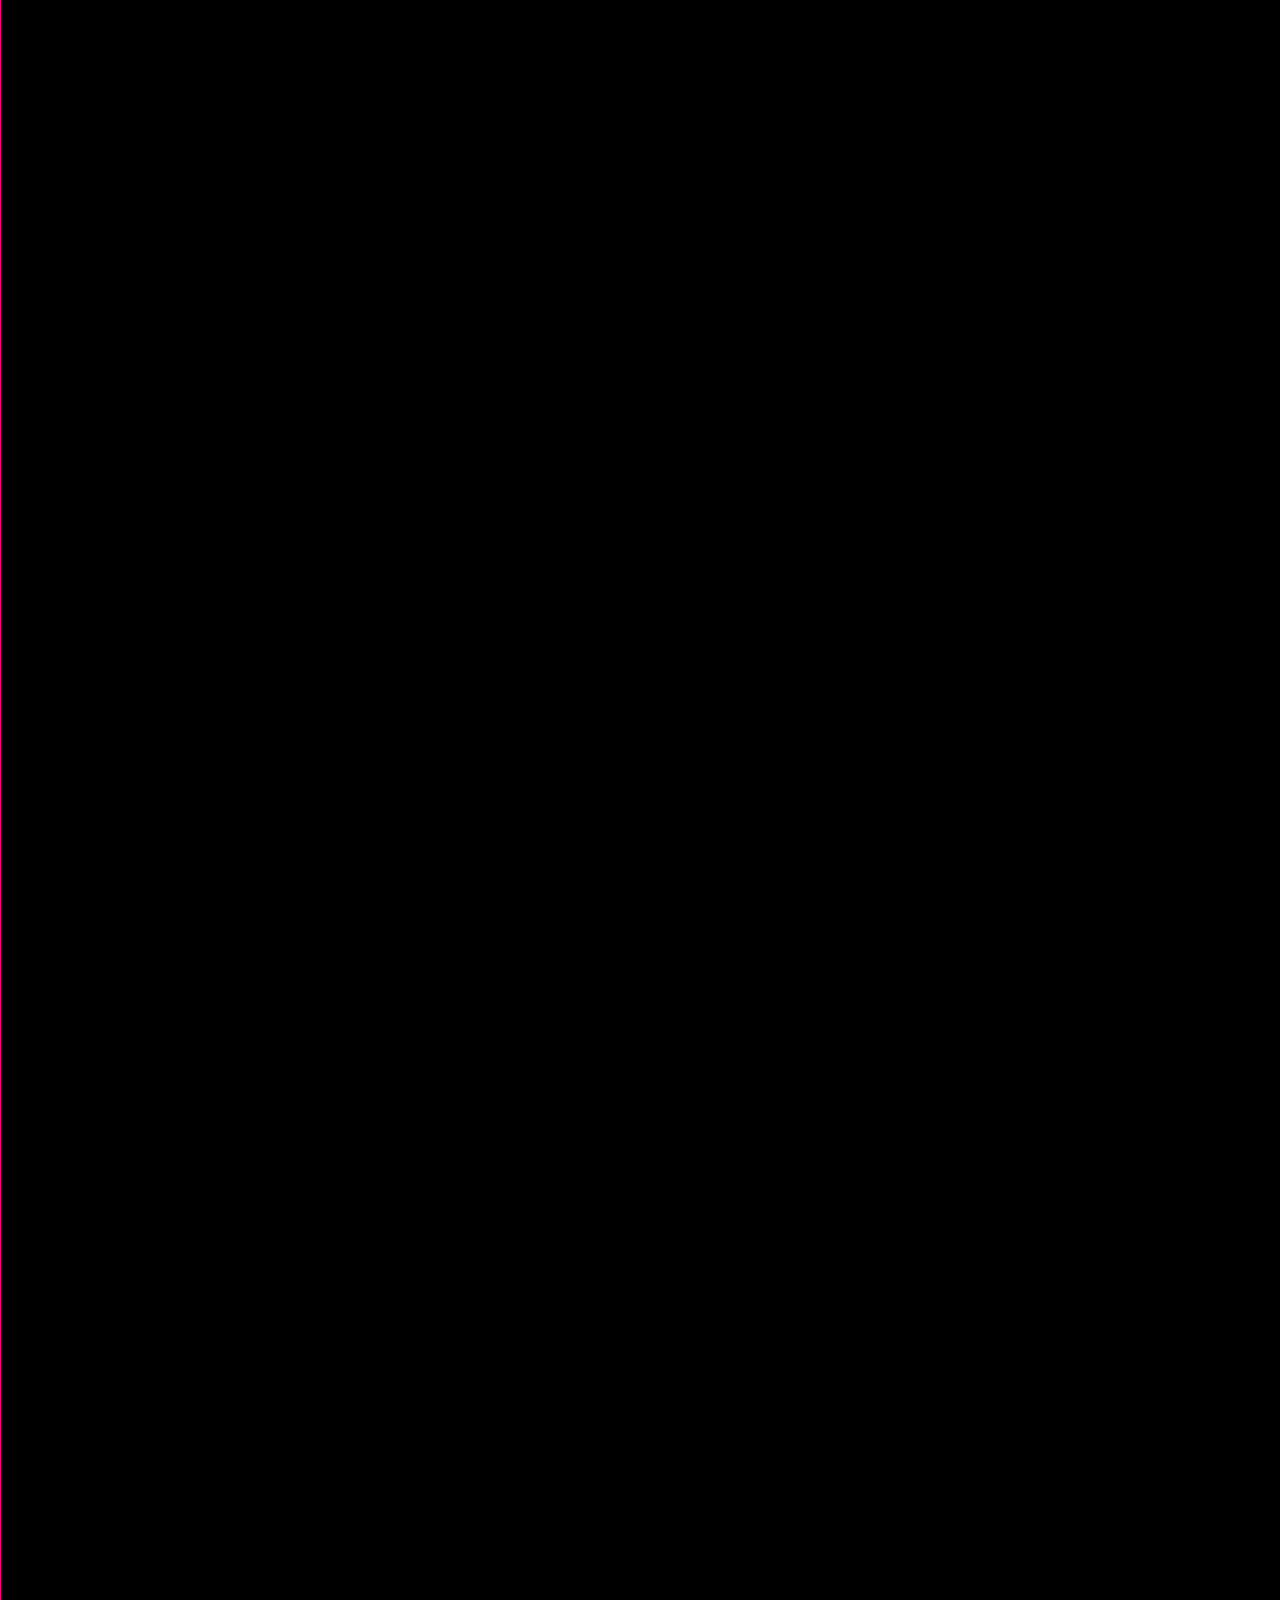
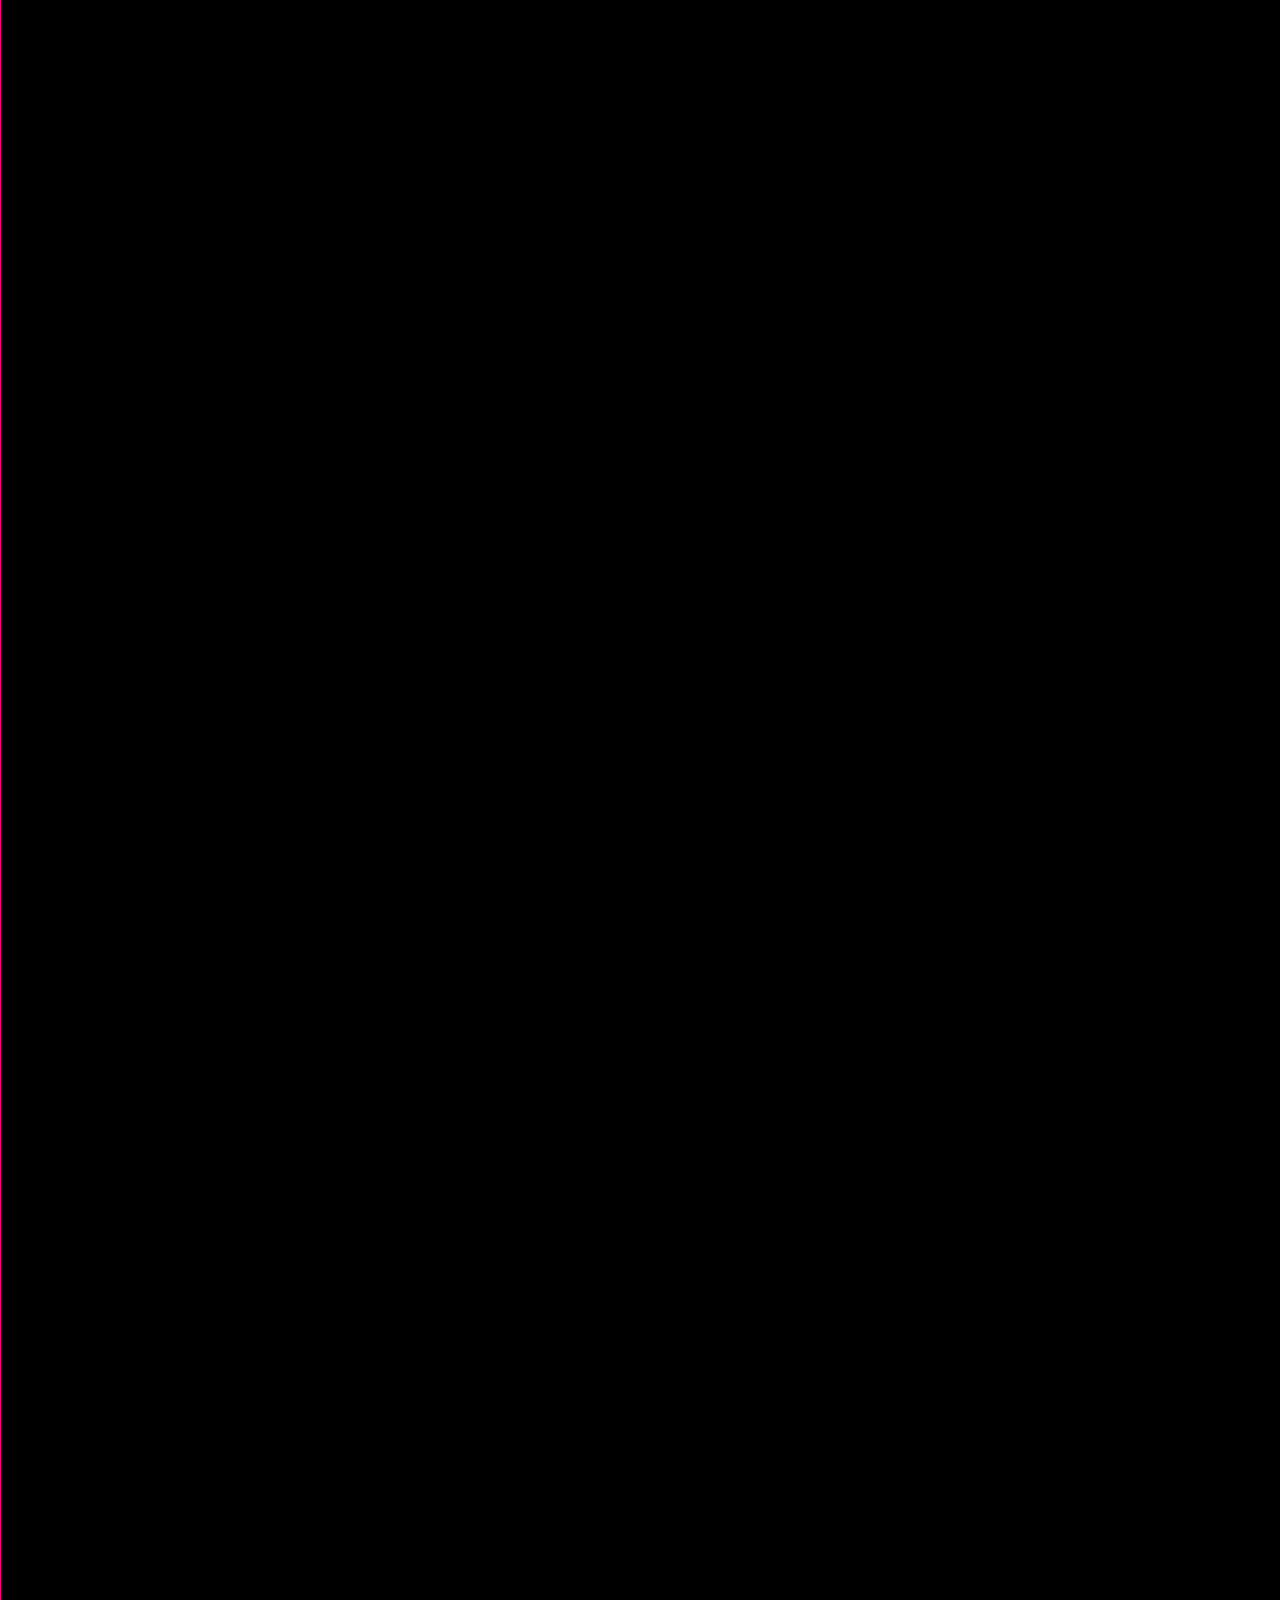
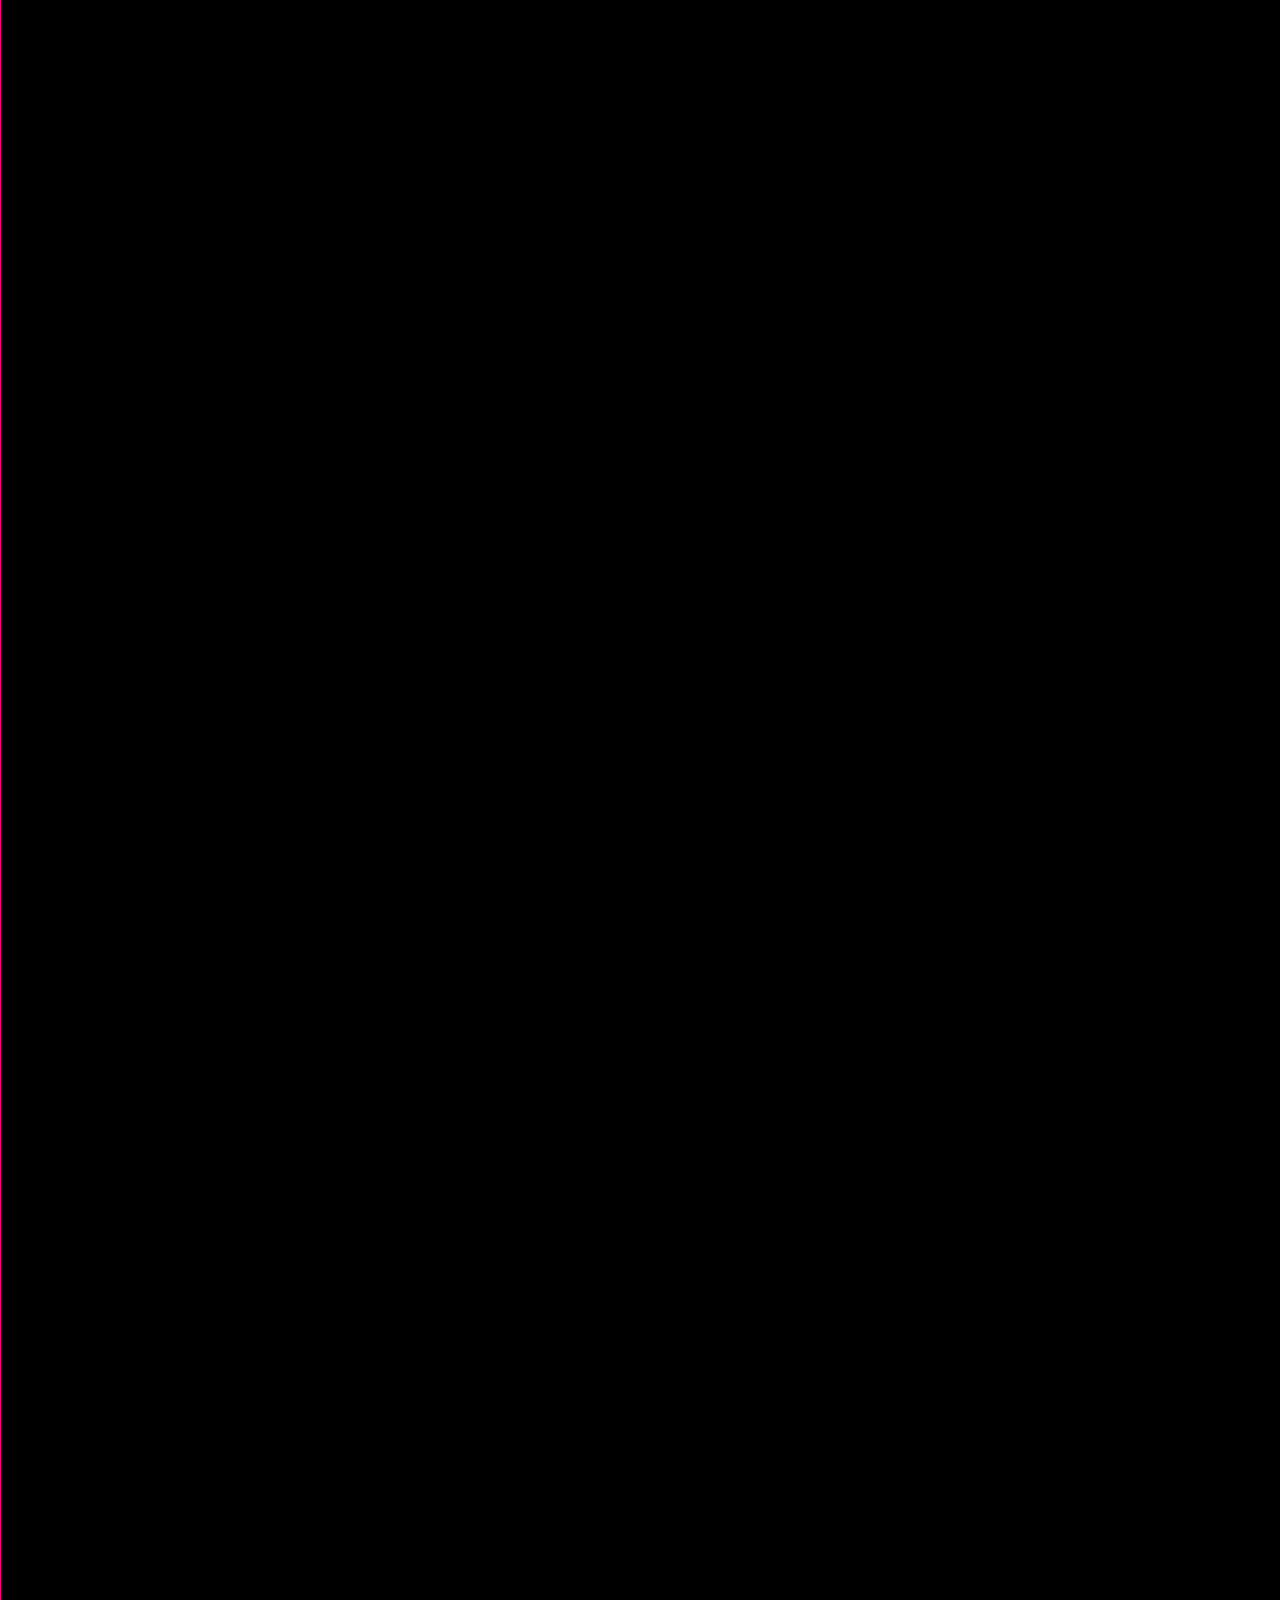
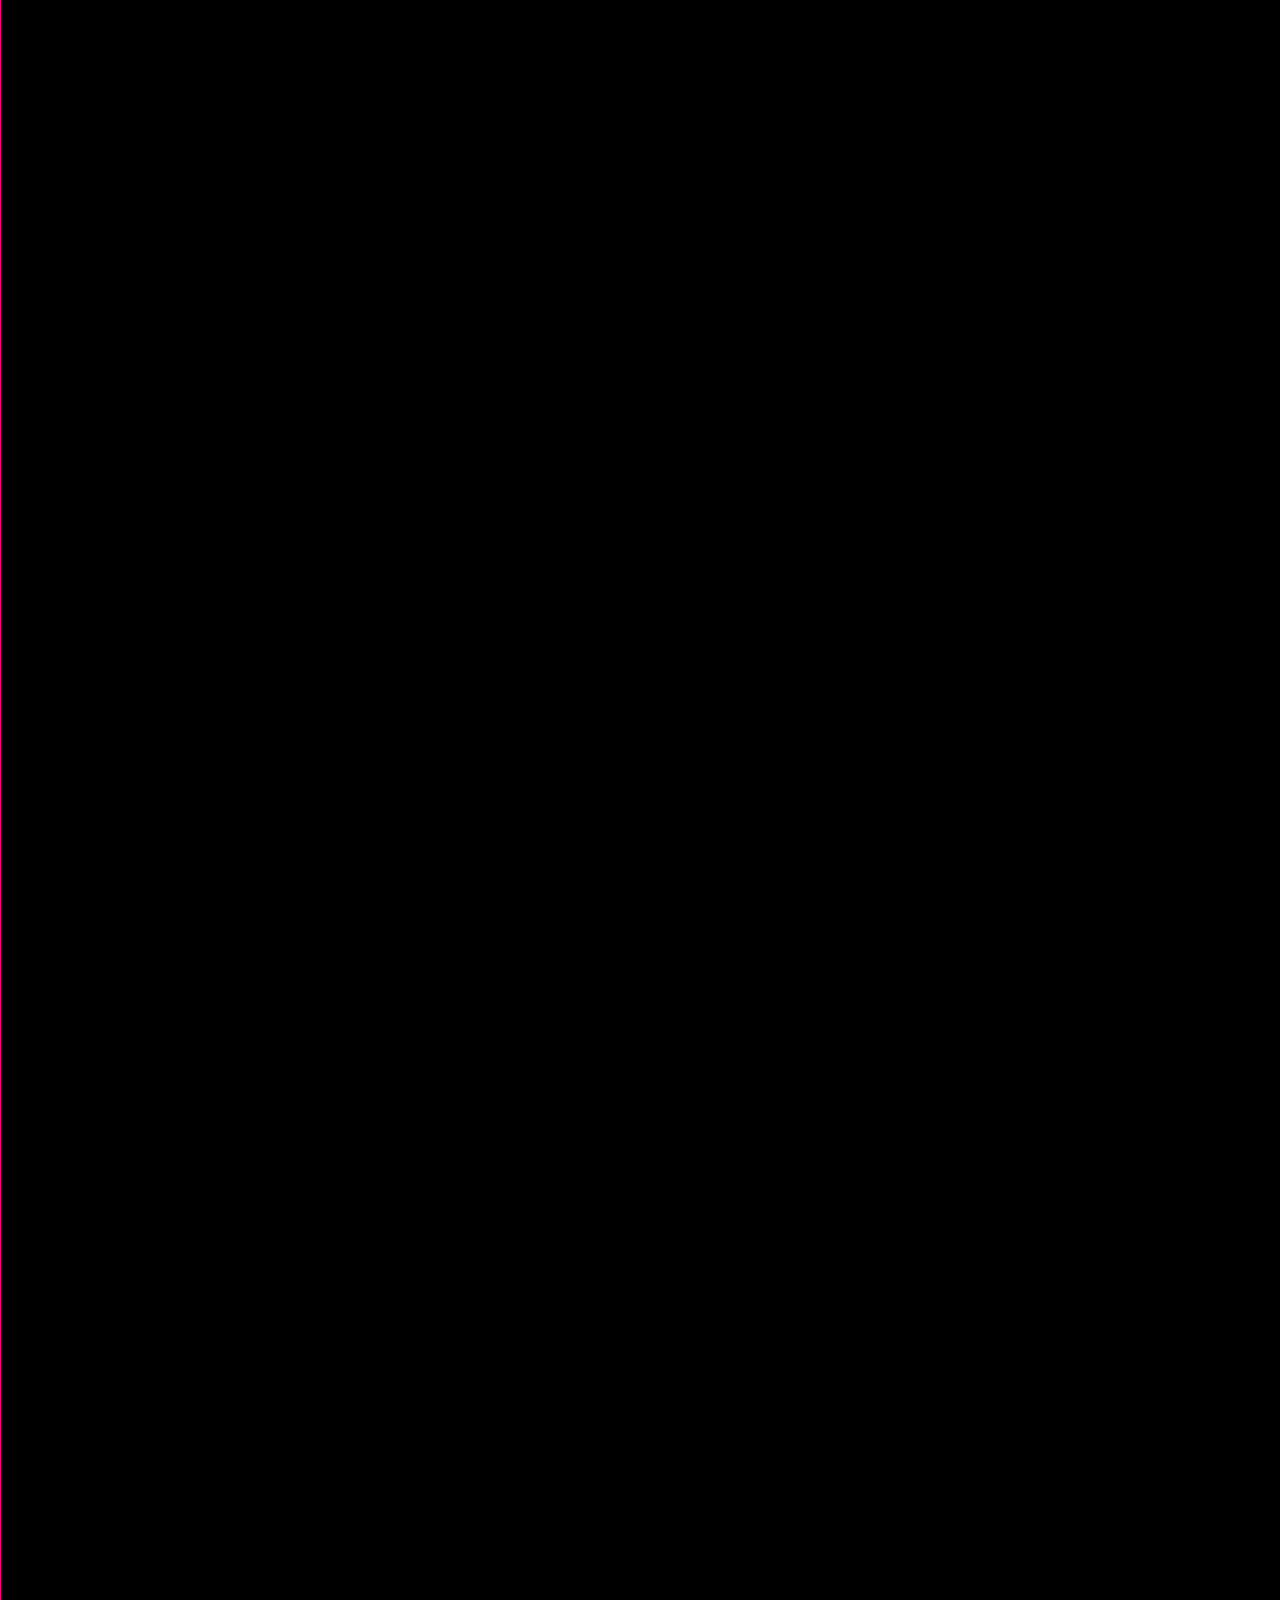
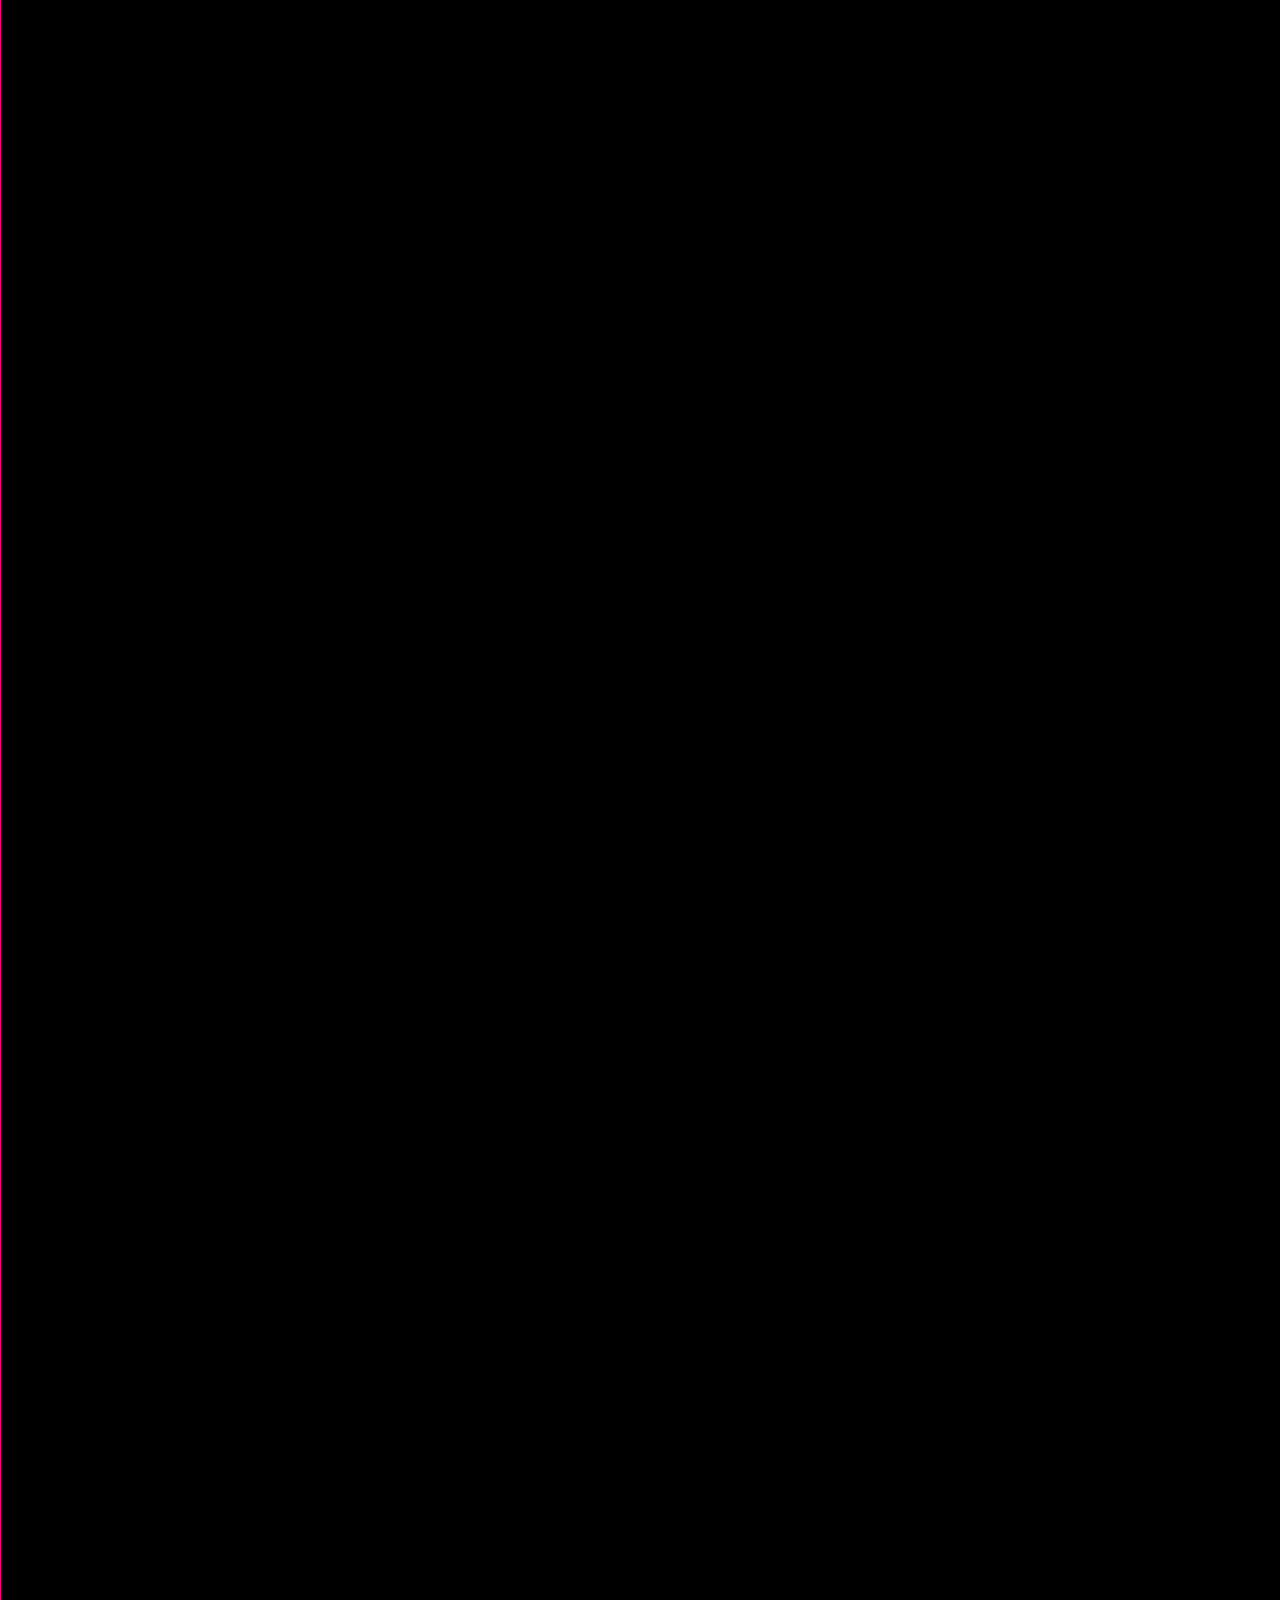
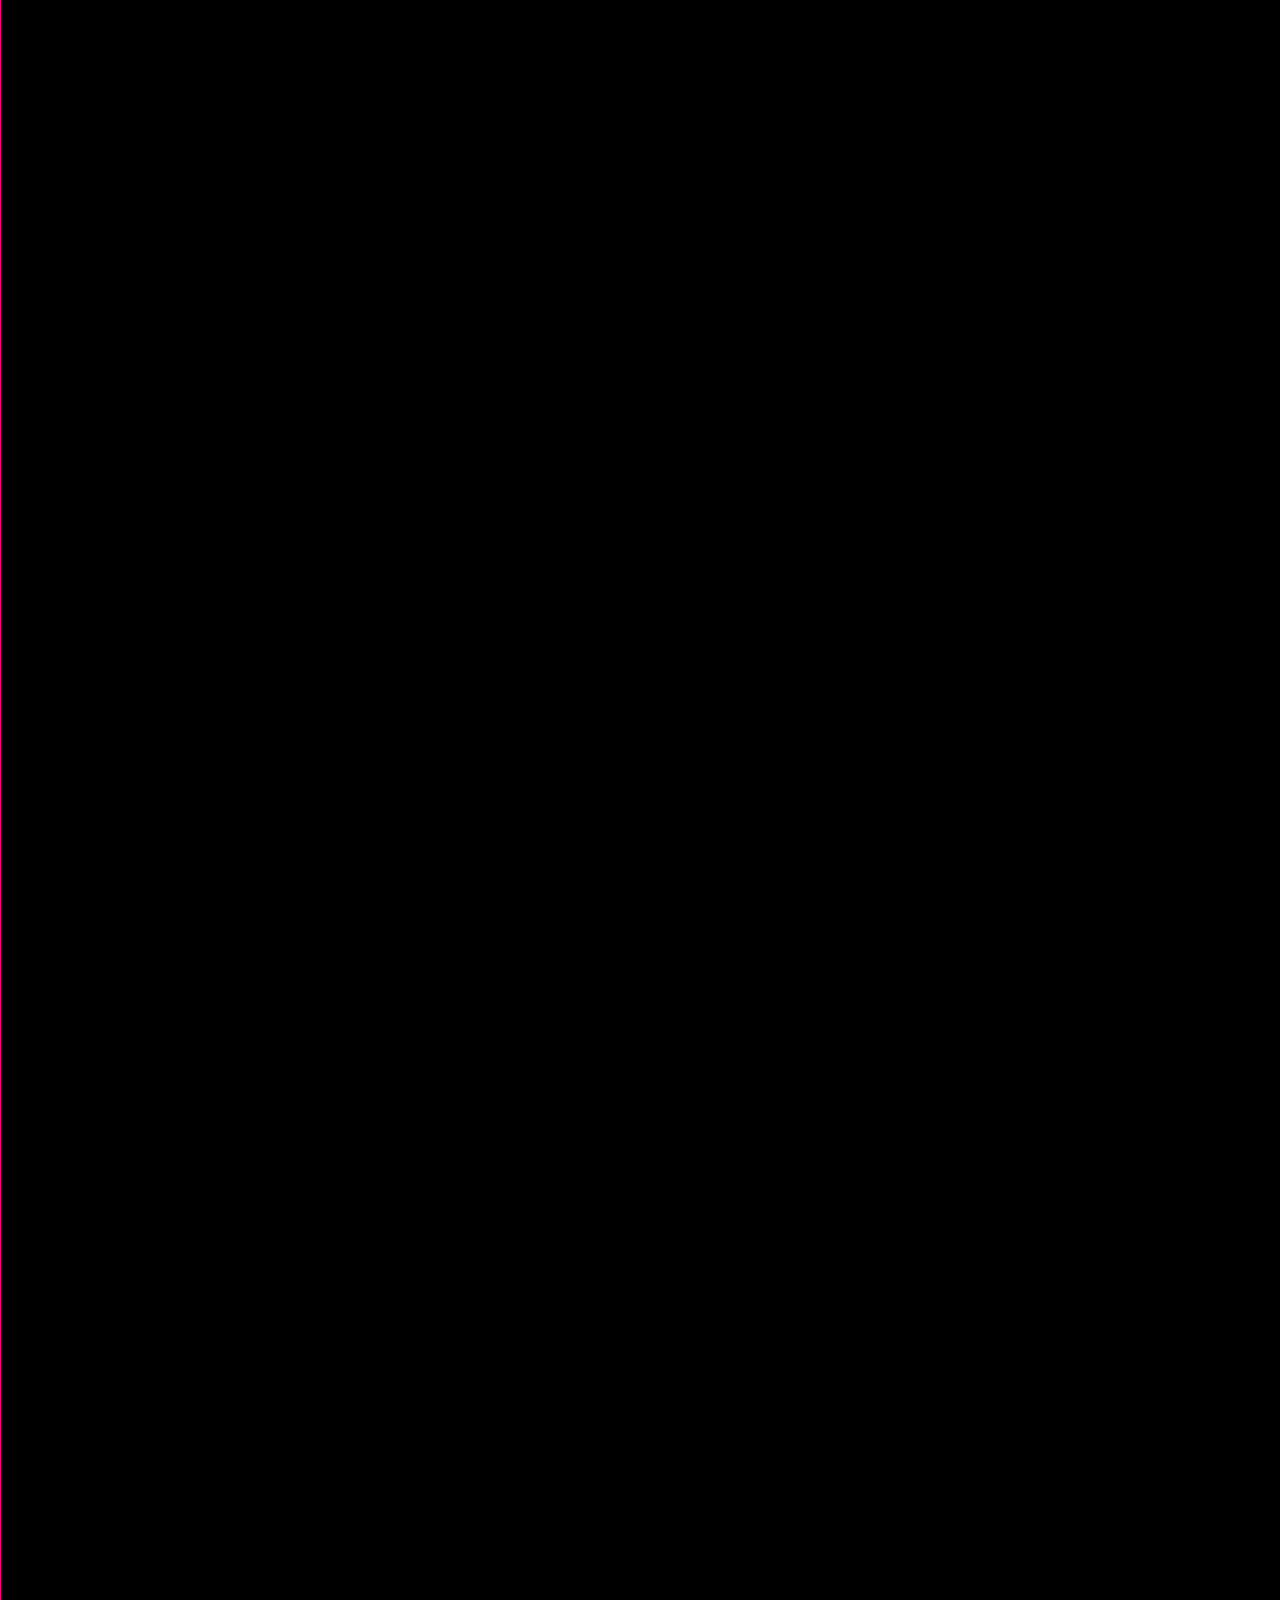
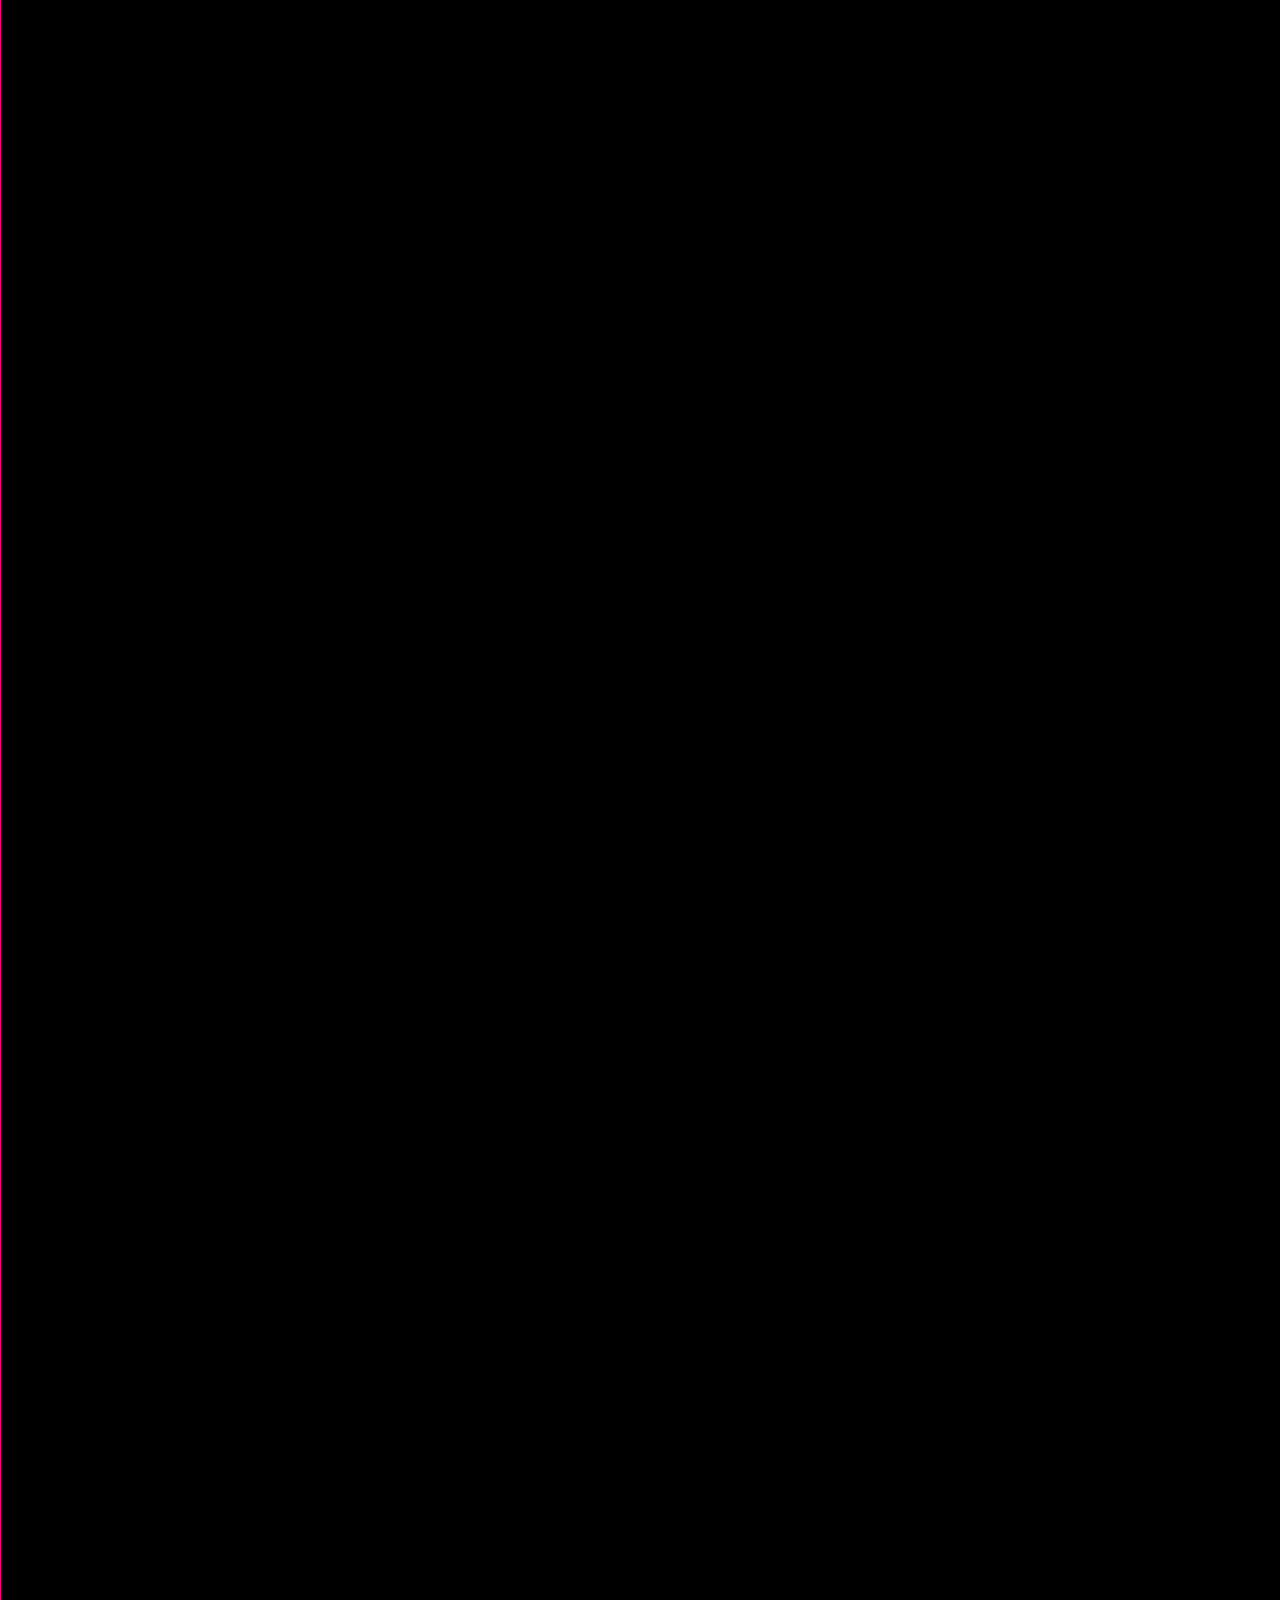
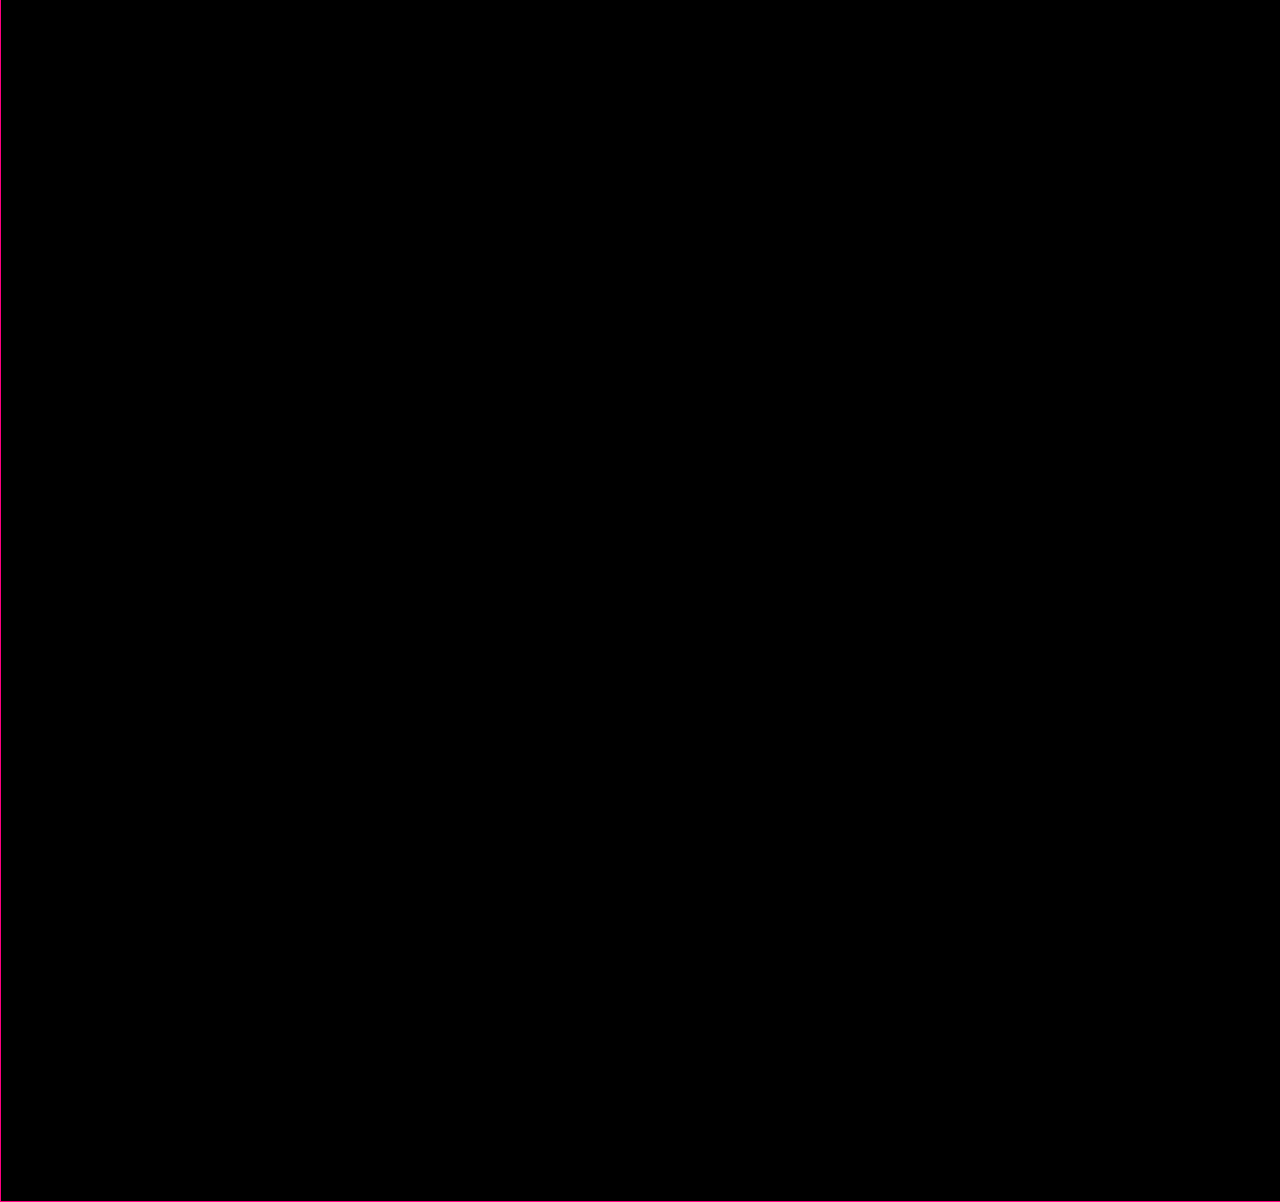
==== commit 96f3d383: "Update index.html" ====
--- a/index.html
+++ b/index.html
@@ -354,11 +354,7 @@
 
 
 </nav>
-<div id="cover">
-<h1 id="award">entrez le code de 30 chiffres</h1>
-<input type="text" id="input1" value="********entrez le code ici********" onclick="event.currentTarget.value='';">
-<input type="submit"id="sbmt" value="valider">
-<h2 id="avert">en attente de votre code...</h2
+
   
 <div id="couvr" onclick="
 document.querySelector('body').removeChild(document.querySelector('#couvr'));">
@@ -368,6 +364,12 @@
 
 </div>
 
+  <div id="cover">
+<h1 id="award">entrez le code de 30 chiffres</h1>
+<input type="text" id="input1" value="********entrez le code ici********" onclick="event.currentTarget.value='';">
+<input type="submit"id="sbmt" value="valider">
+<h2 id="avert">en attente de votre code...</h2
+
 </body>
 
 </html> 
--- a/style_etufonc.css
+++ b/style_etufonc.css
@@ -140,7 +140,7 @@
 bottom: 2%;font-size: 30px; }
 #nxtphs{color: rgba(100%,100%,100%,1);background-color: rgba(0%,0%,70%,1);
 position:absolute;font-size:30px;
-top: 2480px;  z-index: 1; }
+top: 2470px;  z-index: 1; }
 #ex1{background-color: rgba(30%,100%,0%,1);color: black;content:justify;text-align: center;
 position: absolute;left: 10px;display: inline-block;height:35px;width:70px;font-size: 25px;
 top: 100px;}
@@ -724,6 +724,13 @@
 #svpro143{background-color: rgba(0%,60%,100%,1);display: block;
 position: absolute;left: 0px;height:100px;width:250px;
 top: 0px;}
+#cover{background-color: rgba(0%,0%,0%,1);position: absolute;height: 14000px;width:100%;left:0px; 
+top: 0px;color:white;font-size:20px;font-family:Arial;display:flex;
+ border: 1px solid rgba(100%,0%,50%,1);z-index:4;flex-direction:column;justify-content:flex-start;
+ }
+
+#input1{width:450px;  }
+#sbmt{background-color:rgba(0%,30%,100%,1);color:white;}
 
 
 #couvr{background-color: rgba(0%,0%,0%,1);position: absolute;height: 14000px;width:100%; 
@@ -735,8 +742,7 @@
  border: 1px solid rgba(0%,100%,50%,1); }
 
 
-#input1{width:450px;position:  }
-#sbmt{background-color:rgba(0%,30%,100%,1);color:white;}
+
 #clic{position:absolute; display:block; }
 
 
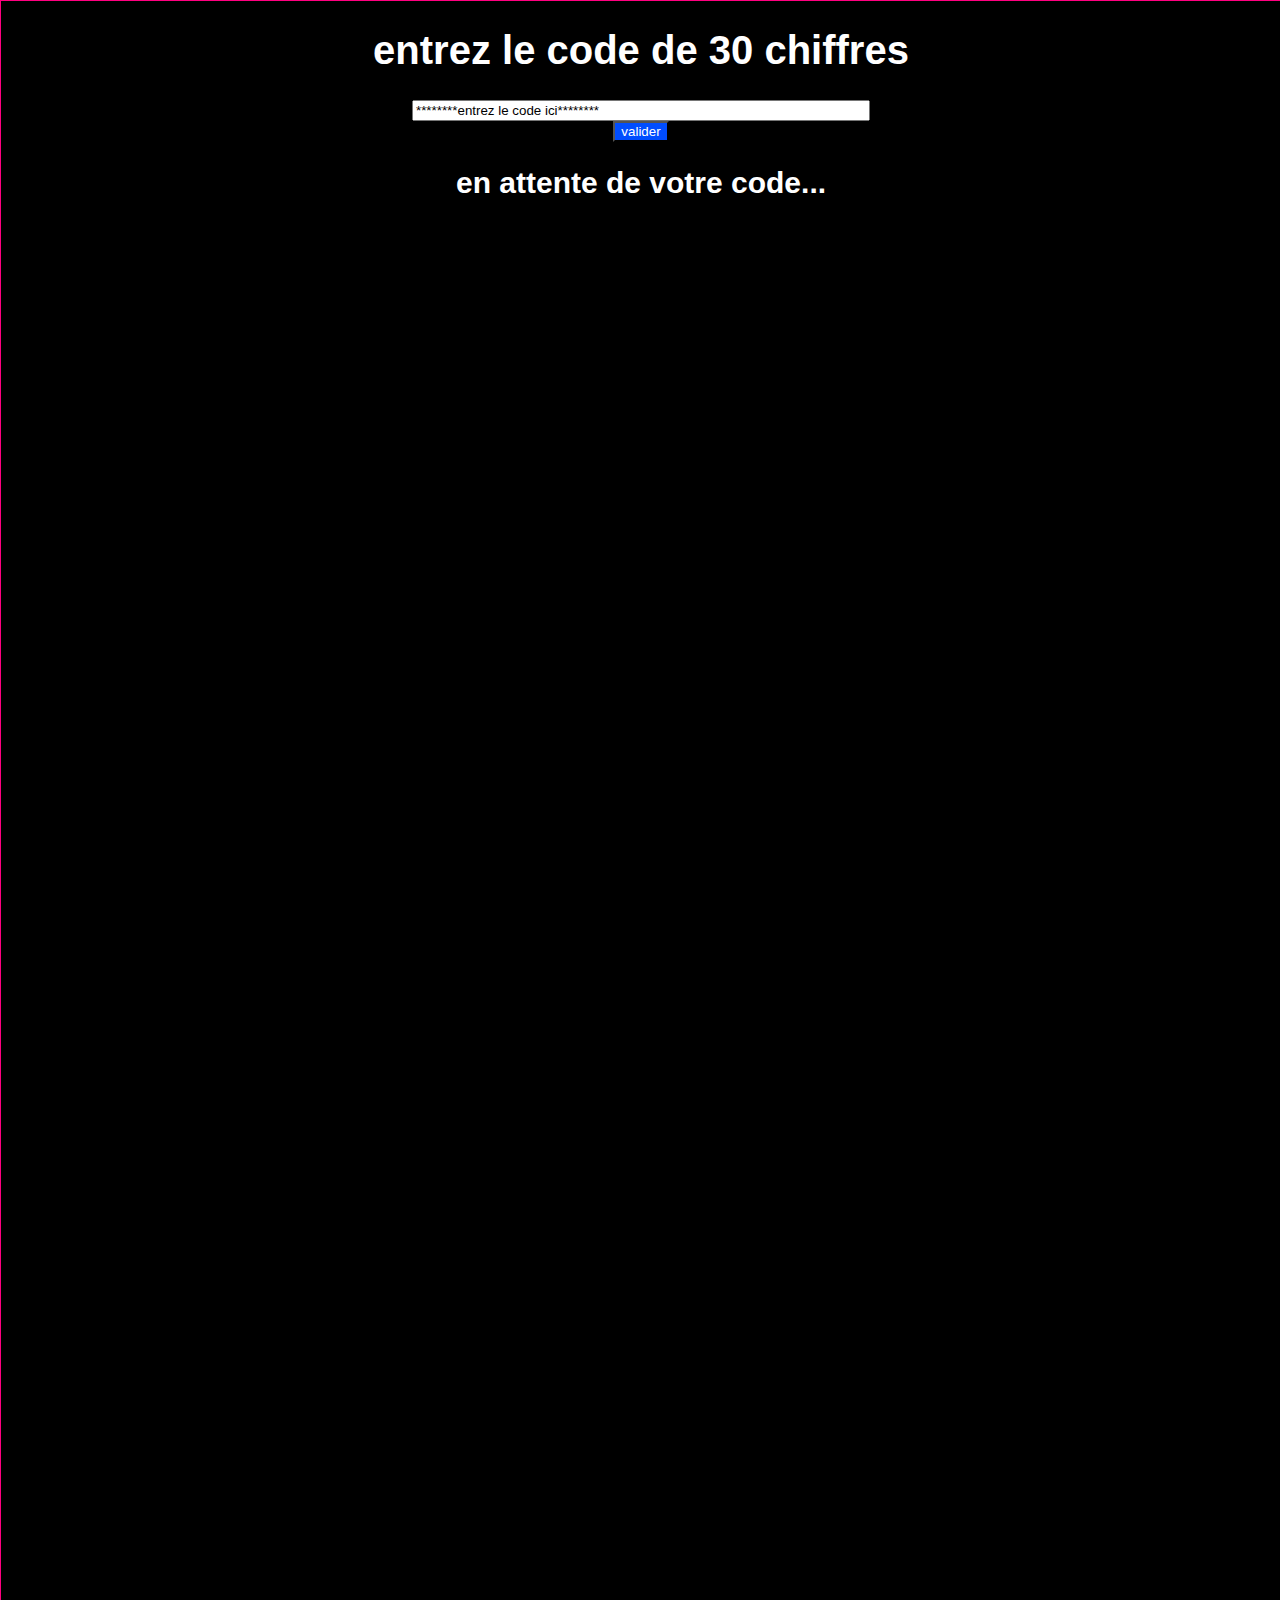
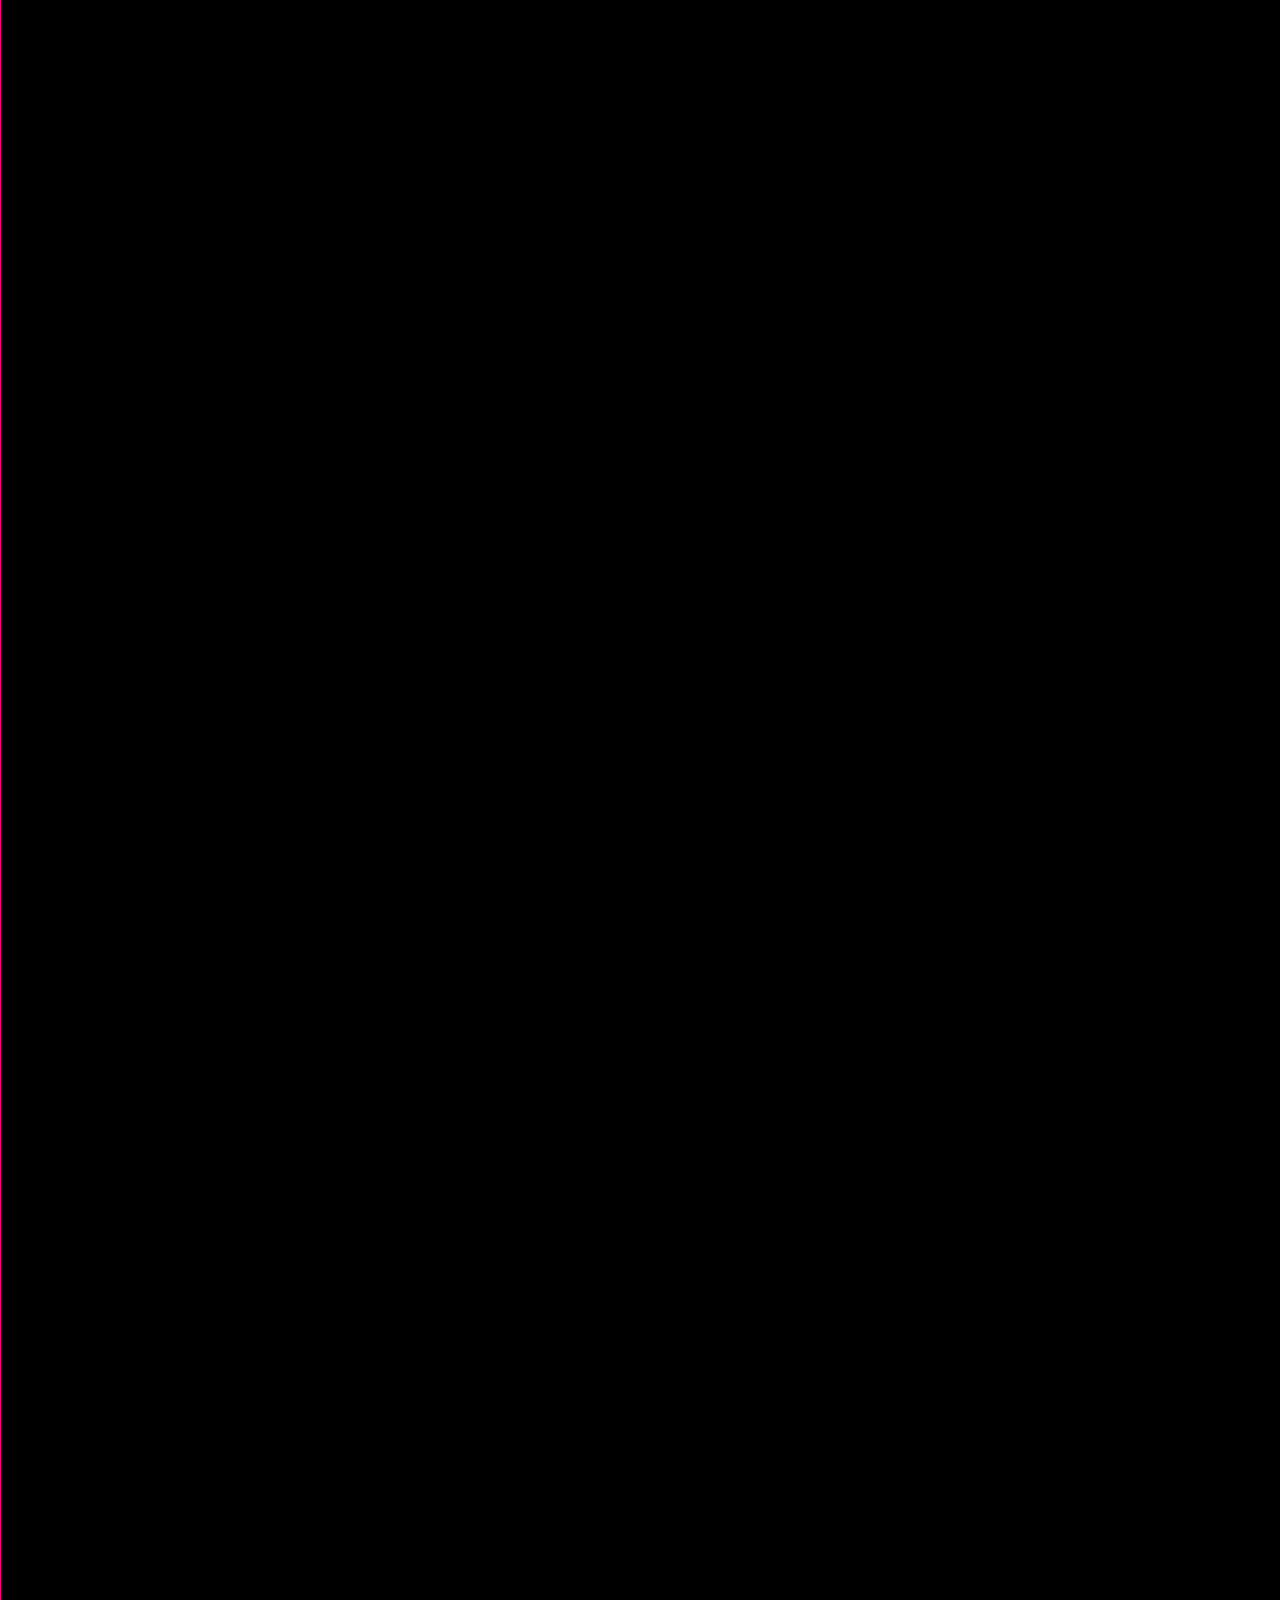
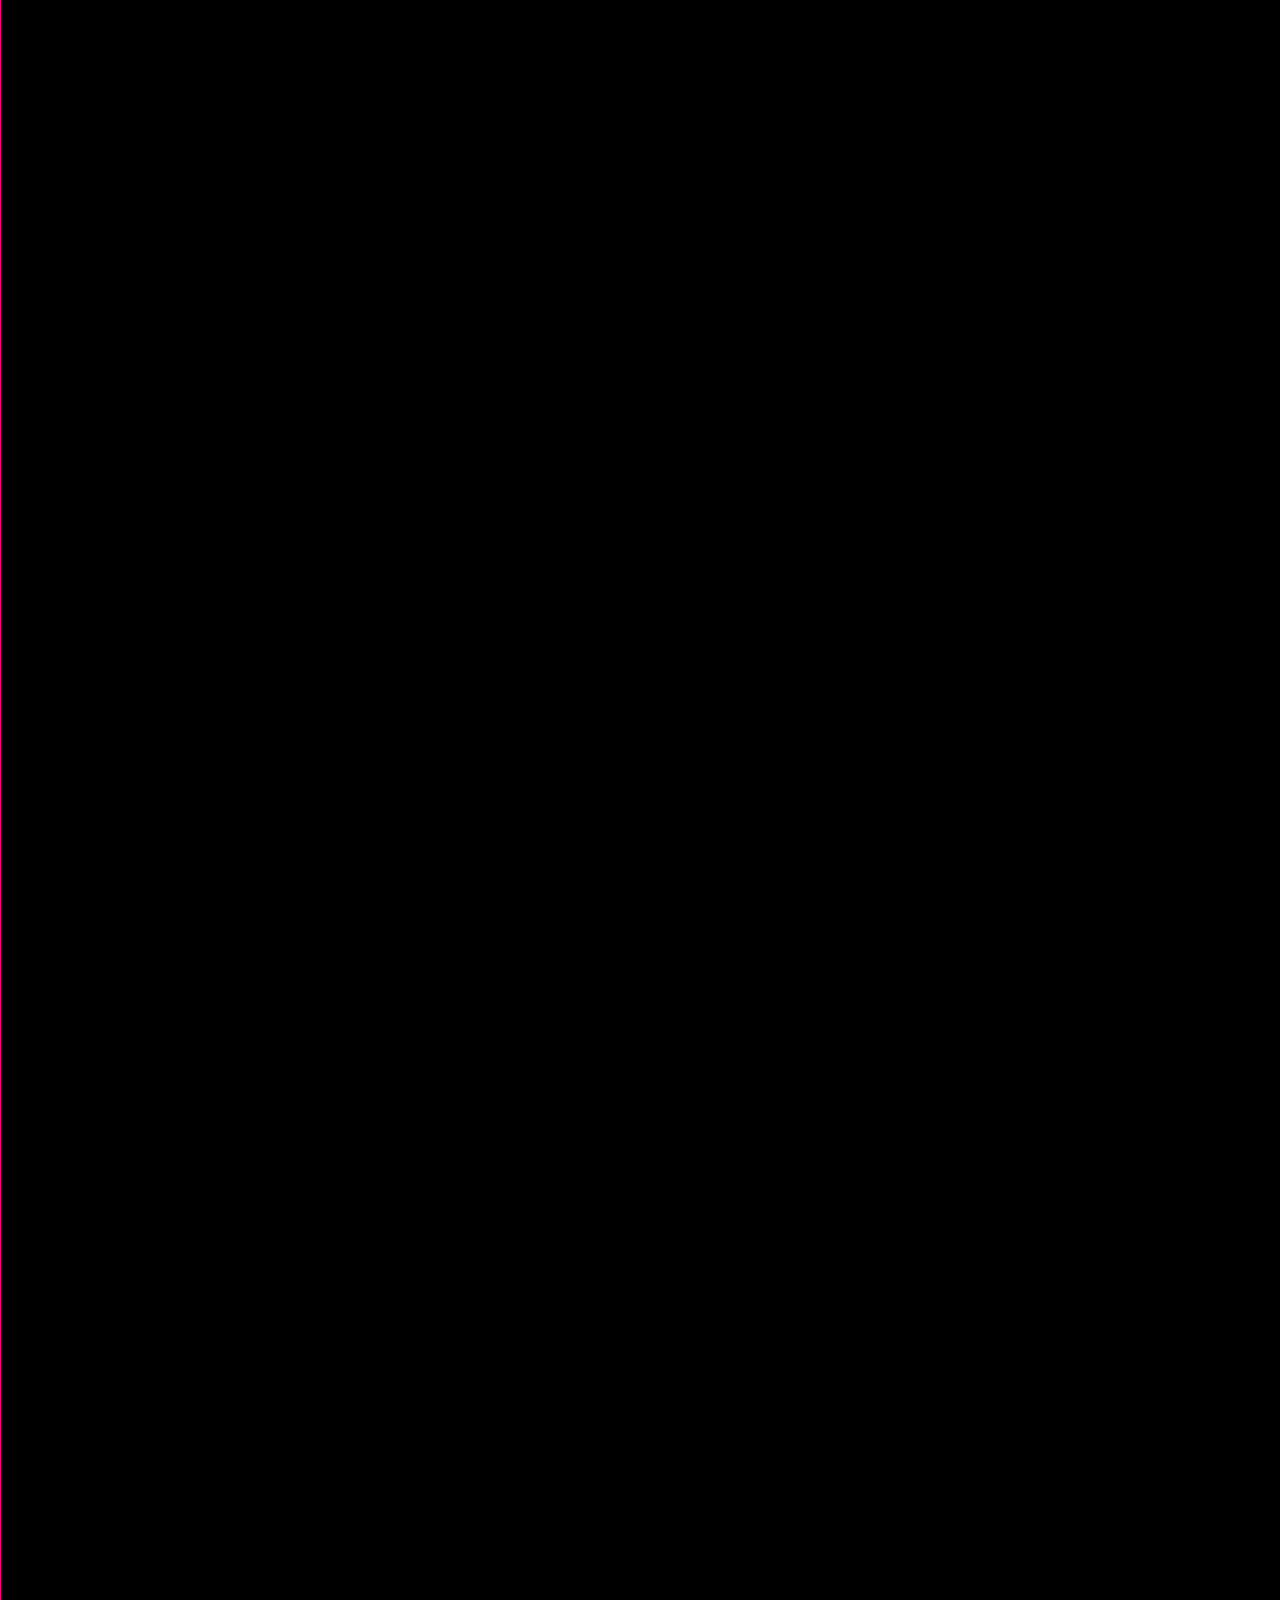
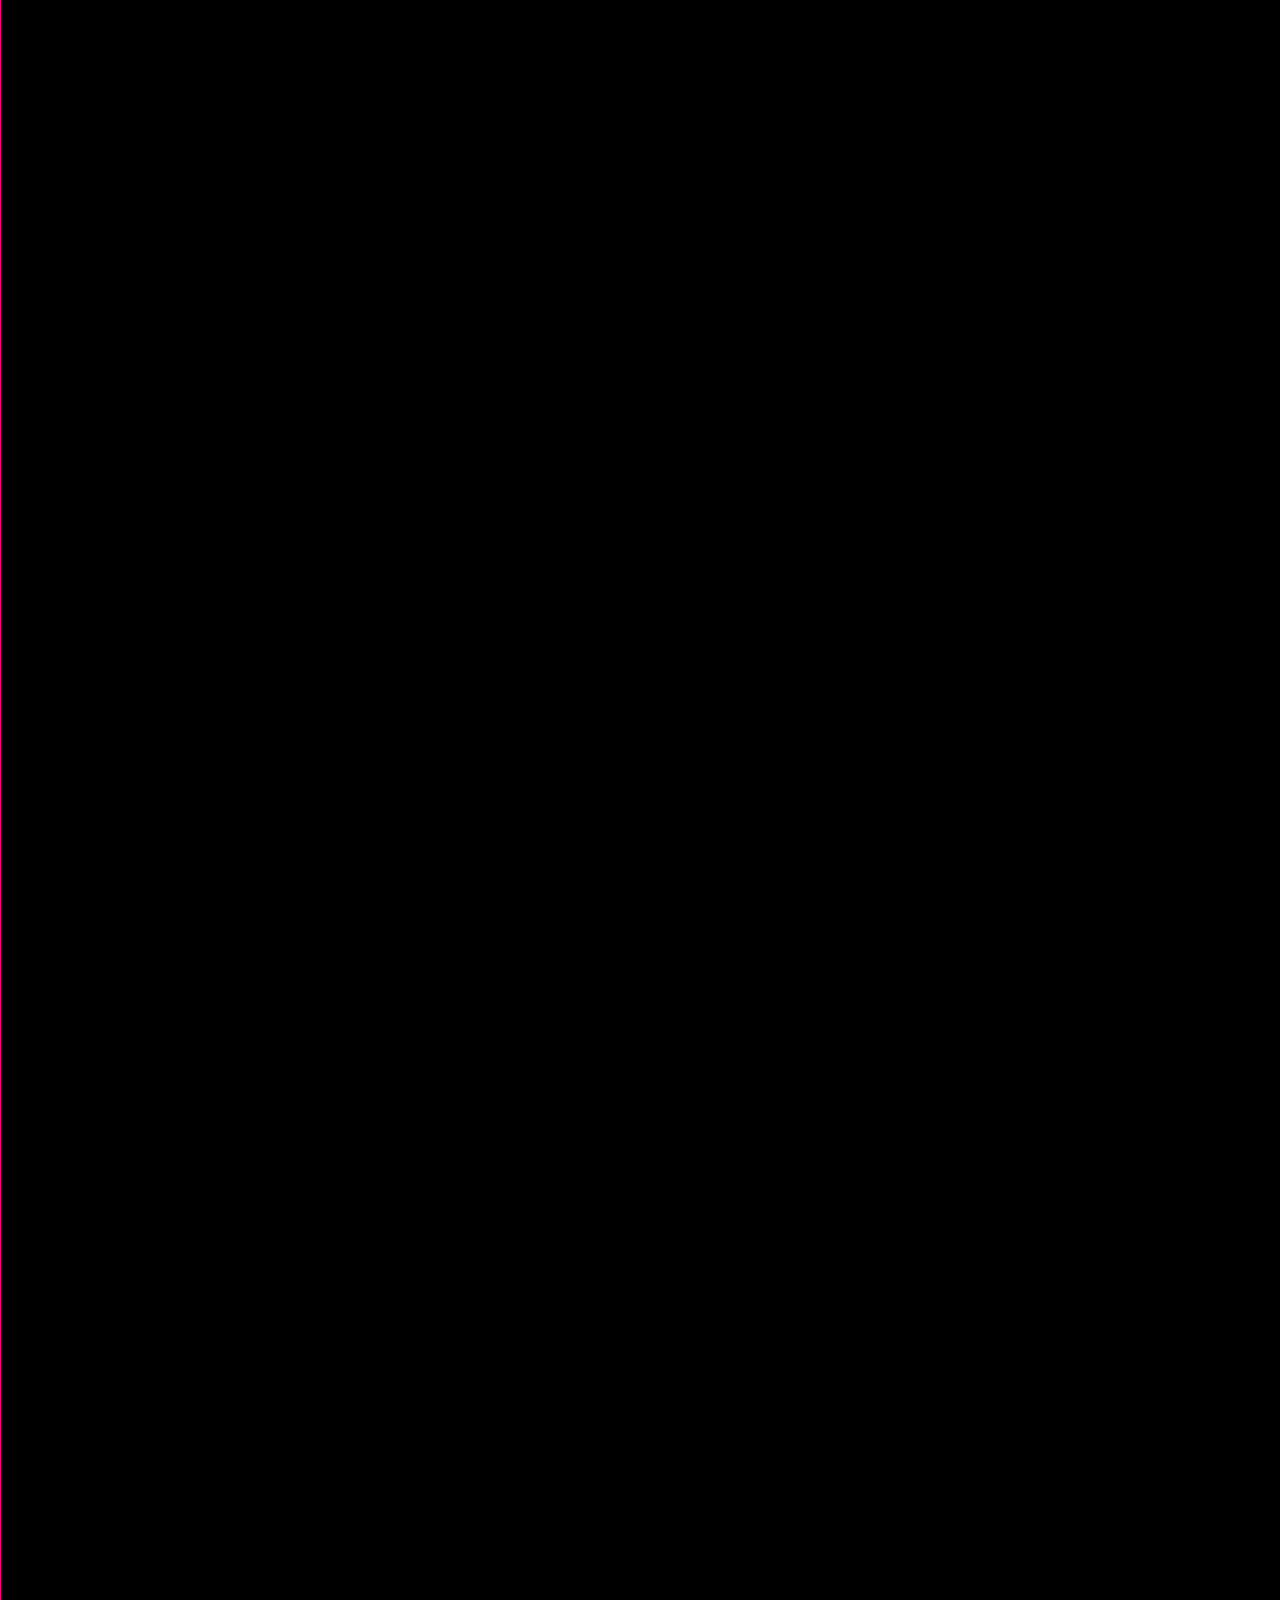
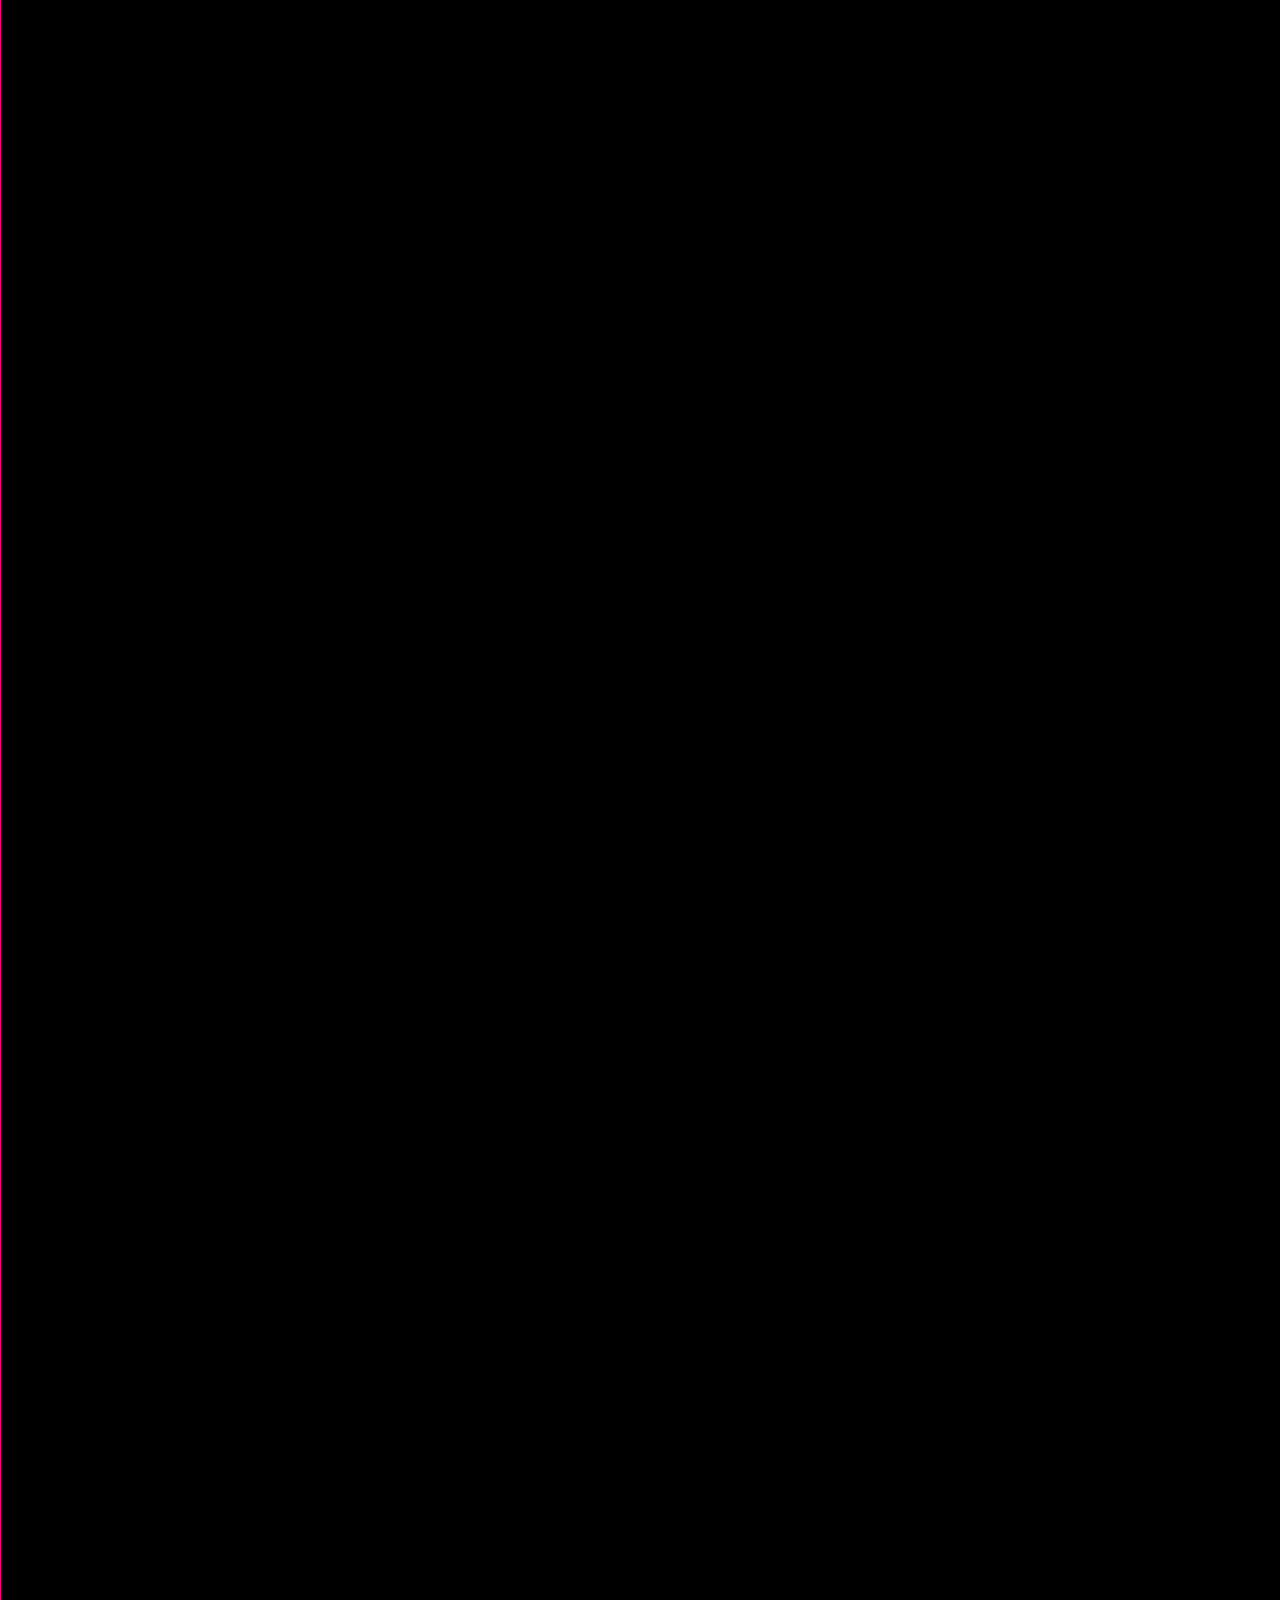
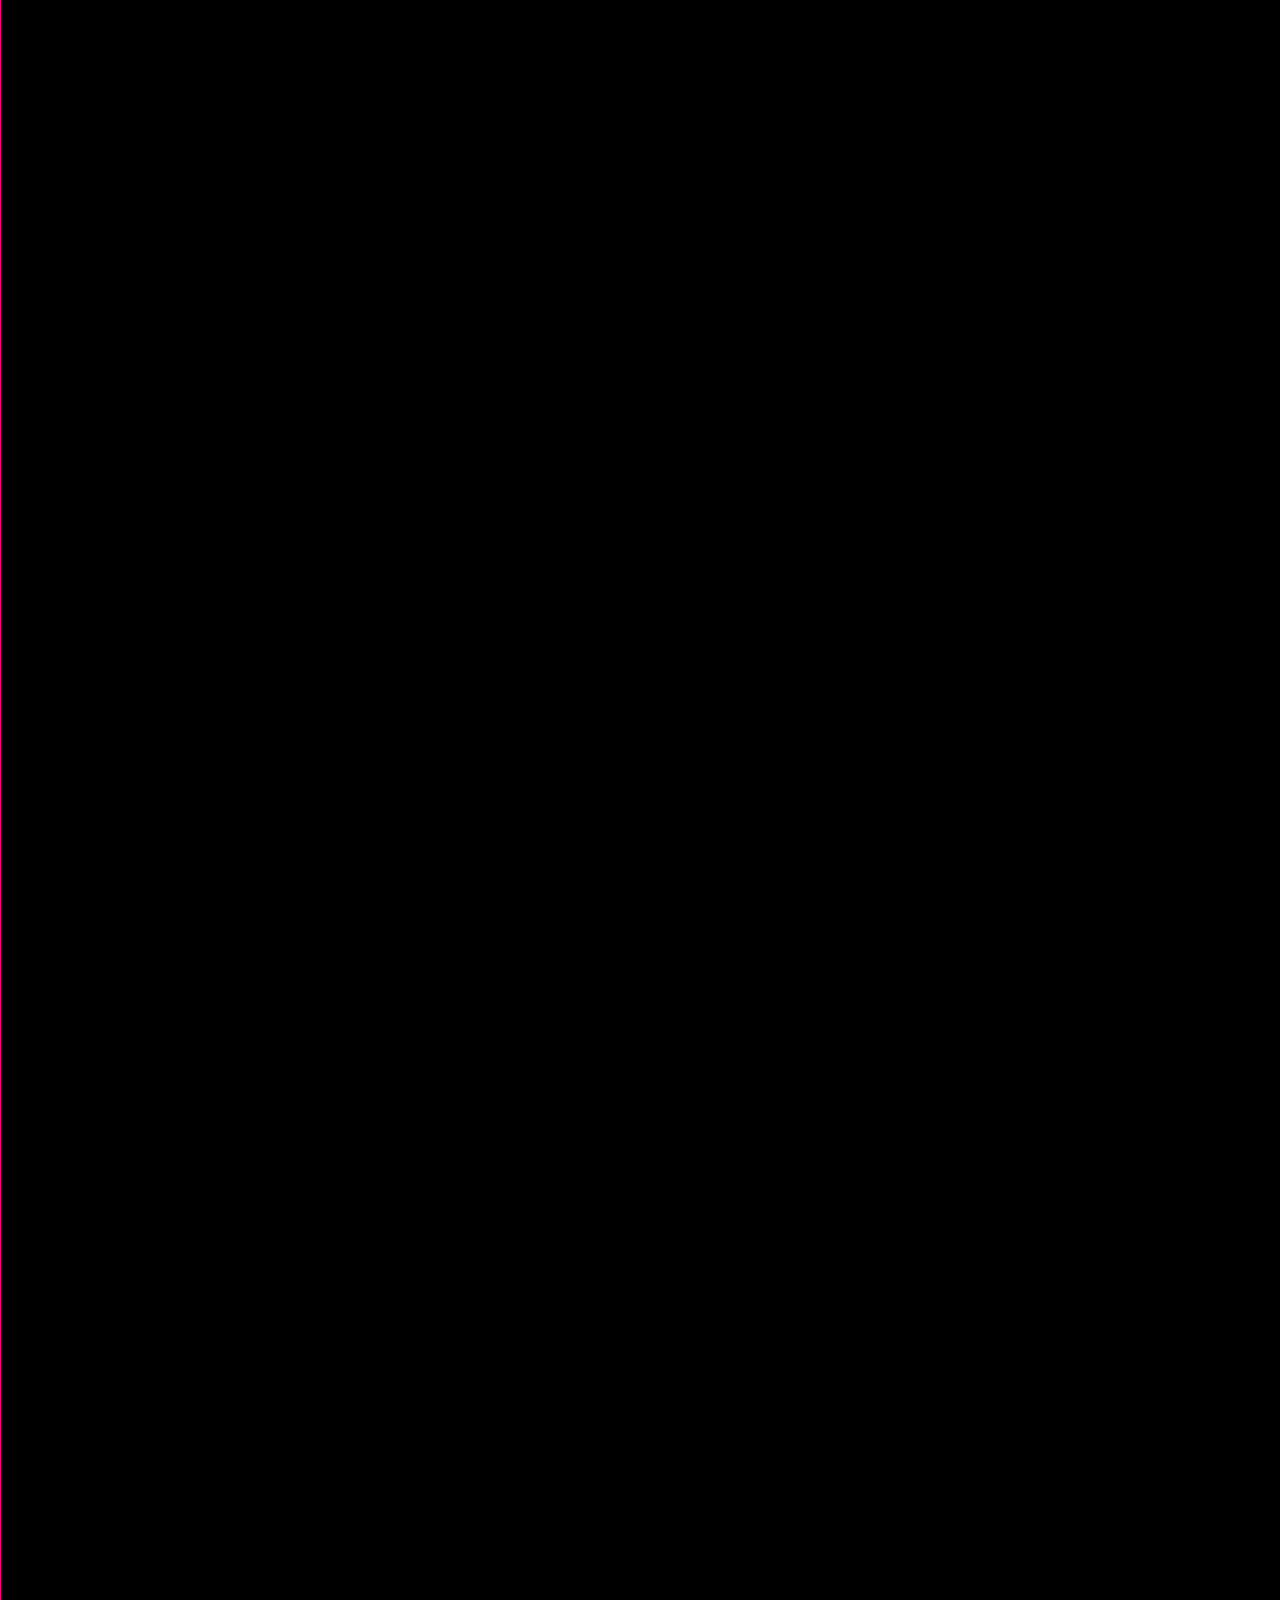
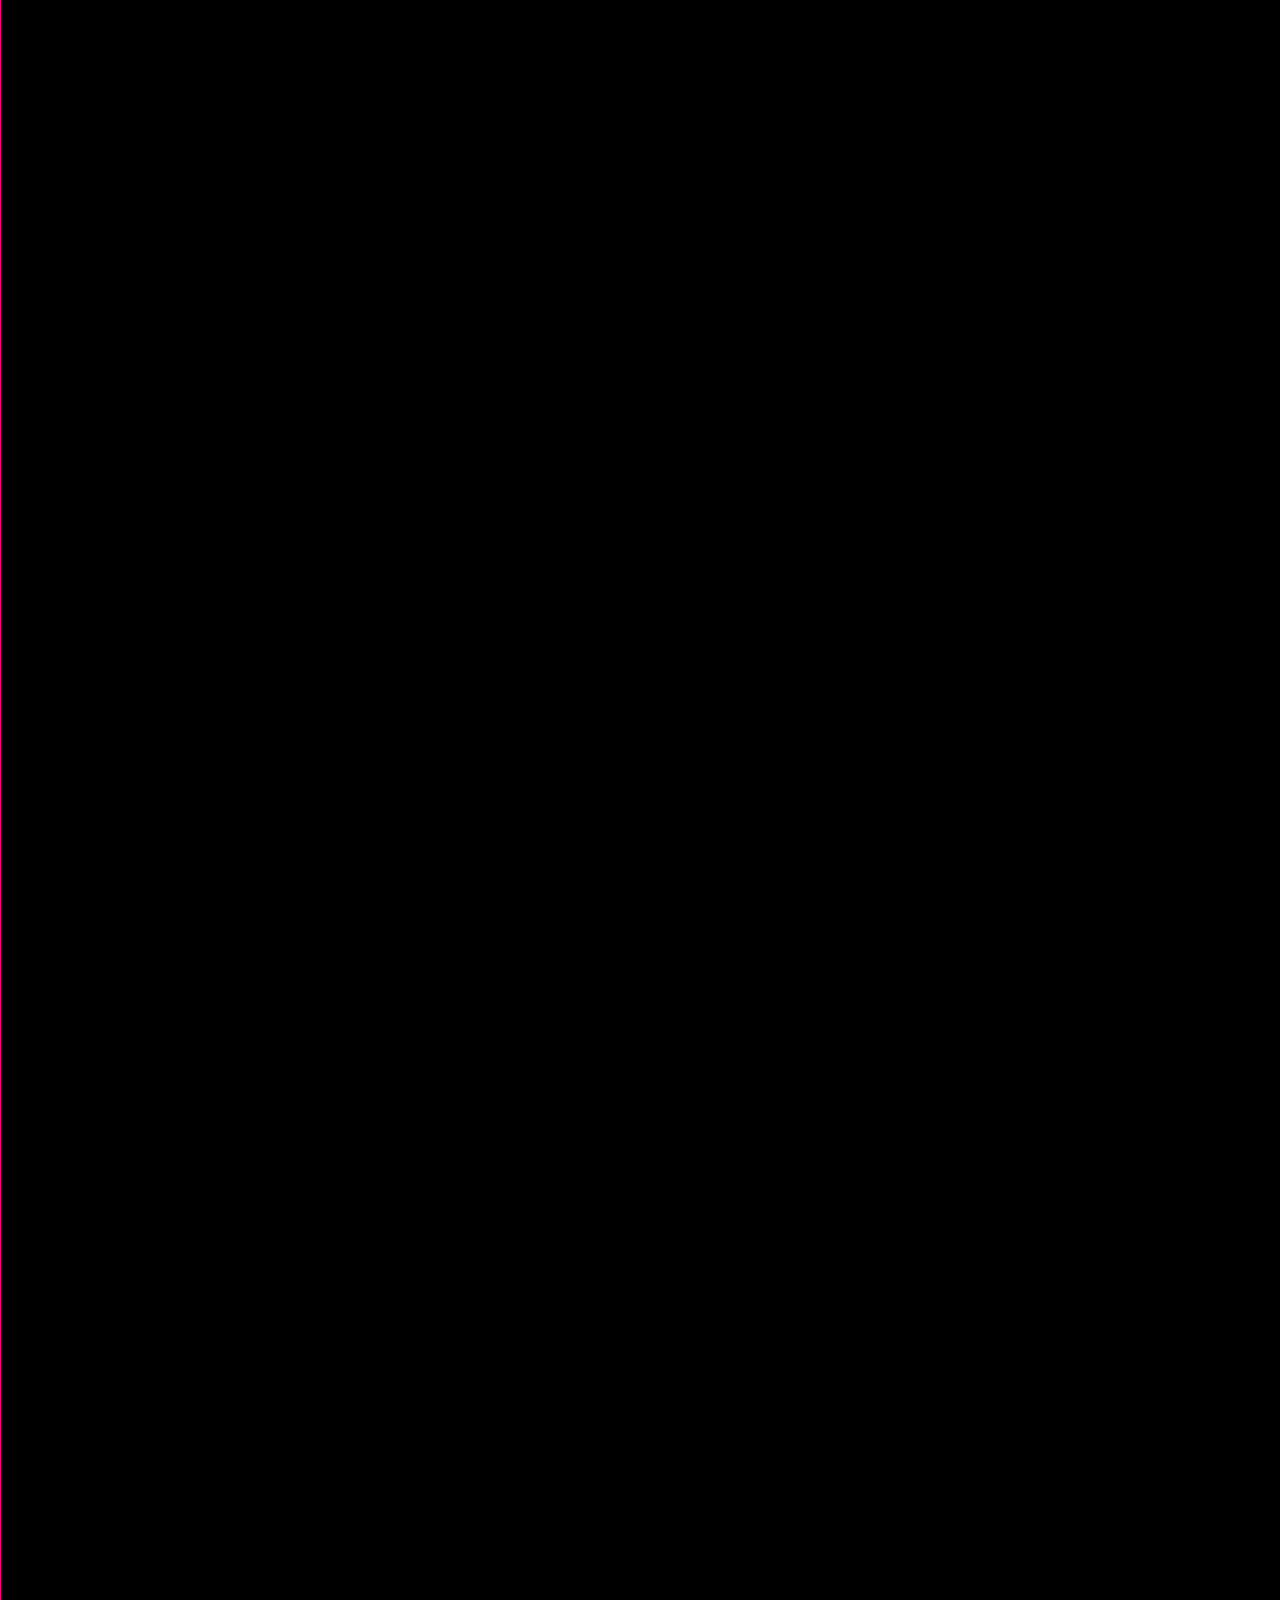
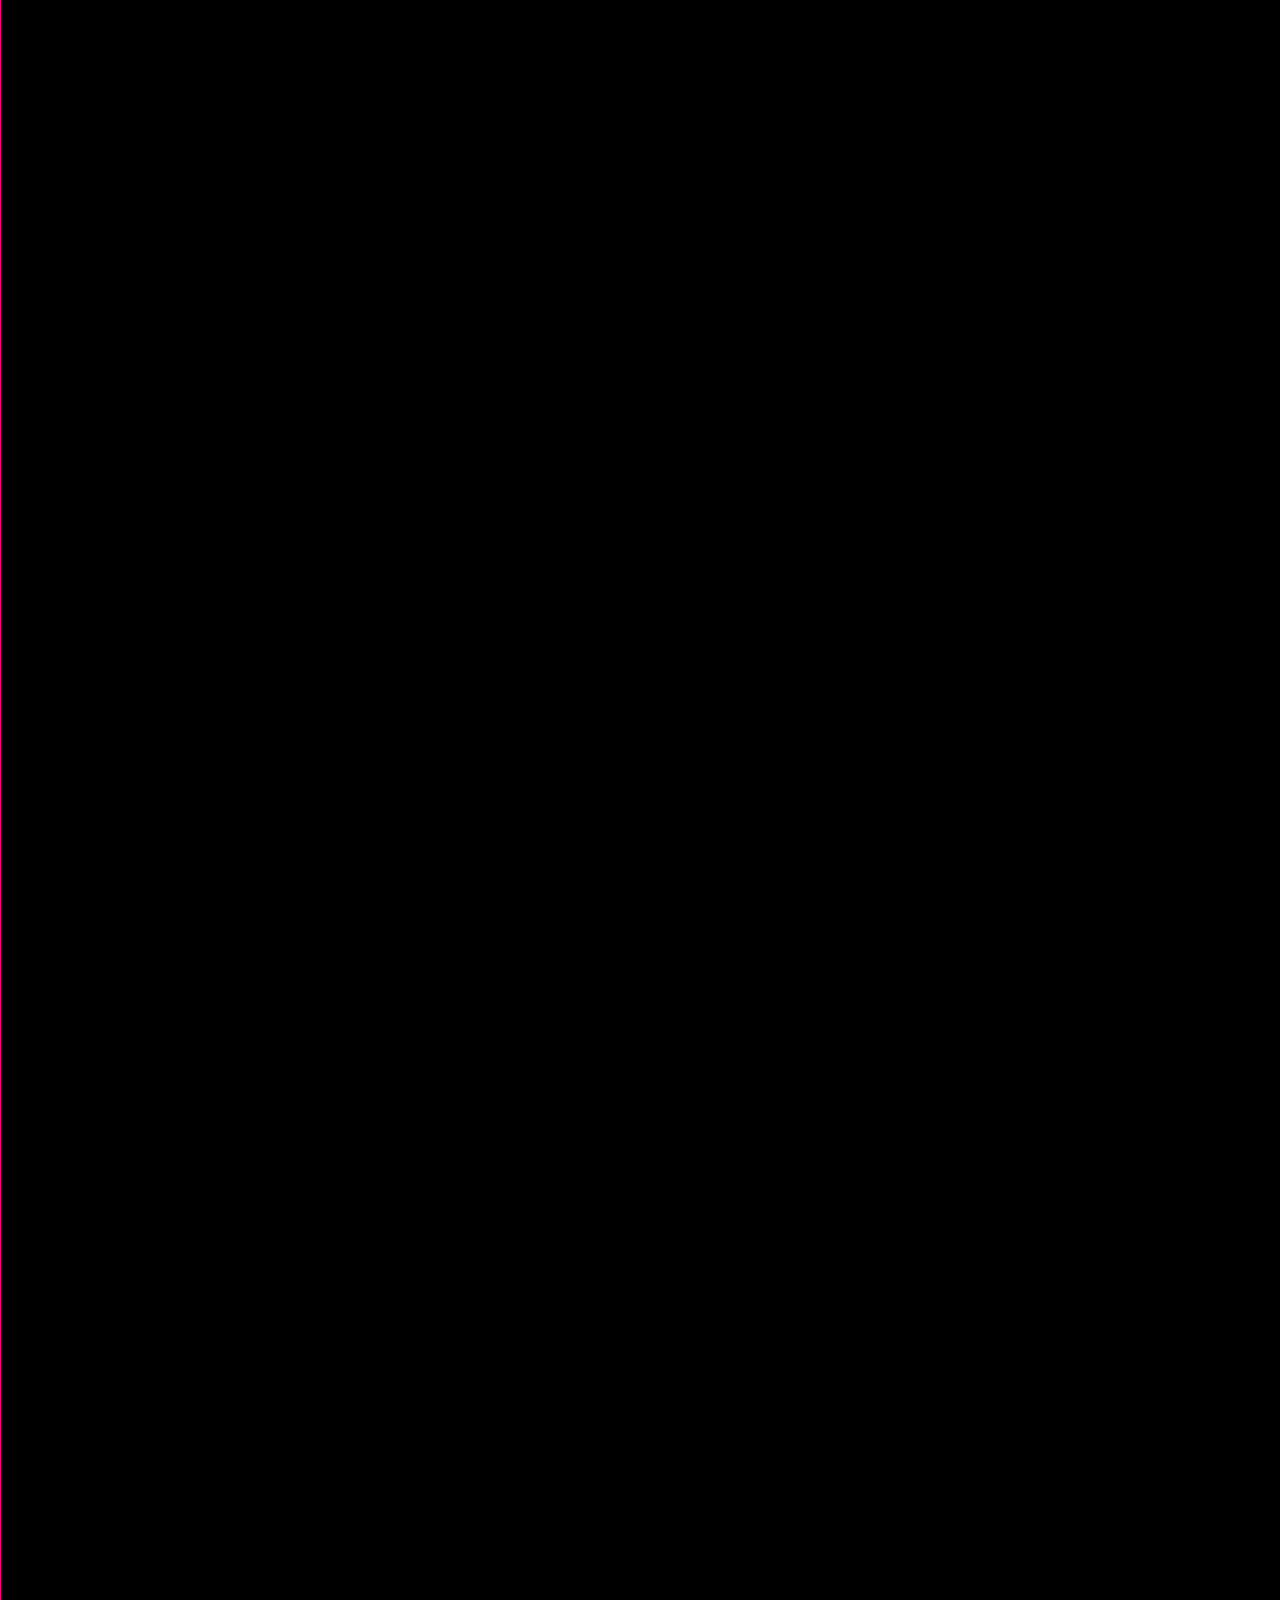
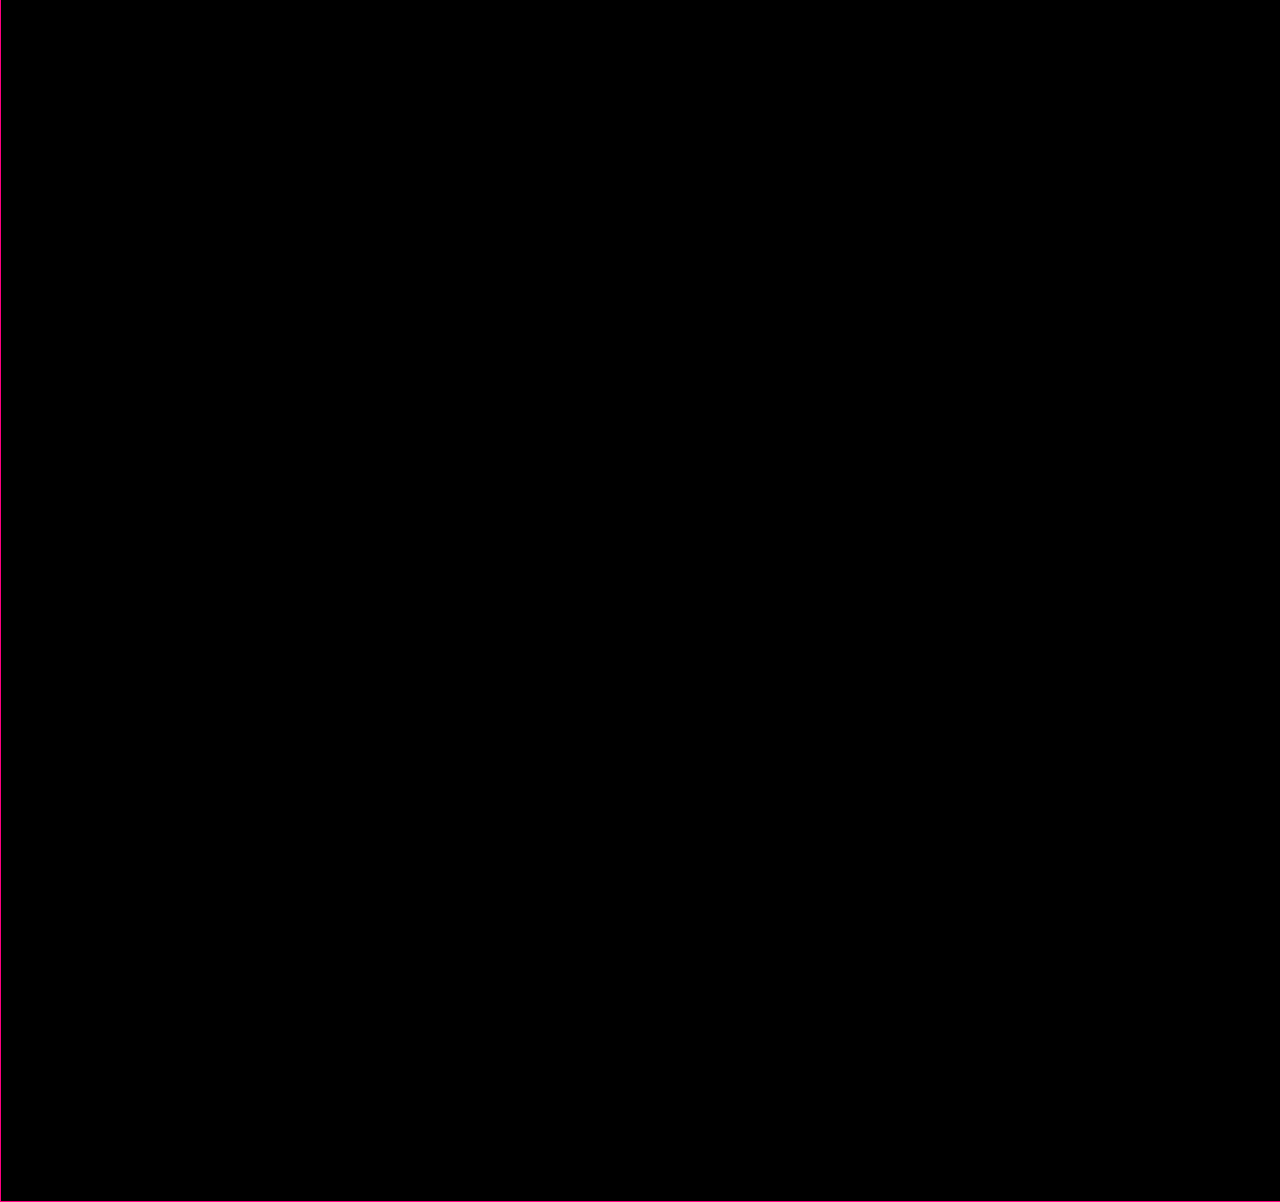
==== commit fc2b1c90: "Update index.html" ====
--- a/index.html
+++ b/index.html
@@ -2,7 +2,7 @@
 <html>
 <head>
 <meta charset="utf-8">
-<title> étude de fonction </title>
+<title> DemoMaths </title>
 <link rel="stylesheet" type="text/css" href="style_etufonc.css">
 
 
@@ -16,7 +16,7 @@
 <nav id="nv1">
 <audio id="dsc1" src=""></audio>
 
-<audio id="voix" src=""></audio>
+<audio id="voixpatience" src="cool.mp3"></audio>
 <audio id="voix1" src=""></audio>
 <audio id="voix2" src=""></audio>
 <audio id="voix3" src=""></audio>
@@ -358,18 +358,17 @@
   
 <div id="couvr" onclick="
 document.querySelector('body').removeChild(document.querySelector('#couvr'));">
-<svg id="svcouvr" onclick="
-document.querySelector('body').removeChild(document.querySelector('#couvr'));"></svg>
+
 <p id="clic">cliquez svp</p>
 
 </div>
 
-  <div id="cover">
+  <div id="cover" onclick="document.querySelector('body').removeChild(document.querySelector('#cover'));">
 <h1 id="award">entrez le code de 30 chiffres</h1>
 <input type="text" id="input1" value="********entrez le code ici********" onclick="event.currentTarget.value='';">
 <input type="submit"id="sbmt" value="valider">
 <h2 id="avert">en attente de votre code...</h2
-
+  </div>
 </body>
 
 </html> 
--- a/style_etufonc.css
+++ b/style_etufonc.css
@@ -2,7 +2,7 @@
 
 
 
-body{background-color: rgba(30%,30%,30%,0.6);}
+body{background-color: rgba(30%,30%,30%,0.6); display: flex; justify-content: center;}
 #nv1{background-color: rgba(0%,50%,80%,1); position: absolute;height: 13600px;width:800px;}
 
 
@@ -727,6 +727,7 @@
 #cover{background-color: rgba(0%,0%,0%,1);position: absolute;height: 14000px;width:100%;left:0px; 
 top: 0px;color:white;font-size:20px;font-family:Arial;display:flex;
  border: 1px solid rgba(100%,0%,50%,1);z-index:4;flex-direction:column;justify-content:flex-start;
+       align-items:center;
  }
 
 #input1{width:450px;  }
